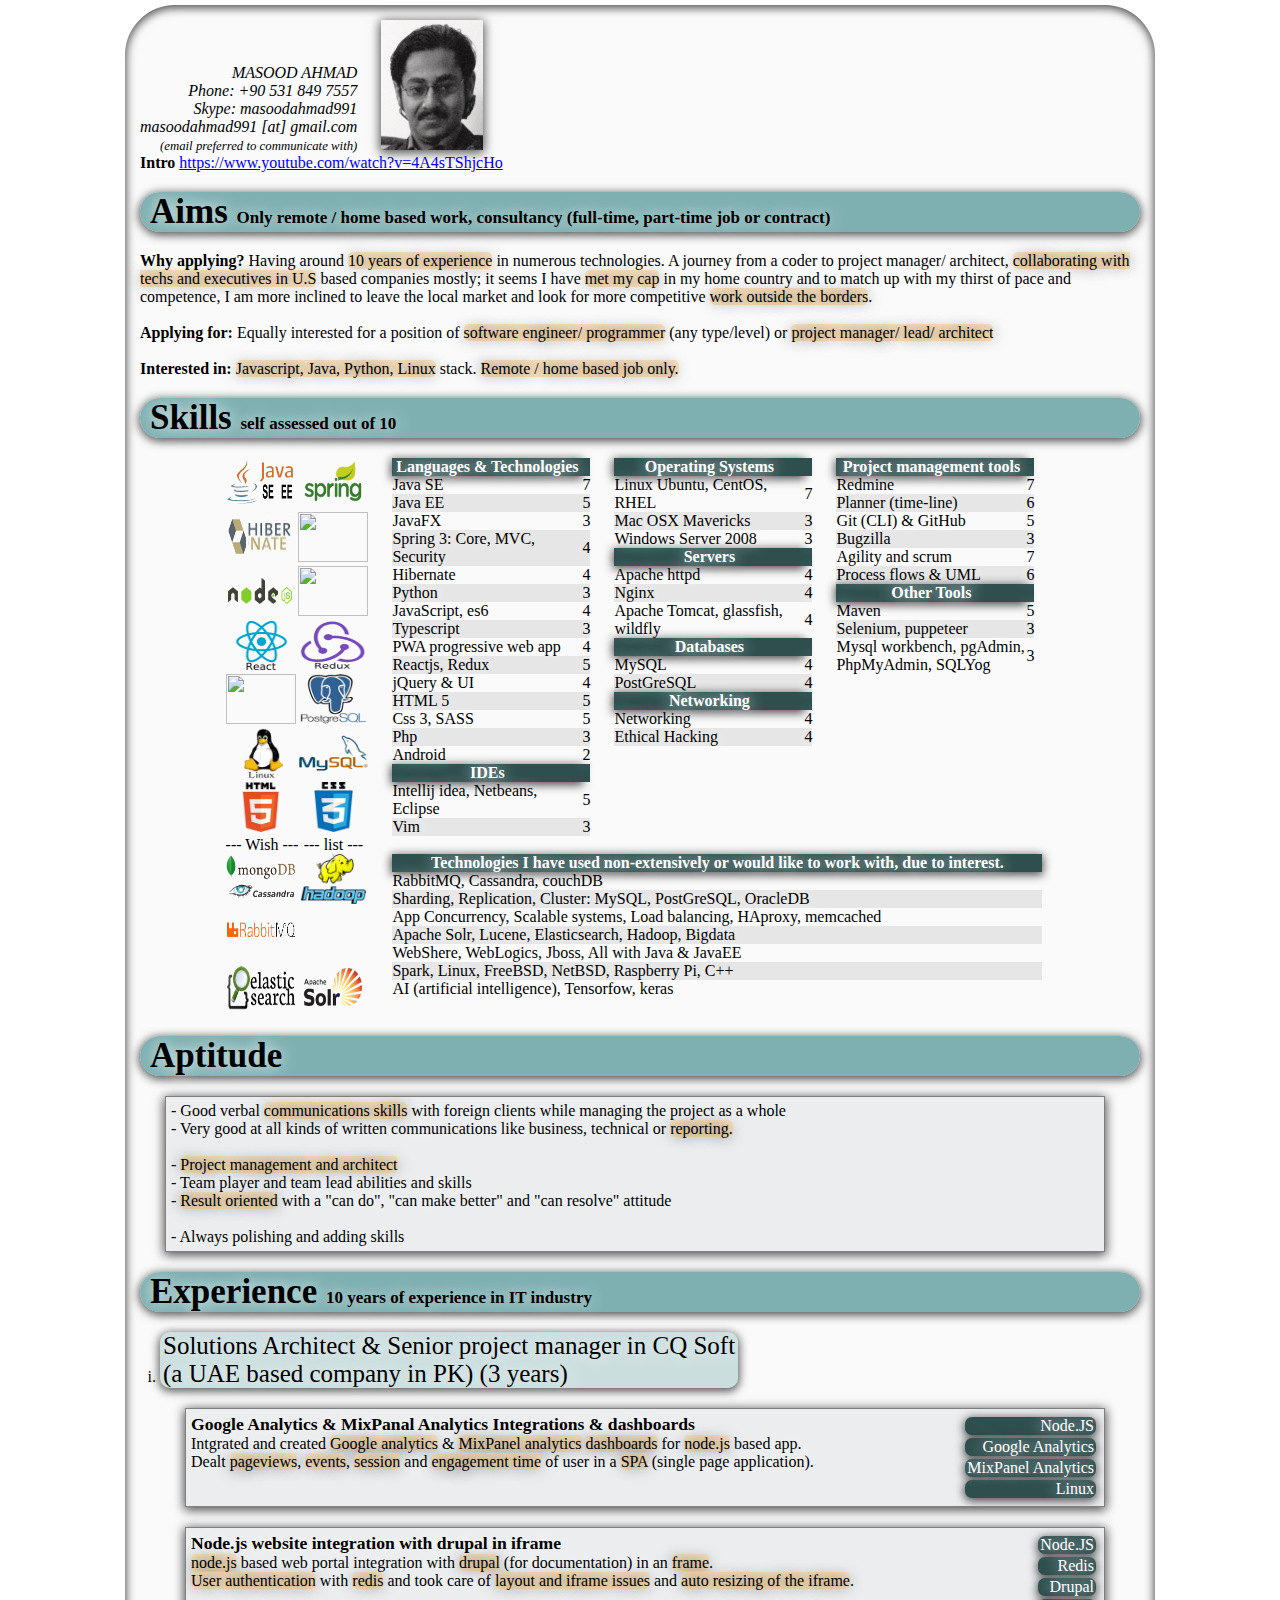
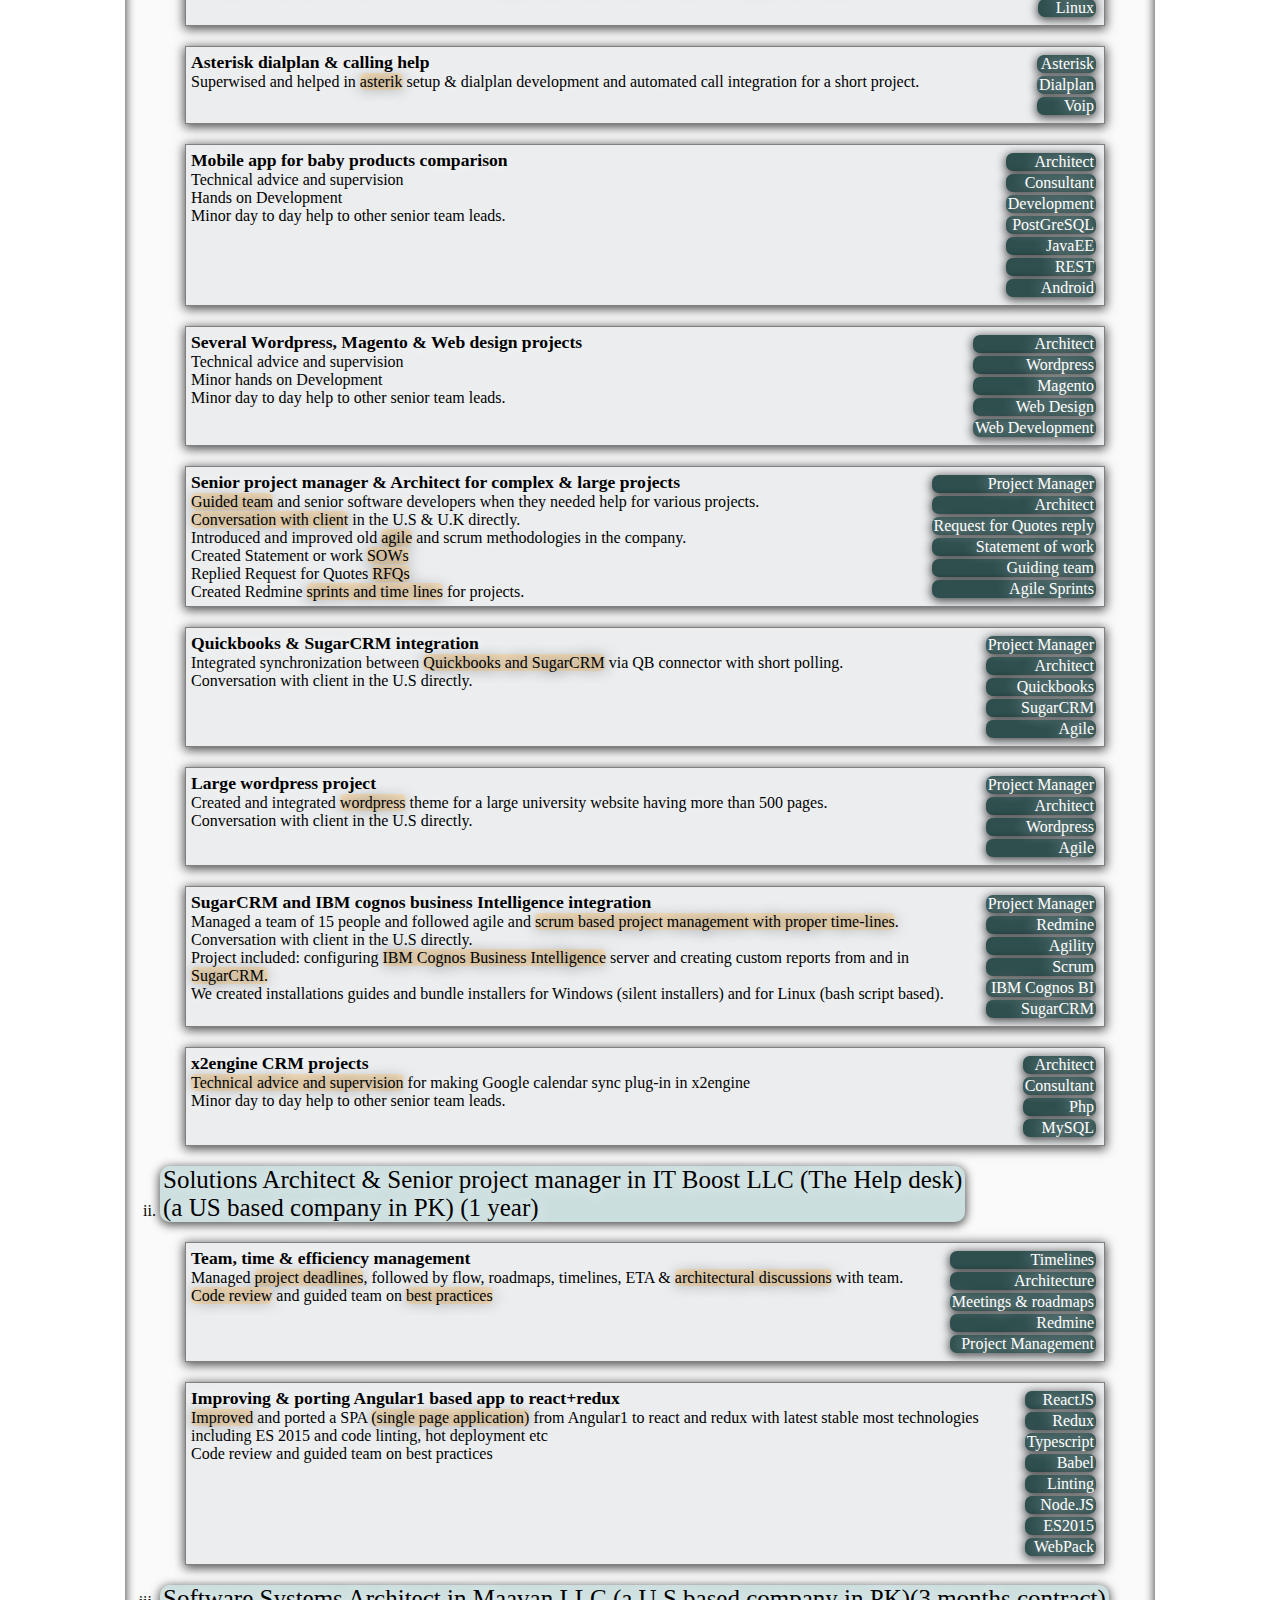
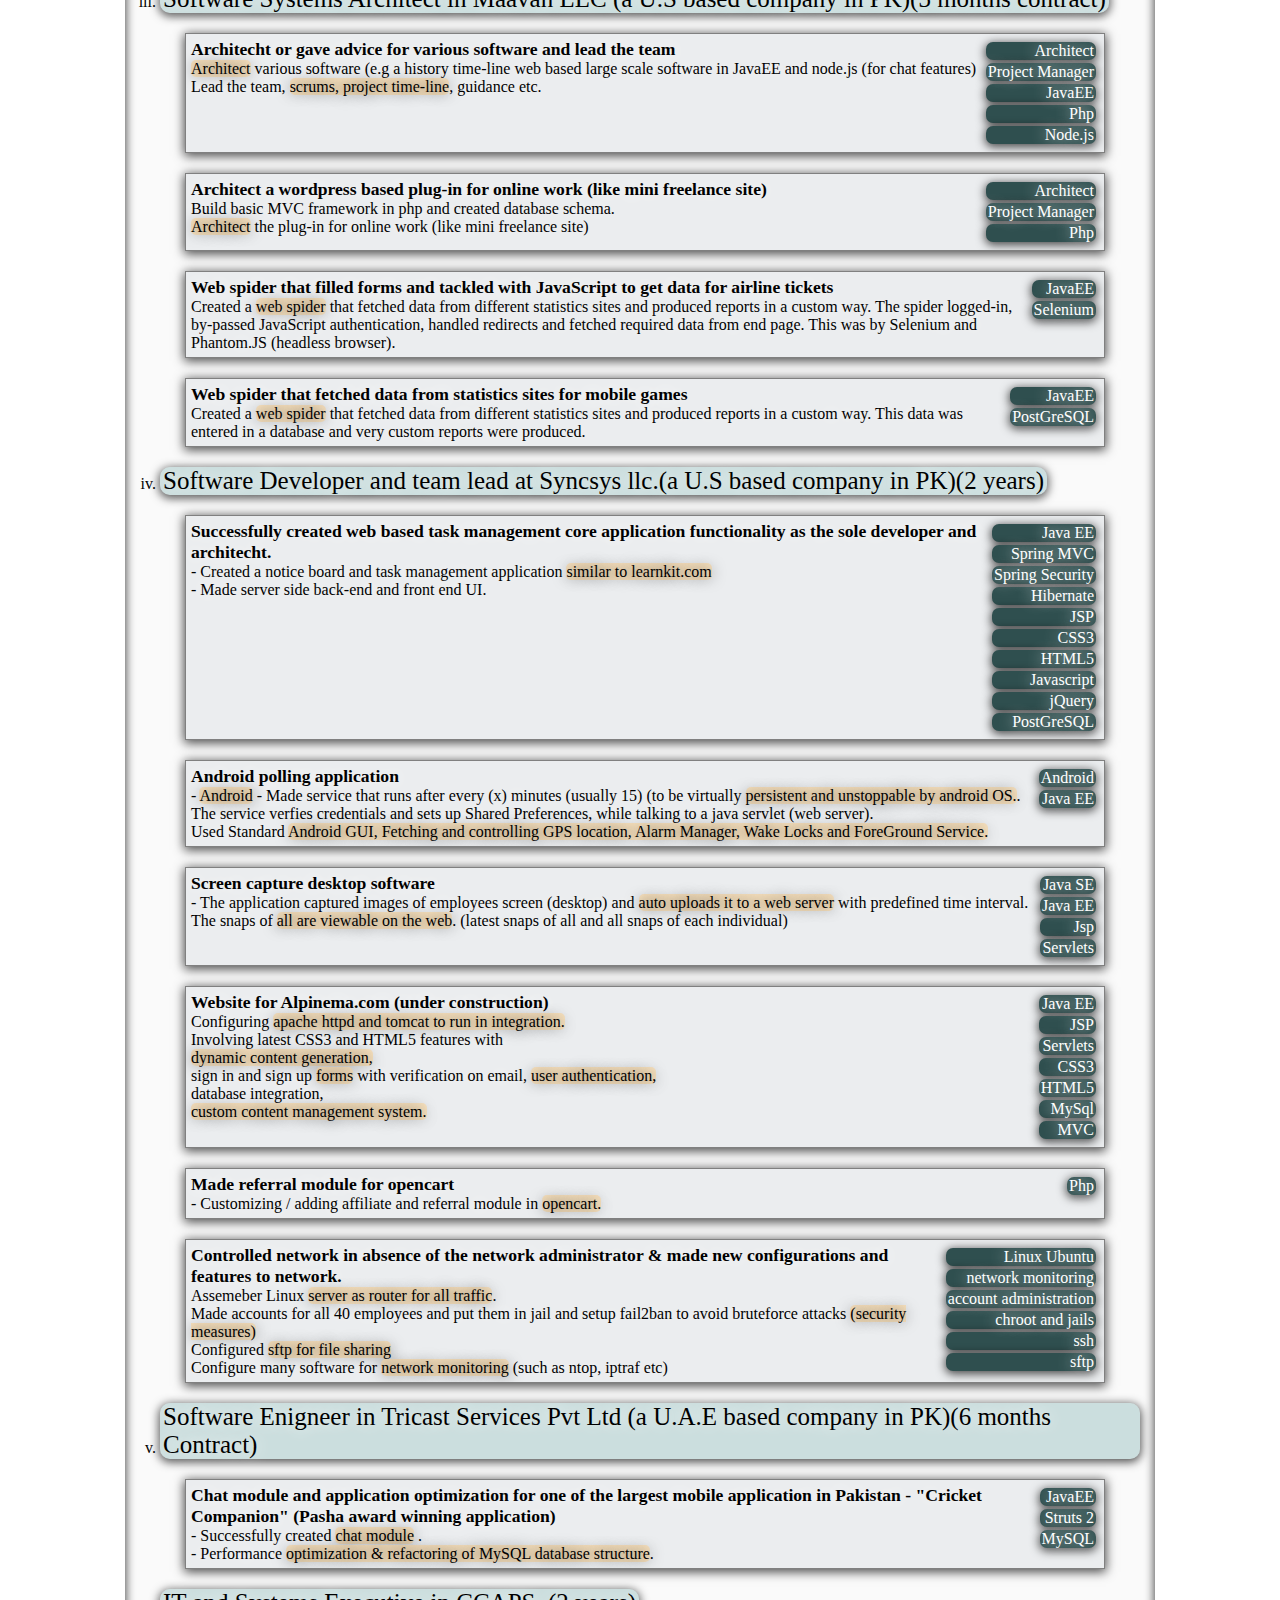
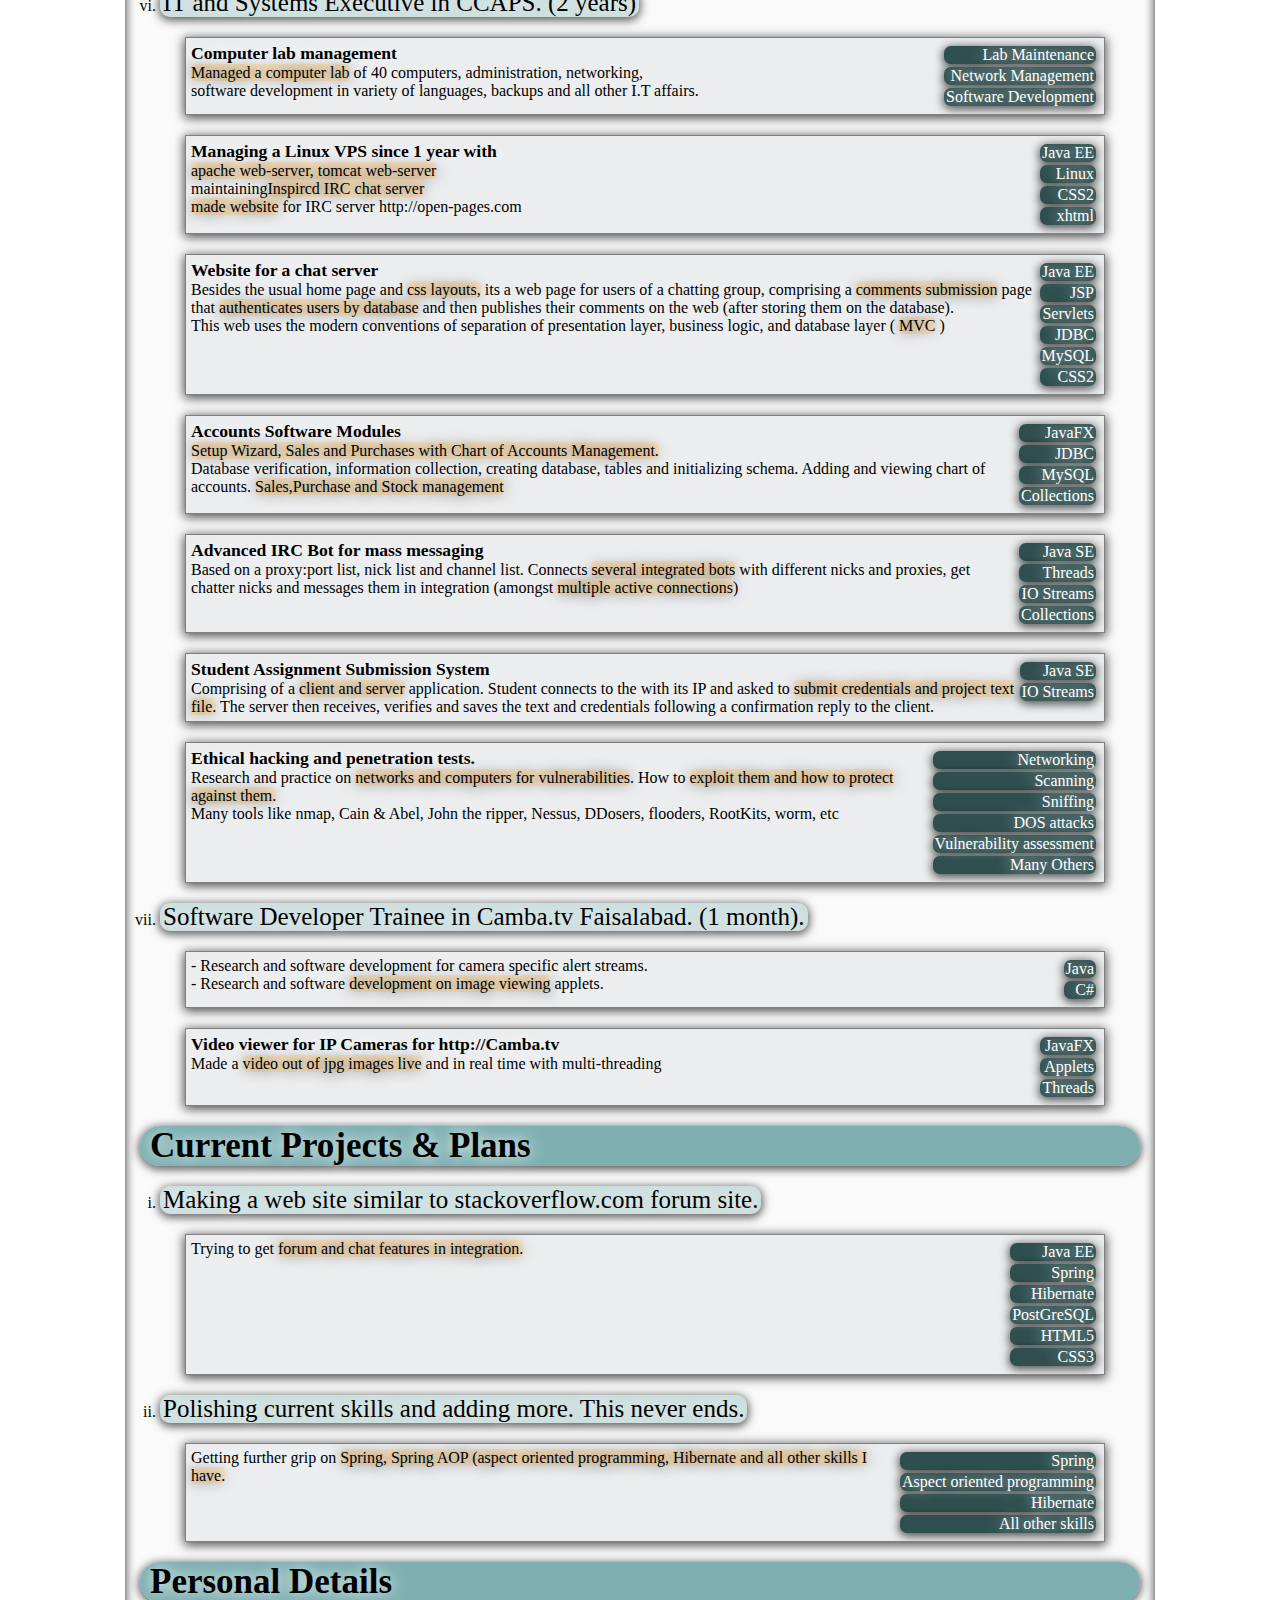
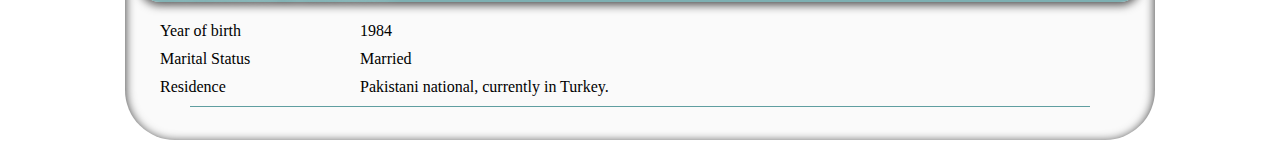
==== index.html @ abb89e05 "misc" ====
<!DOCTYPE html>
<html>
<head>
  <title>CV - Curriculum Vitae - Resume - Software developer - Masood Ahmad</title>
  <link media="all" rel="stylesheet" type="text/css" href="main.css">
  <meta http-equiv="Content-Type" content="text/html; charset=UTF-8">
  <meta name="google-site-verification" content="7uQx7UuCiliIZ5Nm-YsPUOYCXb6gJofB88XoGcu4ZPU"/>
  <meta name="description"
        content="Hi, I am Masood Ahmad, a software developer, project manager, architect and a technology enthusiast. I mainly work in Java, Java EE, Spring, Struts 2, Hibernate, Html, JavaScript, node.js, reactjs, redux, jQuery, Css, web. You can find my resume here"/>
  <meta name="keywords"
        content="resume, remote work, Software developer, software engineer, developer, Java, JavaEE, JEE, Java enterprise edition, Spring, Struts 2, Hibernate, Html, JavaScript, node.js, reactjs, redux, jQuery, Css, web, remote software developer, remote project manager, remote software architect, remote software consultant"/>

  <script>

  </script>
</head>
<body>
<article id="page_wrapper">
  <article id="header_details">
    <div id="header_detials_text">
      <address>
        <ul>
          <li>MASOOD AHMAD</li>
          <li>Phone: +90 531 849 7557</li>
          <li>Skype: masoodahmad991</li>
          <li>masoodahmad991 [at] gmail.com</li>
          <li><span style="font-size: 80%">(email preferred to communicate with)</span></li>
        </ul>
      </address>
    </div>
    <div id="header_picture">
      <a rel="author" href="#">
        <img src="me.png" height="130"/>
      </a>
    </div>
    <div id="video_links">
      <ul>
        <li><b>Intro</b> <a target="_blank" href="https://www.youtube.com/watch?v=4A4sTShjcHo">https://www.youtube.com/watch?v=4A4sTShjcHo</a>
        </li>
      </ul>
    </div>


    <!--<div id="main_message">-->

    <!--</div>-->

    <!--<div id="pdf-download"><a href="masoodahmad-cv.pdf">Pdf download</a></div>-->

  </article>

  <article id="aims"></article>
  <header class="major_header">Aims
    <span class="header_desc"> Only remote / home based work, consultancy (full-time, part-time job or contract)</span>
  </header>
  <p><b>Why applying? </b>Having around <span class="emphasis">10 years of experience</span> in numerous technologies.
    A journey from a coder to project manager/ architect,
    <span class="emphasis">collaborating with techs and executives in U.S</span>
    based companies mostly; it seems I have <span class="emphasis">met my cap</span>
    in my home country and to match up with my thirst of pace and competence,
    I am more inclined to leave the local market and look for more competitive
    <span class="emphasis">work outside the borders</span>.
  </p>
  <!-- 				<p>I plan to work for countries which are more ahead in technology.</p> -->
  <br/>
  <!-- 			<p>Another reason of remote work is that I am travelling mostly. Thanks to tech and computers, remote is no longer remote anymore. You can do and collaborate just like you are there.</p> -->
  <!-- 			<br /> -->
  <p><b>Applying for: </b>Equally interested for a position of <span
    class="emphasis">software engineer/ programmer</span> (any type/level) or <span class="emphasis">project manager/ lead/ architect</span>
  </p>
  <br/>
  <p><b>Interested in: </b><span class="emphasis">Javascript, Java, Python, Linux</span> stack. <span class="emphasis">Remote / home based job only.</span></p>

  <section id="page_content">

    <section id="skills">
      <header class="major_header">Skills <span class="header_desc">self assessed out of 10</span></header>
      <article id="skills_body">
        <div class="skills_column">
          <table class="images_table">
            <tbody>

            <tr>
              <td><img src="java.png"/></td>
              <td><img src="spring.png"/></td>
            </tr>

            <tr>
              <td><img src="hibernate.png"/></td>
              <td><img src="python.png"/></td>
            </tr>

            <tr>
              <td><img src="nodejs.png"/></td>
              <td><img src="javascript.png"/></td>
            </tr>

            <tr>
              <td><img src="react.png"/></td>
              <td><img src="redux.png"/></td>
            </tr>



            <tr>
              <td><img src="pwa.png"/></td>
              <td><img src="postgresql.png"/></td>
            </tr>

            <tr>
              <td><img src="linux.png"/></td>
              <td><img src="mysql.png"/></td>
            </tr>

            <tr>
              <td><img src="html5.png"/></td>
              <td><img src="css3.png"/></td>
            </tr>


            <tr>
              <td style="text-align:center;">--- Wish ---</td>
              <td style="text-align:center;">--- list ---</td>
            </tr>

            <tr>
              <td><img src="mongodb-cassandra.png"/></td>
              <td><img src="hadoop.png"/></td>
            </tr>

            <tr>
              <td><img src="rabbitmq.png"/></td>
            </tr>

            <tr>
              <td></td>

            </tr>

            <tr>
              <td><img src="elasticsearch.png"/></td>
              <td><img src="solr.png"/></td>
            </tr>


            </tbody>
          </table>
        </div>

        <div style="display:inline-block">

          <div class="skills_column">
            <table class="data">
              <tbody>
              <tr>
                <header>
                  <th>
                    Languages & Technologies
                  </th>
                </header>
                <th></th>

              </tr>
              <tr><td>Java SE</td><td>7</td></tr>
              <tr><td>Java EE</td><td>5</td></tr>
              <tr><td>JavaFX</td><td>3</td></tr>
              <tr><td>Spring 3: Core, MVC, Security</td><td>4</td></tr>
              <tr><td>Hibernate</td><td>4</td></tr>
              <tr><td>Python</td><td>3</td></tr>
              <tr><td>JavaScript, es6</td><td>4</td></tr>
              <tr><td>Typescript</td><td>3</td></tr>
              <tr><td>PWA progressive web app</td><td>4</td></tr>
              <tr><td>Reactjs, Redux</td><td>5</td></tr>
              <tr><td>jQuery & UI</td><td>4</td></tr>
              <tr><td>HTML 5</td><td>5</td></tr>
              <tr><td>Css 3, SASS</td><td>5</td></tr>
              <tr><td>Php</td><td>3</td></tr>
              <tr><td>Android</td><td>2</td></tr>


              </tbody>

            </table>

            <table class="data">
              <tbody>
              <tr>
                <header>
                  <th>
                    IDEs
                  </th>
                </header>
                <th></th>
              </tr>

              <tr><td>Intellij idea, Netbeans, Eclipse</td><td>5</td></tr>
              <tr><td>Vim</td><td>3</td></tr>
              </tbody>
            </table>

          </div>
          <div class="skills_column">
            <table class="data">
              <tbody>
              <tr>
                <header>
                  <th>
                    Operating Systems
                  </th>
                </header>
                <th></th>
              </tr>
              <tr>
                <td>Linux Ubuntu, CentOS, RHEL</td>
                <td>7</td>
              </tr>
              <tr>
                <td>Mac OSX Mavericks</td>
                <td>3</td>
              </tr>
              <tr>
                <td>Windows Server 2008</td>
                <td>3</td>
              </tr>

              </tbody>
            </table>

            <table class="data">
              <tbody>
              <tr>
                <header>
                  <th>
                    Servers
                  </th>
                </header>
                <th></th>
              </tr>
              <tr>
                <td>Apache httpd</td>
                <td>4</td>
              </tr>
              <tr>
                <td>Nginx</td>
                <td>4</td>
              </tr>
              <tr>
                <td>Apache Tomcat, glassfish, wildfly</td>
                <td>4</td>
              </tr>


              </tbody>
            </table>
            <table class="data">
              <tbody>
              <tr>
                <header>
                  <th>
                    Databases
                  </th>
                </header>
                <th></th>
              </tr>
              <tr>
                <td>MySQL</td>
                <td>4</td>
              </tr>
              <tr>
                <td>PostGreSQL</td>
                <td>4</td>
              </tr>
              </tbody>
            </table>

            <table class="data">
              <tbody>
              <tr>
                <header>
                  <th>
                    Networking
                  </th>
                </header>
                <th></th>
              </tr>
              <tr>
                <td>Networking</td>
                <td>4</td>
              </tr>
              <tr>
                <td>Ethical Hacking</td>
                <td>4</td>
              </tr>
              </tbody>
            </table>

          </div>
          <div class="skills_column">
            <table class="data">
              <tbody>
              <tr>
                <header>
                  <th>
                    Project management tools
                  </th>
                </header>
                <th></th>
              </tr>
              <tr>
                <td>Redmine</td>
                <td>7</td>
              </tr>
              <tr>
                <td>Planner (time-line)</td>
                <td>6</td>
              </tr>

              <tr>
                <td>Git (CLI) & GitHub</td>
                <td>5</td>
              </tr>
              <tr>
                <td>Bugzilla</td>
                <td>3</td>
              </tr>

              <tr>
                <td>Agility and scrum</td>
                <td>7</td>
              </tr>
              <tr>
                <td>Process flows & UML</td>
                <td>6</td>
              </tr>
              </tbody>
            </table>

            <table class="data">
              <tbody>
              <tr>
                <header>
                  <th>
                    Other Tools
                  </th>
                </header>
                <th class="boo"></th>
              </tr>

              <tr>
                <td>Maven</td>
                <td>5</td>
              </tr>
              <tr>
                <td>Selenium, puppeteer</td>
                <td>3</td>
              </tr>
              <tr>
                <td>Mysql workbench, pgAdmin, PhpMyAdmin, SQLYog</td>
                <td>3</td>
              </tr>
              </tbody>
            </table>
          </div>

          <br/>
          <br/>

          <div class="skills_column_wide">


            <table class="data_wide_table">
              <tbody>
              <tr>
                <header>
                  <th>
                    Technologies I have used non-extensively or would like to work with, due to
                    interest.
                  </th>
                </header>
                <th class="boo"></th>
              </tr>
              <tr>
                <td>RabbitMQ, Cassandra, couchDB</td>
                <td></td>
              </tr>
              <tr>
                <td>Sharding, Replication, Cluster: MySQL, PostGreSQL, OracleDB</td>
                <td></td>
              </tr>
              <tr>
                <td>App Concurrency, Scalable systems, Load balancing, HAproxy, memcached</td>
                <td></td>
              </tr>
              <tr>
                <td>Apache Solr, Lucene, Elasticsearch, Hadoop, Bigdata</td>
                <td></td>
              </tr>
              <tr>
                <td>WebShere, WebLogics, Jboss, All with Java & JavaEE</td>
                <td></td>
              </tr>
              <tr>
                <td>Spark, Linux, FreeBSD, NetBSD, Raspberry Pi, C++</td>
                <td></td>
              </tr>

              <tr>
                <td>AI (artificial intelligence), Tensorfow, keras</td>
                <td></td>
              </tr>

              </tbody>


            </table>
          </div>


        </div>


      </article>
    </section>
    <section id="qualities">
      <header class="major_header">Aptitude</header>
      <ul>


        <li>
          <article>

            <div class="sub_header_body">


              <div class="sub_header_description">
                <ul>

                  <li> - Good verbal <span class="emphasis">communications skills</span> with foreign
                    clients while managing the project as a whole
                  </li>
                  <li> - Very good at all kinds of written communications like business, technical or
                    <span class="emphasis">reporting.</span>
                  <li>&nbsp;</li>
                  <li> - <span class="emphasis">Project management and architect</span>
                  <li>
                  <li> - Team player and team lead abilities and skills</li>
                  <li> - <span class="emphasis">Result oriented</span> with a "can do", "can make
                    better" and "can resolve" attitude
                  </li>
                  <li>&nbsp;</li>
                  <li> - Always polishing and adding skills</li>

                </ul>
              </div>
            </div>
          </article>
        </li>
      </ul>
    </section>
    <section id="experience">
      <header class="major_header">Experience <span
        class="header_desc">10 years of experience in IT industry</span></header>
      <ol>


        <li>
          <article>
            <header class="sub_header">
              Solutions Architect & Senior project manager in CQ Soft <br/>(a UAE based company in PK) (3
              years)
            </header>


            <div class="sub_header_body">


              <div class="sub_header_technologies">
                <ul>

                  <li>Node.JS</li>
                  <li>Google Analytics</li>
                  <li>MixPanel Analytics</li>
                  <li>Linux</li>


                </ul>
              </div>
              <div class="sub_header_description">
                <span class="project-heading">Google Analytics & MixPanal Analytics Integrations & dashboards</span>
                <ul>
                  <li>
                    Intgrated and created <span class="emphasis">Google analytics</span> & <span
                    class="emphasis">MixPanel analytics</span> <span
                    class="emphasis">dashboards</span> for <span class="emphasis">node.js</span>
                    based app.

                  </li>
                  <li>
                    Dealt <span class="emphasis">pageviews</span>, <span
                    class="emphasis">events</span>, <span class="emphasis">session</span> and
                    <span class="emphasis">engagement time</span> of user in a <span
                    class="emphasis">SPA</span> (single page application).
                  </li>


                </ul>
              </div>
            </div>


            <div class="sub_header_body">


              <div class="sub_header_technologies">
                <ul>

                  <li>Node.JS</li>
                  <li>Redis</li>
                  <li>Drupal</li>
                  <li>Linux</li>


                </ul>
              </div>
              <div class="sub_header_description">
                <span class="project-heading">Node.js website integration with drupal in iframe</span>
                <ul>
                  <li>
                    <span class="emphasis">node.js</span> based web portal integration with <span
                    class="emphasis">drupal</span> (for documentation) in an <span
                    class="emphasis">frame</span>.

                  </li>
                  <li>
                    <span class="emphasis">User authentication</span> with <span class="emphasis">redis</span>
                    and took care of <span class="emphasis">layout and iframe issues</span> and
                    <span class="emphasis">auto resizing of the iframe</span>.
                  </li>


                </ul>
              </div>
            </div>


            <div class="sub_header_body">


              <div class="sub_header_technologies">
                <ul>

                  <li>Asterisk</li>
                  <li>Dialplan</li>
                  <li>Voip</li>


                </ul>
              </div>
              <div class="sub_header_description">
                <span class="project-heading">Asterisk dialplan & calling help</span>
                <ul>
                  <li>
                    Superwised and helped in <span class="emphasis">asterik</span> setup & dialplan
                    development and automated call integration for a short project.
                  </li>


                </ul>
              </div>
            </div>


            <div class="sub_header_body">


              <div class="sub_header_technologies">
                <ul>

                  <li>Architect</li>
                  <li>Consultant</li>
                  <li>Development</li>
                  <li>PostGreSQL</li>
                  <li>JavaEE</li>
                  <li>REST</li>
                  <li>Android</li>


                </ul>
              </div>
              <div class="sub_header_description">
                <span class="project-heading">Mobile app for baby products comparison</span>
                <ul>
                  <li>
                    Technical advice and supervision
                  </li>
                  <li>
                    Hands on Development
                  </li>
                  <li>
                    Minor day to day help to other senior team leads.
                  </li>

                </ul>
              </div>
            </div>

            <div class="sub_header_body">


              <div class="sub_header_technologies">
                <ul>

                  <li>Architect</li>
                  <li>Wordpress</li>
                  <li>Magento</li>
                  <li>Web Design</li>
                  <li>Web Development</li>


                </ul>
              </div>
              <div class="sub_header_description">
                <span class="project-heading">Several Wordpress, Magento & Web design projects</span>
                <ul>
                  <li>
                    Technical advice and supervision
                  </li>
                  <li>
                    Minor hands on Development
                  </li>
                  <li>
                    Minor day to day help to other senior team leads.
                  </li>

                </ul>
              </div>
            </div>

            <div class="sub_header_body">


              <div class="sub_header_technologies">
                <ul>

                  <li>Project Manager</li>
                  <li>Architect</li>
                  <li>Request for Quotes reply</li>
                  <li>Statement of work</li>
                  <li>Guiding team</li>
                  <li>Agile Sprints</li>


                </ul>
              </div>
              <div class="sub_header_description">
                <span class="project-heading">Senior project manager & Architect for complex & large projects</span>
                <ul>
                  <li>
                    <span class="emphasis">Guided team</span> and senior software developers when
                    they needed help for various projects.
                  </li>
                  <li>
                    <span class="emphasis">Conversation with client</span> in the U.S & U.K
                    directly.
                  </li>
                  <li>
                    Introduced and improved old <span class="emphasis">agile</span> and scrum
                    methodologies in the company.
                  </li>
                  <li>
                    Created Statement or work <span class="emphasis">SOWs</span>
                  </li>
                  <li>
                    Replied Request for Quotes <span class="emphasis">RFQs</span>
                  </li>
                  <li>
                    Created Redmine <span class="emphasis">sprints and time lines</span> for
                    projects.
                  </li>

                </ul>
              </div>
            </div>


            <div class="sub_header_body">


              <div class="sub_header_technologies">
                <ul>

                  <li>Project Manager</li>
                  <li>Architect</li>
                  <li>Quickbooks</li>
                  <li>SugarCRM</li>
                  <li>Agile</li>


                </ul>
              </div>
              <div class="sub_header_description">
                <span class="project-heading">Quickbooks & SugarCRM integration</span>
                <ul>
                  <li>
                    Integrated synchronization between <span class="emphasis">Quickbooks and SugarCRM</span>
                    via QB connector with short polling.
                  </li>
                  <li>
                    Conversation with client in the U.S directly.
                  </li>

                </ul>
              </div>
            </div>

            <div class="sub_header_body">


              <div class="sub_header_technologies">
                <ul>

                  <li>Project Manager</li>
                  <li>Architect</li>
                  <li>Wordpress</li>
                  <li>Agile</li>


                </ul>
              </div>
              <div class="sub_header_description">
                <span class="project-heading">Large wordpress project</span>
                <ul>
                  <li>
                    Created and integrated <span class="emphasis">wordpress</span> theme for a large
                    university website having more than 500 pages.
                  </li>
                  <li>
                    Conversation with client in the U.S directly.
                  </li>

                </ul>
              </div>
            </div>

            <div class="sub_header_body">


              <div class="sub_header_technologies">
                <ul>

                  <li>Project Manager</li>
                  <li>Redmine</li>
                  <li>Agility</li>
                  <li>Scrum</li>
                  <li>IBM Cognos BI</li>
                  <li>SugarCRM</li>


                </ul>
              </div>
              <div class="sub_header_description">
                <span class="project-heading">SugarCRM and IBM cognos business Intelligence integration</span>
                <ul>
                  <li>
                    Managed a team of 15 people and followed agile and <span class="emphasis">scrum based project management with proper time-lines</span>.
                  </li>
                  <li>
                    Conversation with client in the U.S directly.
                  </li>
                  <li>
                    Project included: configuring <span class="emphasis">IBM Cognos Business Intelligence</span>
                    server and creating custom reports from and in <span
                    class="emphasis">SugarCRM.</span>
                  </li>
                  <li>
                    We created installations guides and bundle installers for Windows (silent
                    installers) and for Linux (bash script based).
                  </li>
                </ul>
              </div>
            </div>

            <div class="sub_header_body">


              <div class="sub_header_technologies">
                <ul>

                  <li>Architect</li>
                  <li>Consultant</li>
                  <li>Php</li>
                  <li>MySQL</li>


                </ul>
              </div>
              <div class="sub_header_description">
                <span class="project-heading">x2engine CRM projects</span>
                <ul>
                  <li>
                    <span class="emphasis">Technical advice and supervision</span> for making Google
                    calendar sync plug-in in x2engine
                  </li>

                  <li>
                    Minor day to day help to other senior team leads.
                  </li>

                </ul>
              </div>
            </div>


          </article>
        </li>
        <li>
          <article>
            <header class="sub_header">
              Solutions Architect & Senior project manager in IT Boost LLC (The Help desk) <br/>(a US
              based company in PK) (1 year)
            </header>

            <div class="sub_header_body">


              <div class="sub_header_technologies">
                <ul>
                  <li>Timelines</li>
                  <li>Architecture</li>
                  <li>Meetings & roadmaps</li>
                  <li>Redmine</li>
                  <li>Project Management</li>


                </ul>
              </div>
              <div class="sub_header_description">
                <span class="project-heading">Team, time & efficiency management</span>
                <ul>
                  <li>
                    Managed <span class="emphasis">project deadlines</span>, followed by flow,
                    roadmaps, timelines, ETA & <span
                    class="emphasis">architectural discussions</span> with team.

                  </li>
                  <li>
                    <span class="emphasis">Code review</span> and guided team on <span
                    class="emphasis">best practices</span>
                  </li>


                </ul>
              </div>

            </div>

            <div class="sub_header_body">


              <div class="sub_header_technologies">
                <ul>
                  <li>ReactJS</li>
                  <li>Redux</li>
                  <li>Typescript</li>
                  <li>Babel</li>
                  <li>Linting</li>
                  <li>Node.JS</li>
                  <li>ES2015</li>
                  <li>WebPack</li>


                </ul>
              </div>
              <div class="sub_header_description">
                <span class="project-heading">Improving & porting Angular1 based app to react+redux</span>
                <ul>
                  <li>
                    <span class="emphasis">Improved</span> and ported a SPA <span class="emphasis">(single page application)</span>
                    from Angular1 to react and redux with latest stable most technologies including
                    ES 2015 and code linting, hot deployment etc

                  </li>
                  <li>
                    Code review and guided team on best practices
                  </li>


                </ul>
              </div>

            </div>


          </article>
        </li>


        <li>
          <article>
            <header class="sub_header">
              Software Systems Architect in Maavan LLC (a U.S based company in PK)(3 months contract)
            </header>

            <div class="sub_header_body">


              <div class="sub_header_technologies">
                <ul>
                  <li>Architect</li>
                  <li>Project Manager</li>
                  <li>JavaEE</li>
                  <li>Php</li>
                  <li>Node.js</li>
                </ul>
              </div>
              <div class="sub_header_description">
                <span class="project-heading">Architecht or gave advice for various software and lead the team</span>
                <ul>
                  <li><span class="emphasis">Architect</span> various software (e.g a history
                    time-line web based large scale software in JavaEE and node.js (for chat
                    features)
                  </li>
                  <li>
                    Lead the team, <span class="emphasis">scrums, project time-line</span>, guidance
                    etc.
                  </li>
                </ul>
              </div>
            </div>

            <div class="sub_header_body">


              <div class="sub_header_technologies">
                <ul>
                  <li>Architect</li>
                  <li>Project Manager</li>
                  <li>Php</li>


                </ul>
              </div>
              <div class="sub_header_description">
                <span class="project-heading">Architect a wordpress based plug-in for online work (like mini freelance site)</span>
                <ul>
                  <li>
                    Build basic MVC framework in php and created database schema.
                  </li>
                  <li>
                    <span class="emphasis">Architect</span> the plug-in for online work (like mini
                    freelance site)
                  </li>
                </ul>
              </div>
            </div>

            <div class="sub_header_body">


              <div class="sub_header_technologies">
                <ul>
                  <li>JavaEE</li>
                  <li>Selenium</li>

                </ul>
              </div>
              <div class="sub_header_description">
                <span class="project-heading">Web spider that filled forms and tackled with JavaScript to get data for airline tickets</span>
                <ul>
                  Created a <span class="emphasis">web spider</span> that fetched data from different
                  statistics sites and produced reports in a custom way. The spider logged-in,
                  by-passed JavaScript authentication, handled redirects and fetched required data
                  from end page. This was by Selenium and Phantom.JS (headless browser).
                </ul>
              </div>
            </div>

            <div class="sub_header_body">


              <div class="sub_header_technologies">
                <ul>
                  <li>JavaEE</li>
                  <li>PostGreSQL</li>

                </ul>
              </div>
              <div class="sub_header_description">
                <span class="project-heading">Web spider that fetched data from statistics sites for mobile games</span>
                <ul>
                  Created a <span class="emphasis">web spider</span> that fetched data from different
                  statistics sites and produced reports in a custom way. This data was entered in a
                  database and very custom reports were produced.
                </ul>
              </div>
            </div>
          </article>
        </li>


        <li>
          <article>
            <header class="sub_header">
              Software Developer and team lead at Syncsys llc.(a U.S based company in PK)(2 years)
            </header>


            <div class="sub_header_body">


              <div class="sub_header_technologies">
                <ul>
                  <li>Java EE</li>
                  <li>Spring MVC</li>
                  <li>Spring Security</li>
                  <li>Hibernate</li>
                  <li>JSP</li>
                  <li>CSS3</li>
                  <li>HTML5</li>
                  <li>Javascript</li>
                  <li>jQuery</li>
                  <li>PostGreSQL</li>

                </ul>
              </div>
              <div class="sub_header_description">
                <span class="project-heading">Successfully created web based task management core application functionality as the sole developer and architecht. </span>
                <ul>
                  <li>- Created a notice board and task management application <span class="emphasis">similar to learnkit.com</span>
                  </li>
                  <li>- Made server side back-end and front end UI.
                </ul>
              </div>
            </div>

            <div class="sub_header_body">


              <div class="sub_header_technologies">
                <ul>
                  <li>Android</li>
                  <li>Java EE</li>

                </ul>
              </div>
              <div class="sub_header_description">
                <span class="project-heading">Android polling application</span>
                <ul>
                  <li>- <span class="emphasis">Android</span> - Made service that runs after every (x)
                    minutes (usually 15) (to be virtually <span class="emphasis">persistent and unstoppable by android OS.</span>.
                  </li>
                  <li>The service verfies credentials and sets up Shared Preferences, while talking to
                    a java servlet (web server).
                  </li>
                  <li>Used Standard <span class="emphasis">Android GUI, Fetching and controlling GPS location, Alarm Manager, Wake Locks and ForeGround Service.</span>
                  </li>

                </ul>
              </div>
            </div>


            <div class="sub_header_body">


              <div class="sub_header_technologies">
                <ul>
                  <li>Java SE</li>
                  <li>Java EE</li>
                  <li>Jsp</li>
                  <li>Servlets</li>


                </ul>
              </div>
              <div class="sub_header_description">
                <span class="project-heading">Screen capture desktop software</span>
                <ul>
                  <li>- The application captured images of employees screen (desktop) and <span
                    class="emphasis">auto uploads it to a web server</span> with predefined time
                    interval. The snaps of <span class="emphasis">all are viewable on the web</span>.
                    (latest snaps of all and all snaps of each individual)
                  </li>

                </ul>
              </div>
            </div>


            <div class="sub_header_body">


              <div class="sub_header_technologies">
                <ul>
                  <li>Java EE</li>
                  <li>JSP</li>
                  <li>Servlets</li>
                  <li>CSS3</li>
                  <li>HTML5</li>
                  <li>MySql</li>
                  <li>MVC</li>
                </ul>
              </div>
              <div class="sub_header_description">
                <span class="project-heading">Website for Alpinema.com (under construction)</span>
                <ul>
                  <li>Configuring <span class="emphasis">apache httpd and tomcat to run in integration.</span>
                  </li>
                  <li>Involving latest CSS3 and HTML5 features with</li>
                  <li><span class="emphasis">dynamic content generation,</span></li>
                  <li>sign in and sign up <span class="emphasis">forms</span> with verification on
                    email, <span class="emphasis">user authentication,</span>
                  </li>
                  <li>database integration,</li>
                  <li><span class="emphasis">custom content management system.</span></li>

                </ul>
              </div>
            </div>

            <div class="sub_header_body">
              <div class="sub_header_technologies">
                <ul>
                  <li>
                    Php
                  </li>
                </ul>
              </div>
              <div class="sub_header_description">
                <span class="project-heading">Made referral module for opencart</span>
                <ul>
                  <li>
                    - Customizing / adding affiliate and referral module in <span class="emphasis">opencart.</span>
                  </li>
                </ul>

              </div>
            </div>

            <div class="sub_header_body">


              <div class="sub_header_technologies">
                <ul>
                  <li>Linux Ubuntu</li>
                  <li>network monitoring</li>
                  <li>account administration</li>
                  <li>chroot and jails</li>
                  <li>ssh</li>
                  <li>sftp</li>


                </ul>
              </div>
              <div class="sub_header_description">
                <span class="project-heading">Controlled network in absence of the network administrator & made new configurations and features to network.</span>
                <ul>

                  <li>Assemeber Linux <span class="emphasis">server as router for all traffic</span>.
                  </li>
                  <li>Made accounts for all 40 employees and put them in jail and setup fail2ban to
                    avoid bruteforce attacks <span class="emphasis">(security measures)</span></li>
                  <li>Configured <span class="emphasis">sftp for file sharing</span></li>
                  <li>Configure many software for <span class="emphasis">network monitoring</span>
                    (such as ntop, iptraf etc)
                  </li>

                </ul>
              </div>
            </div>
          </article>
        </li>

        <li>
          <article>
            <header class="sub_header">
              Software Enigneer in Tricast Services Pvt Ltd (a U.A.E based company in PK)(6 months
              Contract)
            </header>
            <div class="sub_header_body">


              <div class="sub_header_technologies">
                <ul>
                  <li>JavaEE</li>
                  <li>Struts 2</li>
                  <li>MySQL</li>
                </ul>
              </div>
              <div class="sub_header_description">
                <span class="project-heading">Chat module and application optimization for one of the largest mobile application in Pakistan - "Cricket Companion" (Pasha award winning application)</span>
                <ul>
                  <li>- Successfully created <span class="emphasis">chat module</span> </span>.</li>
                  <li>- Performance <span class="emphasis">optimization & refactoring of MySQL database structure</span>.
                  </li>
                </ul>
              </div>
            </div>
          </article>
        </li>


        <li>
          <article>
            <header class="sub_header">
              IT and Systems Executive in CCAPS. (2 years)
            </header>
            <div class="sub_header_body">


              <div class="sub_header_technologies">
                <ul>
                  <li>Lab Maintenance</li>
                  <li>Network Management</li>
                  <li>Software Development</li>

                </ul>
              </div>
              <div class="sub_header_description">
                <span class="project-heading">Computer lab management</span>
                <ul>
                  <li><span class="emphasis">Managed a computer lab</span> of 40 computers,
                    administration, networking,
                  </li>
                  <li>software development in variety of languages, backups and all other I.T
                    affairs.
                  </li>


                </ul>
              </div>
            </div>

            <div class="sub_header_body">


              <div class="sub_header_technologies">
                <ul>
                  <li>Java EE</li>
                  <li>Linux</li>
                  <li>CSS2</li>
                  <li>xhtml</li>

                </ul>
              </div>
              <div class="sub_header_description">
                <span class="project-heading">Managing a Linux VPS since 1 year with</span>
                <ul>
                  <li><span class="emphasis">apache web-server, tomcat web-server</span></li>
                  <li>maintaining<span class="emphasis">Inspircd IRC chat server</span></li>
                  <li><span class="emphasis">made website</span> for IRC server http://open-pages.com
                  </li>

                </ul>
              </div>
            </div>


            <div class="sub_header_body">


              <div class="sub_header_technologies">
                <ul>
                  <li>Java EE</li>
                  <li>JSP</li>
                  <li>Servlets</li>
                  <li>JDBC</li>
                  <li>MySQL</li>
                  <li>CSS2</li>

                </ul>
              </div>
              <div class="sub_header_description">
                <span class="project-heading">Website for a chat server</span>
                <ul>
                  <li>Besides the usual home page and <span class="emphasis">css layouts,</span> its a
                    web page for users of a chatting group, comprising a <span
                      class="emphasis">comments submission</span>
                    page that <span class="emphasis">authenticates users by database</span> and then
                    publishes their comments on the web (after storing them on the database).
                  </li>

                  <li>This web uses the modern conventions of separation of presentation layer,
                    business logic, and database layer ( <span class="emphasis">MVC</span> )
                  </li>

                </ul>
              </div>
            </div>


            <div class="sub_header_body">


              <div class="sub_header_technologies">
                <ul>
                  <li>JavaFX</li>
                  <li>JDBC</li>
                  <li>MySQL</li>
                  <li>Collections</li>
                </ul>
              </div>
              <div class="sub_header_description">
                <span class="project-heading">Accounts Software Modules</span>
                <ul>
                  <li><span class="emphasis">Setup Wizard, Sales and Purchases with Chart of Accounts Management.</span>
                  </li>
                  <li>Database verification, information collection, creating database, tables and
                    initializing schema. Adding and viewing chart of accounts. <span
                      class="emphasis">Sales,Purchase and Stock management</span></li>

                </ul>
              </div>
            </div>


            <div class="sub_header_body">


              <div class="sub_header_technologies">
                <ul>
                  <li>Java SE</li>
                  <li>Threads</li>
                  <li>IO Streams</li>
                  <li>Collections</li>
                </ul>
              </div>
              <div class="sub_header_description">
                <span class="project-heading">Advanced IRC Bot for mass messaging</span>
                <ul>
                  <li>Based on a proxy:port list, nick list and channel list. Connects <span
                    class="emphasis">several integrated bots</span> with different nicks and
                    proxies, get chatter nicks and messages them in integration (amongst <span
                      class="emphasis">multiple active connections</span>)
                  </li>


                </ul>
              </div>
            </div>


            <div class="sub_header_body">


              <div class="sub_header_technologies">
                <ul>
                  <li>Java SE</li>
                  <li>IO Streams</li>


                </ul>
              </div>
              <div class="sub_header_description">
                <span class="project-heading">Student Assignment Submission System</span>
                <ul>
                  <li>Comprising of a <span class="emphasis">client and server</span> application.
                    Student connects to the with its IP and asked to <span class="emphasis">submit credentials and project text file.</span>
                    The server then receives, verifies and saves the text and credentials following
                    a confirmation reply to the client.
                  </li>


                </ul>
              </div>
            </div>


            <div class="sub_header_body">


              <div class="sub_header_technologies">
                <ul>
                  <li>Networking</li>
                  <li>Scanning</li>
                  <li>Sniffing</li>
                  <li>DOS attacks</li>
                  <li>Vulnerability assessment</li>
                  <li>Many Others</li>


                </ul>
              </div>
              <div class="sub_header_description">
                <span class="project-heading">Ethical hacking and penetration tests.</span>
                <ul>
                  <li>Research and practice on <span class="emphasis">networks and computers for vulnerabilities</span>.
                    How to <span
                      class="emphasis">exploit them and how to protect against them.</span>
                  </li>
                  <li>Many tools like nmap, Cain & Abel, John the ripper, Nessus, DDosers, flooders,
                    RootKits, worm, etc
                  </li>


                </ul>
              </div>
            </div>
          </article>
        </li>

        <li>
          <article>
            <header class="sub_header">
              Software Developer Trainee in Camba.tv Faisalabad. (1 month).
            </header>
            <div class="sub_header_body">


              <div class="sub_header_technologies">
                <ul>
                  <li>Java</li>
                  <li>C#</li>
                </ul>
              </div>
              <div class="sub_header_description">
                <ul>
                  <li>- Research and software development for camera specific alert streams.</li>
                  <li>- Research and software <span
                    class="emphasis">development on image viewing</span> applets.
                  </li>
                </ul>
              </div>
            </div>

            <div class="sub_header_body">


              <div class="sub_header_technologies">
                <ul>
                  <li>JavaFX</li>
                  <li>Applets</li>
                  <li>Threads</li>

                </ul>
              </div>
              <div class="sub_header_description">
                <span class="project-heading">Video viewer for IP Cameras for http://Camba.tv</span>
                <ul>
                  <li>Made a <span class="emphasis">video out of jpg images live</span> and in real
                    time with multi-threading
                  </li>


                </ul>
              </div>
            </div>
          </article>
        </li>


      </ol>
    </section>


    <section id="current">
      <header class="major_header">Current Projects & Plans</header>
      <ol>
        <li>
          <article>
            <header class="sub_header">
              Making a web site similar to stackoverflow.com forum site.
            </header>
            <div class="sub_header_body">


              <div class="sub_header_technologies">
                <ul>
                  <li>Java EE</li>
                  <li>Spring</li>
                  <li>Hibernate</li>
                  <li>PostGreSQL</li>
                  <li>HTML5</li>
                  <li>CSS3</li>


                </ul>
              </div>
              <div class="sub_header_description">
                <ul>
                  <li>Trying to get <span
                    class="emphasis">forum and chat features in integration.</span></li>

                </ul>
              </div>
            </div>
          </article>
        </li>

        <li>
          <article>
            <header class="sub_header">
              Polishing current skills and adding more. This never ends.
            </header>
            <div class="sub_header_body">


              <div class="sub_header_technologies">
                <ul>
                  <li>Spring</li>
                  <li>Aspect oriented programming</li>
                  <li>Hibernate</li>
                  <li>All other skills</li>


                </ul>
              </div>
              <div class="sub_header_description">
                <ul>
                  <li>Getting further grip on <span class="emphasis">Spring, Spring AOP (aspect oriented programming, Hibernate and all other skills I have.</span>
                  </li>

                </ul>
              </div>
            </div>
          </article>
        </li>
      </ol>
    </section>

    <!--        section id="qualifications">
                    <header class="major_header">Qualifications</header>
                    <ul>
                        <li>
                            <article>

                                <div class="skills_column">
                                    <table class="my_details">
                                        <tbody>

                                            <tr>
                                                <td>Java SE & EE</td>
                                                <td>
                                                    Certified Java Specialist Course from EVS Lahore.
                                                    Comprising core Java and JEE.

                                                </td>
                                            </tr>
                                            <tr>
                                                <td>CIMA</td>
                                                <td>
                                                    Chartered Institute of Management Accountants U.K. 4 papers
                                                </td>
                                            </tr>
                                            <tr>
                                                <td>O-Levels</td>
                                                <td>
                                                    BeaconHouse Schoole System Faisalabad.
                                                </td>
                                            </tr>
                                        </tbody>
                                    </table>
                                </div>
                            </article>
                        </li>
                    </ul>
                </section>

    -->


    <section id="personal">
      <header class="major_header">Personal Details</header>
      <ul>
        <li>
          <article>

            <div>
              <table class="my_details">
                <tbody>

                <tr>
                  <td>Year of birth</td>
                  <td>
                    1984
                  </td>
                </tr>
                <tr>
                  <td>Marital Status</td>
                  <td>
                    Married
                  </td>
                </tr>
                <tr>
                  <td>Residence</td>
                  <td>
                    Pakistani national, currently in Turkey.
                  </td>
                </tr>
                </tbody>
              </table>
            </div>
          </article>
        </li>
      </ul>
    </section>


  </section>

  <footer id="page_footer">
    <div id="page_footer_body">

    </div>

  </footer>
</article>
</body>
</html>
---- main.css ----
/* 
    Document   : main
    Created on : Feb 28, 2013, 7:22:40 AM
    Author     : masood
    Description:
        Purpose of the stylesheet follows.
*/



/* ~~~~~~~~~~~ Reducing problems caused by old browsers ~~~~~~~~~~~ */
header, footer, nav, article, section, aside, figure {
    display: block;
}

/* ~~~~~~~~~~~~~~~~~~~~~~~~~~~~~~~~~~~~~~~~~~~~~~~~~~~~~~~~~~~~~~~~ */

body,div,span,dl,dt,dd,ul,ol,li,h1,h2,h3,h4,h5,h6,pre,code,form,
fieldset,legend,input,button,textarea,select,p,blockquote,th,td,br{
    margin:0;
    padding:0
}
*{margin:0; padding:0;outline: 0;font-size: 100%;}

html, body, div, span, applet, object, iframe,                                                                                                               
h1, h2, h3, h4, h5, h6, p, blockquote, pre,                                                                                                                  
a, abbr, acronym, address, big, cite, code,                                                                                                                  
del, dfn, em, img, ins, kbd, q, s, samp,                                                                                                                     
small, strike, strong, sub, sup, tt, var,                                                                                                                    
b, u, i, center,                                                                                                                                             
dl, dt, dd, ol, ul, li,                                                                                                                                  
fieldset, form, label, legend,                                                                                                                               
table, caption, tbody, tfoot, thead, tr, th, td,                                                                                                             
article, aside, canvas, details, figcaption, figure,                                                                                                         
footer, header, hgroup, menu, nav, section, summary,                                                                                                         
time, mark, audio, video {                                                                                                                                   
        margin: 0;
        padding: 0;
        border: 0;
        outline: 0;
        font-size: 100%;
      
        
}

table{

border-spacing: 0px;
}

#header_alert_old_cv{
    text-align: center;
    font-size: 50px;
    color: red;
}

body{
    text-shadow: 0px 0px 15px rgb(255,255,255);
    /**background-image: url(code.jpg);**/
    background-repeat: no-repeat;
    background-position: center center;
    background-attachment: fixed;
    background-size:cover;
    
}


#page_wrapper{
  position:relative;
    background-color: rgba(245,245,245,0.5);
/*    background-image: url(MapseXo.png);
	background-repeat: no-repeat;
	background-position: center center;
	background-attachment: fixed;
	background-size:cover;*/
    width: 1000px;
    padding: 15px;
    margin-right: auto;
    margin-left: auto;
    margin-top: 5px;
    margin-bottom: 5px;
    box-shadow: 0px 2px 10px 1px rgba(0,0,0,0.7) inset;
    border-radius: 50px;
}


#header_detials_text{
    margin-right: 20px;
    display: inline-block;
    text-align: right;
}
#header_picture{
   
    display: inline-block;
    
}
#header_picture img{
    box-shadow: 0px 2px 10px 1px rgba(0,0,0,0.7) ;
}

#main_message{
    width:500px;
    display: inline-block;
    color:red;
    margin:20px;
    text-align:center;
    
}

#pdf-download{
    position:absolute;
    margin-right:25px;
    margin-top:15px;
    top:0px;
    right:0px;
}



/************************* skills ***************************/


#skills_body{
    display: block;
    text-align: center;
    margin-right: auto;
    margin-left: auto;
    
        transition:All 2s ;
-webkit-transition:All 2s ;
-moz-transition:All 2s ;
-o-transition:All 2s ;
transform:  scale(1) ;
-webkit-transform:  scale(1) ;
-moz-transform:  scale(1)  ;
-o-transform:  scale(1)  ;
-ms-transform:  scale(1)  ;
    
}

#skills_body:hover{
        transform:  scale(1.1)  ;
-webkit-transform:  scale(1.1)  ;
-moz-transform:  scale(1.1) ;
-o-transform:  scale(1.1)  ;
-ms-transform:  scale(1.1)  ;
}
.skills_column{
    display: inline-block;
    margin-right: 20px;
    vertical-align: top;
    max-width: 200px;
    
  
}

.skills_column_wide{
    vertical-align: top;
    max-width: 650px;
}

.skills_column .data{
    max-width: 200px;
}

.skills_column .data_wide_table{
    max-width: 650px;
}

.skills_column .data tr:nth-child(odd){
  background-color: rgba(0,0,0,0.08)
}

.skills_column_wide .data_wide_table tr:nth-child(odd){
  background-color: rgba(0,0,0,0.08)
}

.images_table img {

    width: 70px;
    height: 50px;
}

/************************* videos ***********************************/
iframe {
    box-shadow: 0px 2px 10px 1px rgba(0,0,0,0.7);
}
/************************* major headings ***************************/


.major_header{
    font-size: 35px;
    font-weight: bold;
    background: rgba(95,158,160,0.8);
    border-radius: 20px;
    padding-left: 10px;
    margin-top: 20px;
    margin-bottom: 20px;
    
    box-shadow: 0px 2px 10px 1px rgba(0,0,0,0.7);
}


.major_header .header_desc{
    display: inline-block;
    font-size: 17px;
    
}

/************************* sub headings ***************************/




.sub_header{
    display: inline-block;
    font-size: 25px;
    background: rgba(95,158,160,0.3);
    border-radius : 10px;
    padding-right: 3px;
    padding-left: 3px;
    box-shadow: 0px 2px 10px 1px rgba(0,0,0,0.7);

}


.sub_header_body{
        margin-top: 20px;
    margin-bottom: 20px;
    margin-right: 35px;
    margin-left: 25px;
    border: thin gray solid;
    padding: 5px;
    overflow: hidden;
    box-shadow: 0px 2px 10px 1px rgba(0,0,0,0.7);
    background: rgba(112,128,144,0.1);
    
    transition:All 2s ;
-webkit-transition:All 2s ;
-moz-transition:All 2s ;
-o-transition:All 2s ;
transform:  scale(1) translate(10px);
-webkit-transform:  scale(1) ;
-moz-transform:  scale(1)  ;
-o-transform:  scale(1)  ;
-ms-transform:  scale(1)  ;
}

.sub_header_body:hover{
    transform:  scale(1.1)  ;
-webkit-transform:  scale(1.1)  ;
-moz-transform:  scale(1.1) ;
-o-transform:  scale(1.1)  ;
-ms-transform:  scale(1.1)  ;
}
.sub_header_description{
/*    float: left;*/
 
 
}

.sub_header_technologies {   
    float: right;

}

.sub_header_technologies ul li{
    color: white;
    margin: 3px;
    padding-right: 2px;
    padding-left: 2px;
    text-align: right;
    background: rgba(47,79,79,1);
    border-radius : 7px;
    box-shadow: 0px 2px 10px 1px rgba(0,0,0,0.7);
}

.project-heading{
   font-weight:bolder; 
   font-size: 110%;
}





/************************* my details ***************************/

.my_details {
    
    margin-left: 20px;
}
.my_details tr{
    display: block;
    margin-bottom: 10px;

}
.my_details td{
    
    vertical-align: top;
    
}
.my_details td:first-child{
    width: 200px;
}

/************************* mix ***************************/
 ul{
    list-style-type: none;
}
ol {
    list-style-type: lower-roman;
/*    list-style-type: none;*/
    margin-left: 20px;
    
}
th{
    color: white;
    background-color: rgba(47,79,79,1);
    
}

.data th:first-child{
    width:190px;
    box-shadow: 0px 2px 10px 1px rgba(0,0,0,0.7);
}

.data_wide_table th:first-child{
    width:650px;
    box-shadow: 0px 2px 10px 1px rgba(0,0,0,0.7);
}

td{
    text-align: left;
}
.emphasis{
/*    
    font-weight: bold;
    box-shadow: 0px 2px 10px 1px rgba(0,0,0,0.7);*/
    background: rgba(255,222,173,0.7);
    text-shadow: 0px 0px 15px rgba(0,0,0,1);
    border-radius: 5px;
    
}

/************************* footer ***************************/

#page_footer{
    
    text-align: center;
    border-top: thin rgba(95,158,160,1) solid;
    margin-right: 50px;
    margin-left: 50px;
}

#page_footer_body{
    display: inline-block;
    color: rgba(95,158,160,1);
    margin-right: auto;
    margin-left: auto;
    text-shadow: 0px 0px 3px rgb(0,0,0);
}





/*
transition:All 1s ;
-webkit-transition:All 1s ;
-moz-transition:All 1s ;
-o-transition:All 1s ;
transform: rotate(2deg) scale(1) skew(1deg) translate(10px);
-webkit-transform: rotate(-2deg) scale(1) skew(1deg) translate(10px);
-moz-transform: rotate(-2deg) scale(1) skew(1deg) translate(10px);
-o-transform: rotate(-2deg) scale(1) skew(1deg) translate(10px);
-ms-transform: rotate(-2deg) scale(1) skew(1deg) translate(10px); 
*/



/*
transform: rotate(0deg) scale(1.1) skew(0deg) translate(-1px);
-webkit-transform: rotate(0deg) scale(1.1) skew(0deg) translate(-1px);
-moz-transform: rotate(0deg) scale(1.1) skew(0deg) translate(-1px);
-o-transform: rotate(0deg) scale(1.1) skew(0deg) translate(-1px);
-ms-transform: rotate(0deg) scale(1.1) skew(0deg) translate(-1px);
*/
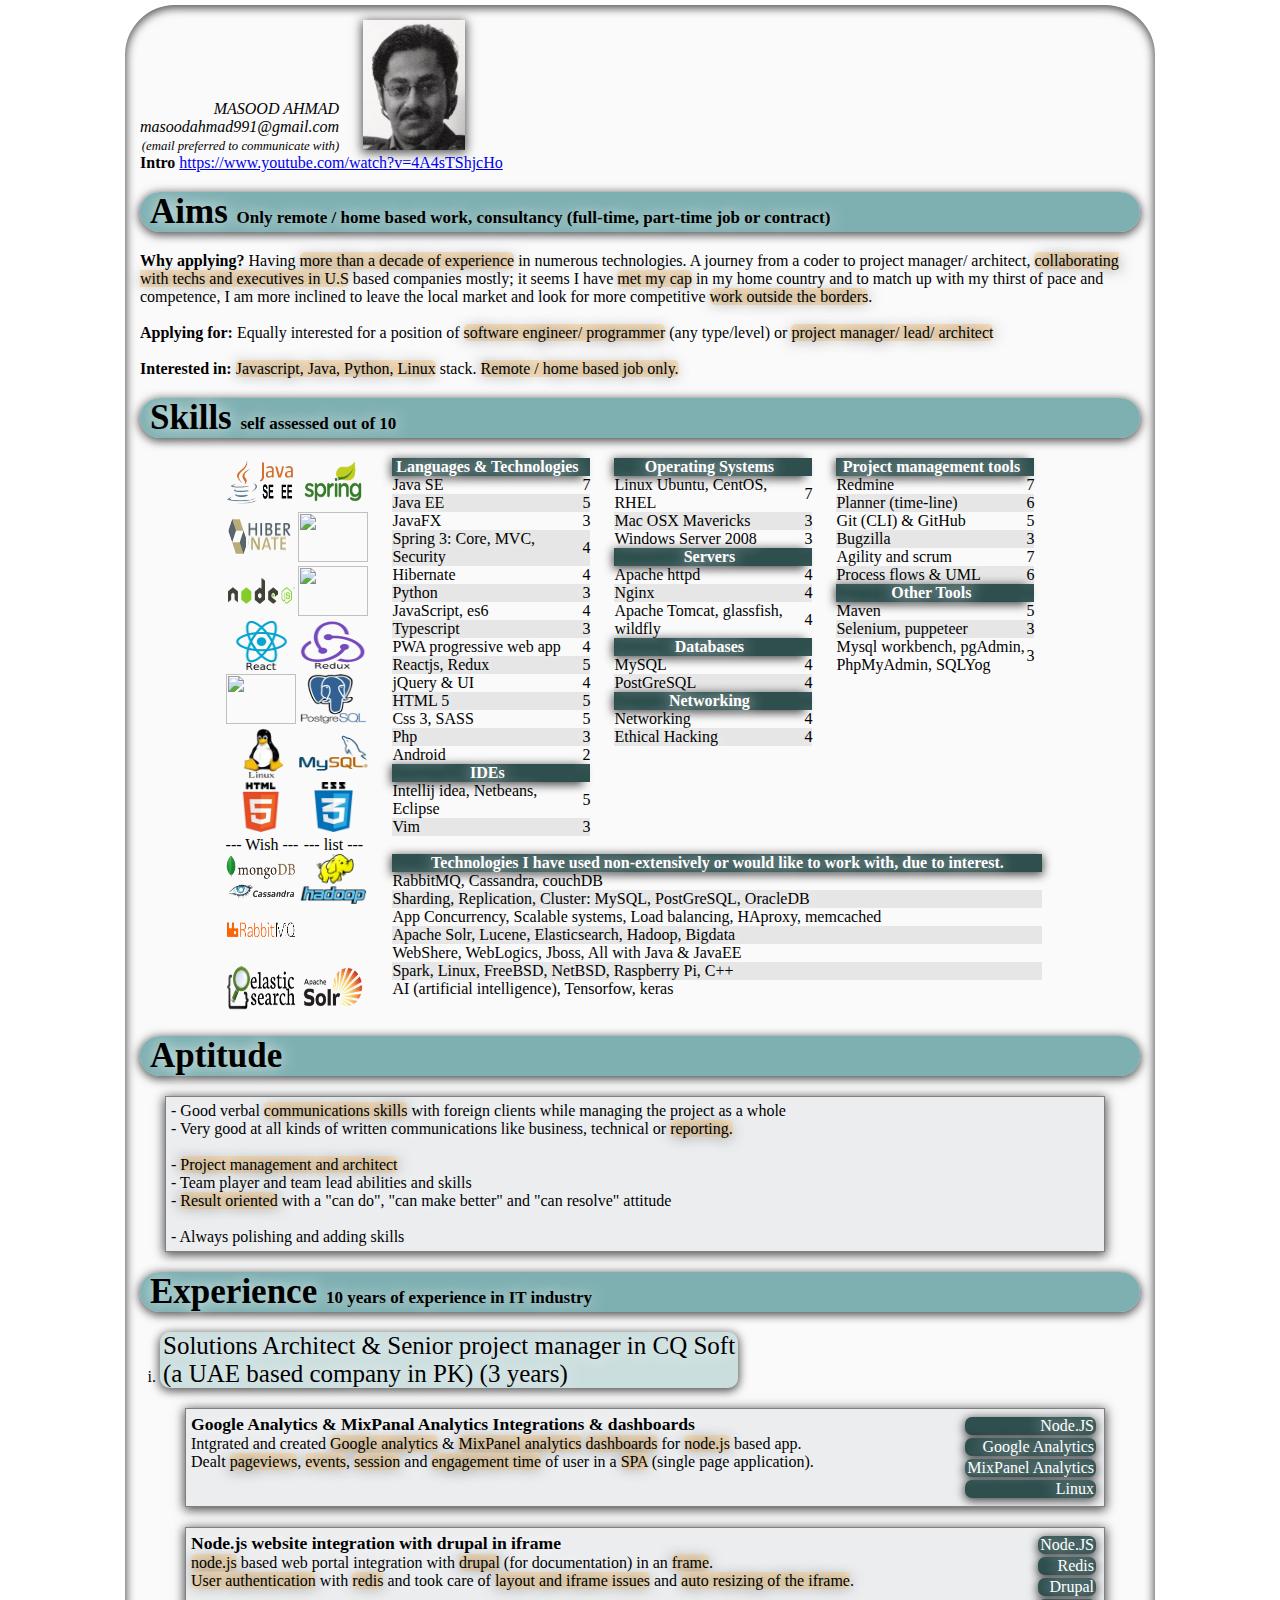
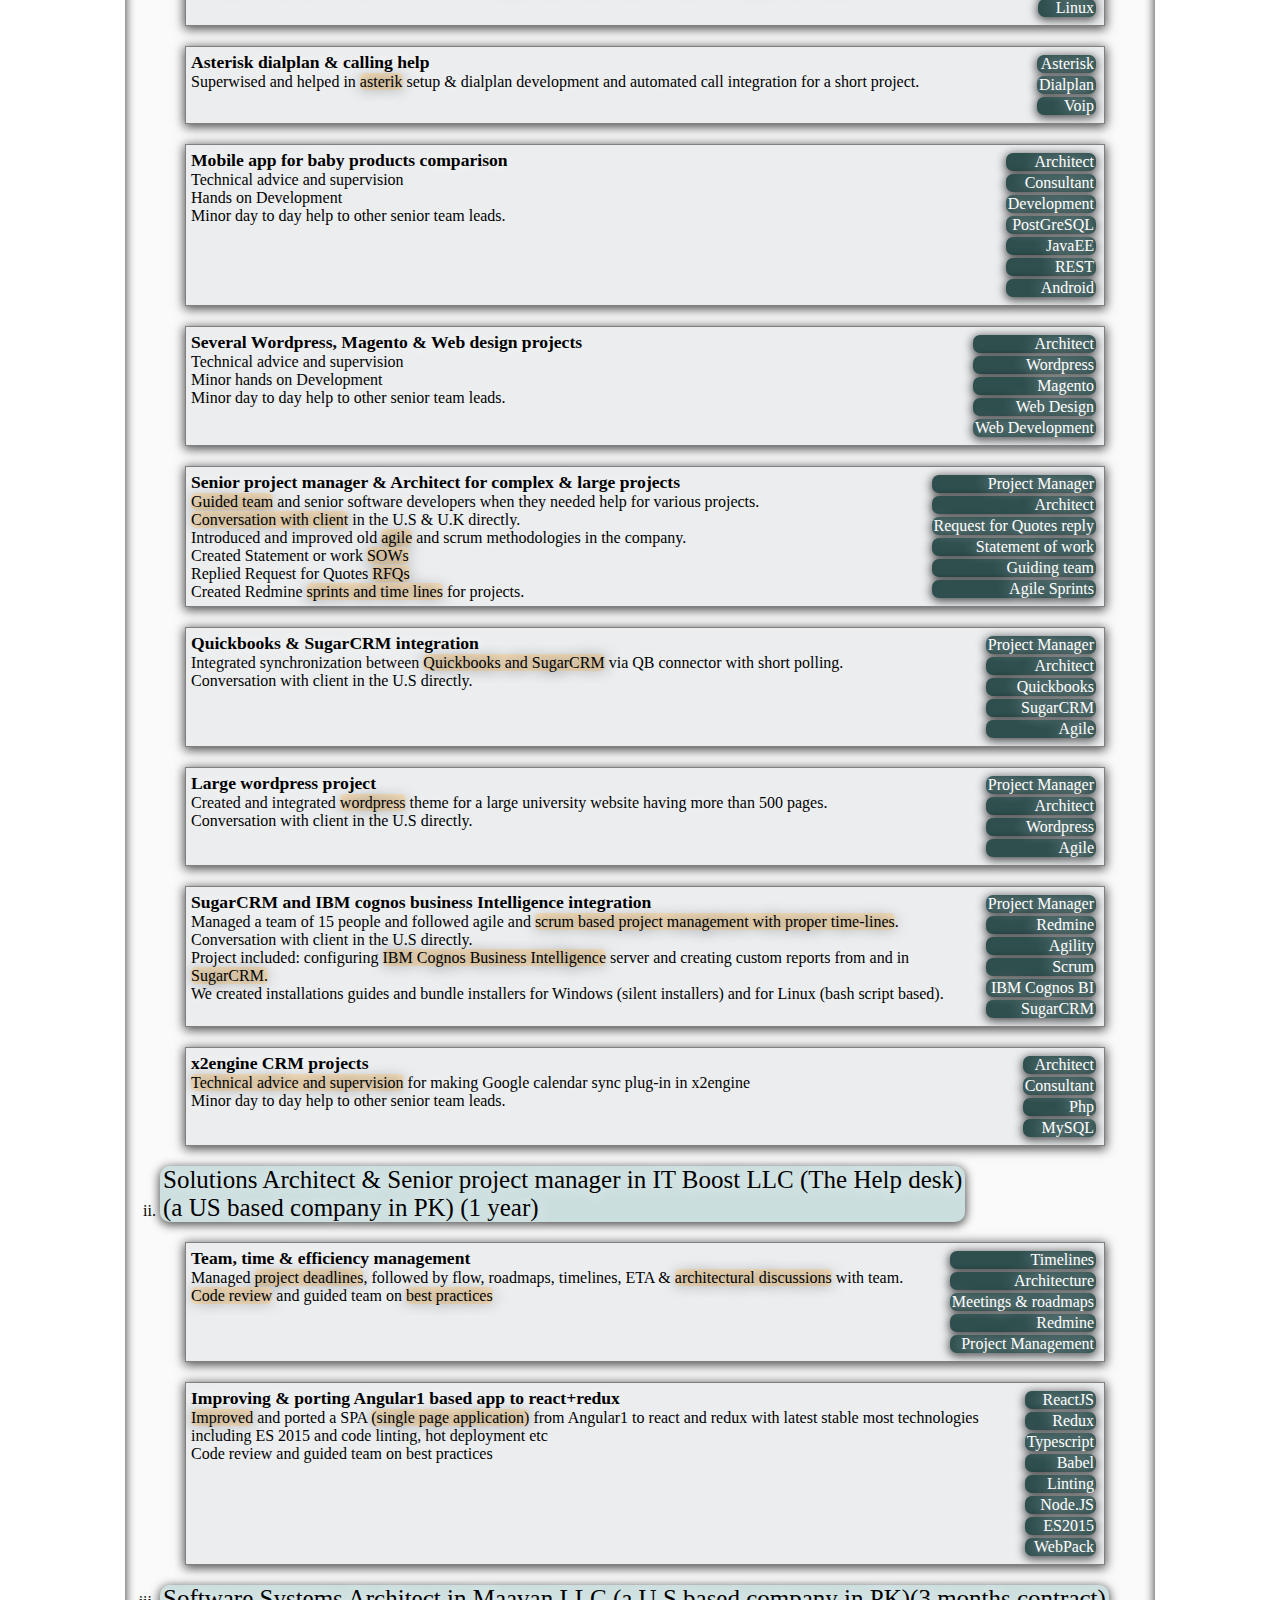
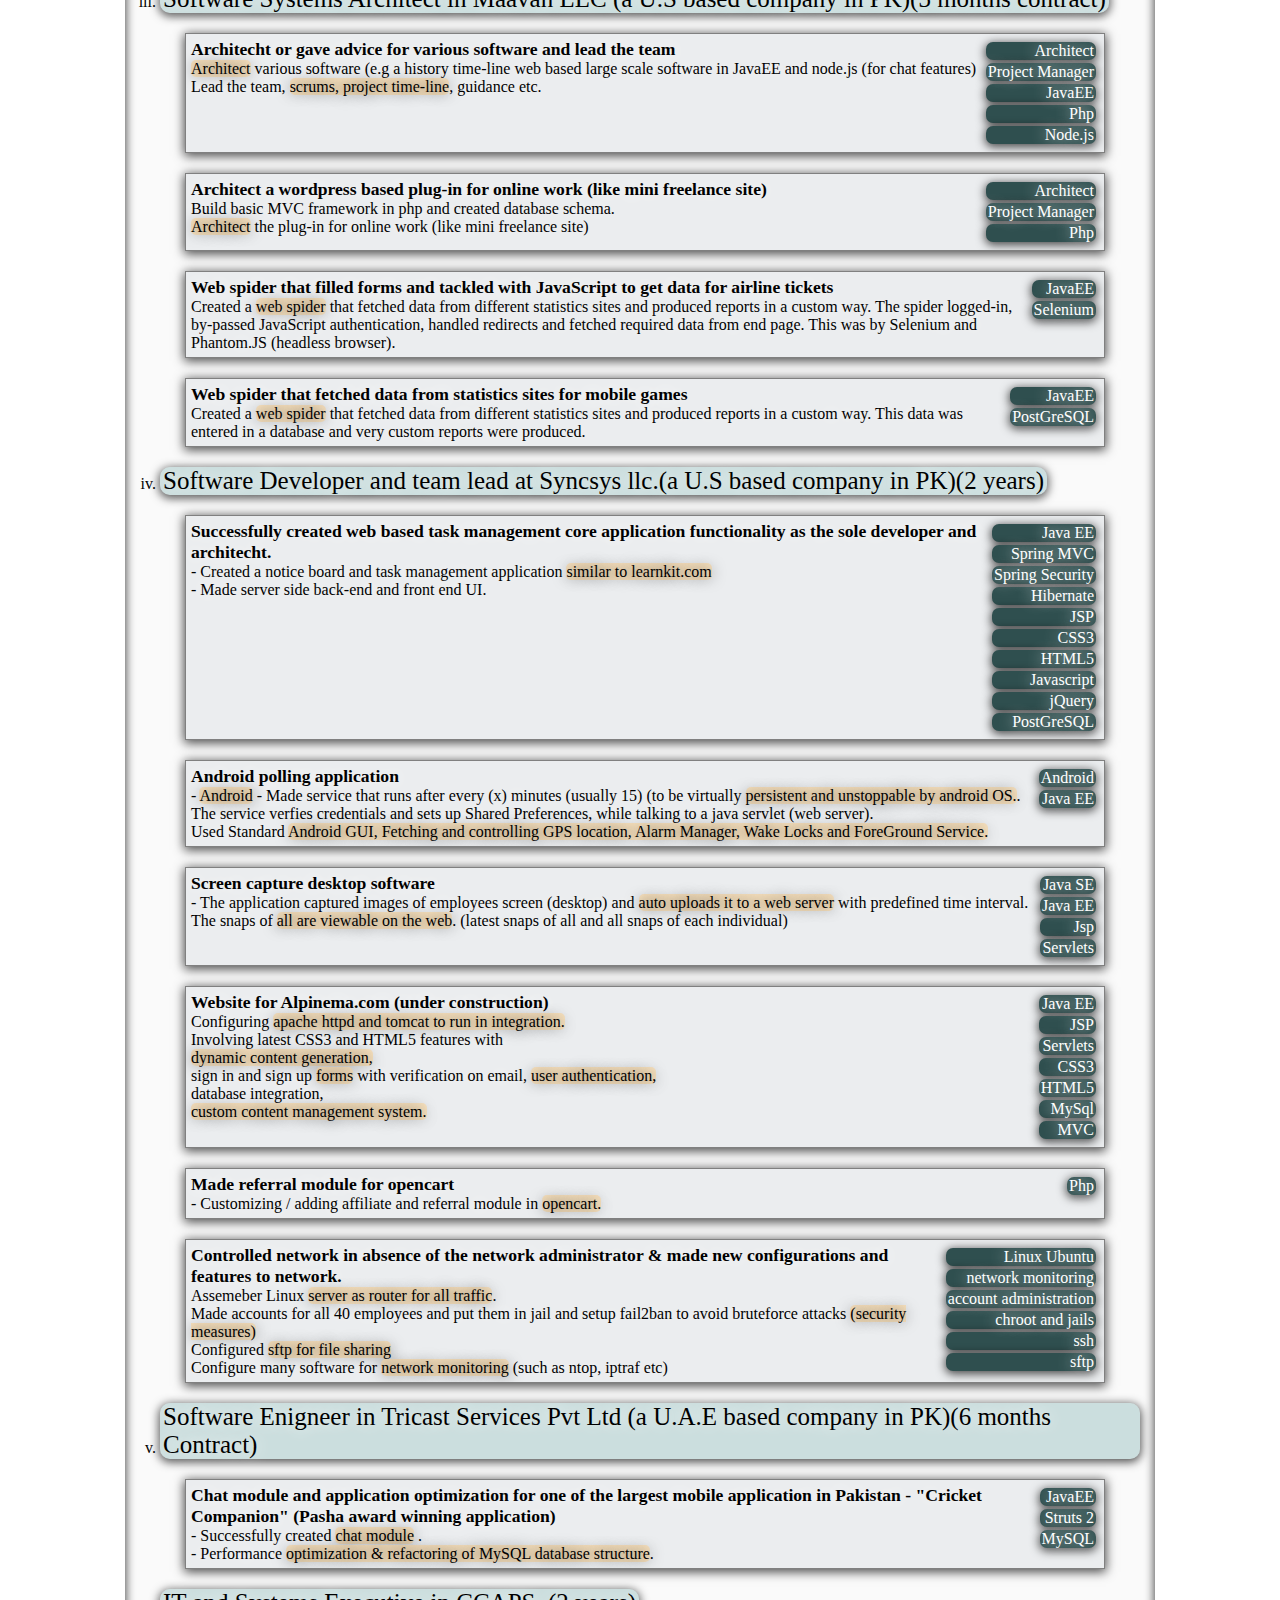
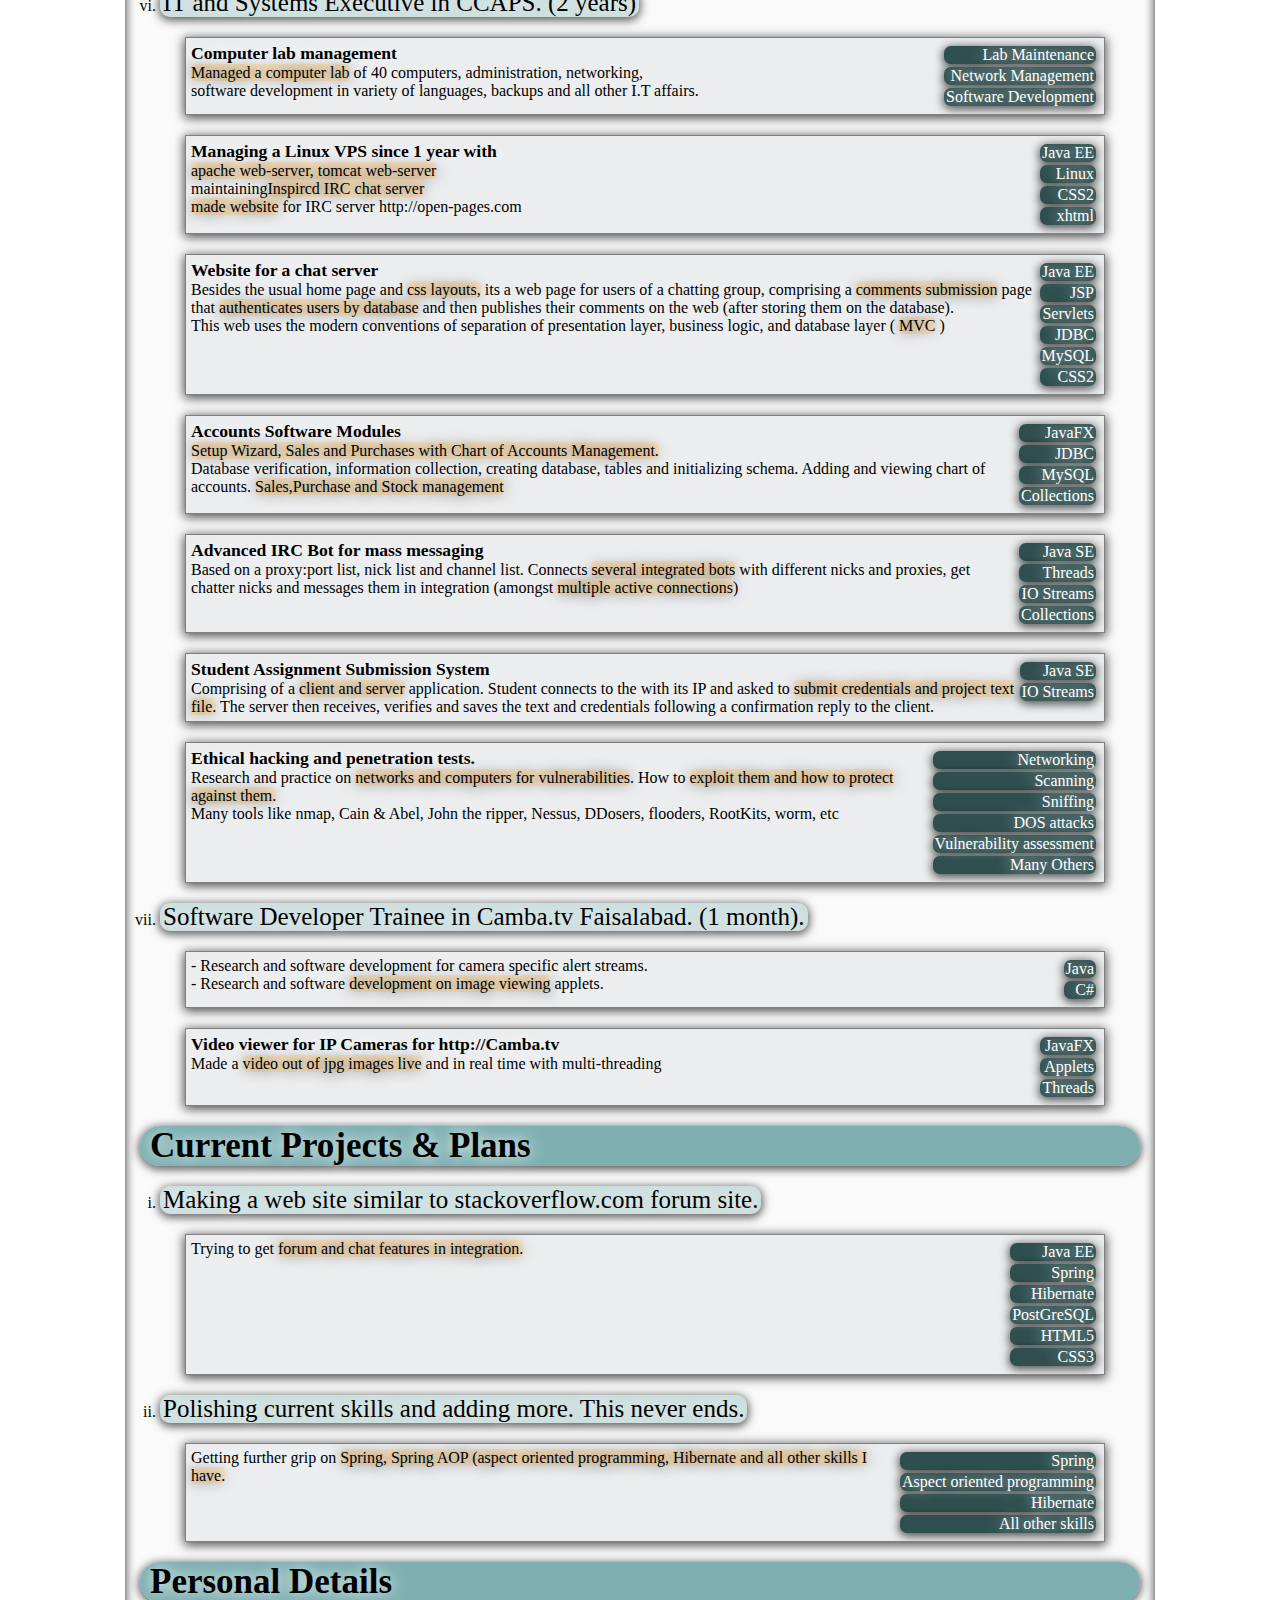
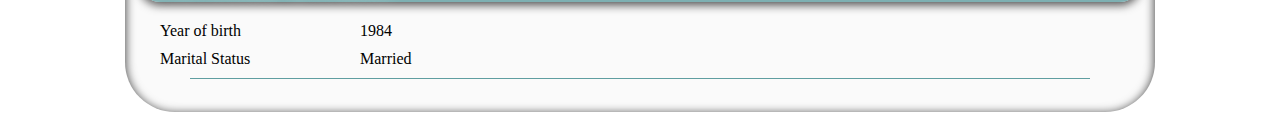
==== commit 7f9d175c: "phone, residence" ====
--- a/index.html
+++ b/index.html
@@ -21,9 +21,9 @@
       <address>
         <ul>
           <li>MASOOD AHMAD</li>
-          <li>Phone: +90 531 849 7557</li>
-          <li>Skype: masoodahmad991</li>
-          <li>masoodahmad991 [at] gmail.com</li>
+<!--           <li>Phone: +90 531 849 7557</li> -->
+<!--           <li>Skype: masoodahmad991</li> -->
+          <li>masoodahmad991@gmail.com</li>
           <li><span style="font-size: 80%">(email preferred to communicate with)</span></li>
         </ul>
       </address>
@@ -53,7 +53,7 @@
   <header class="major_header">Aims
     <span class="header_desc"> Only remote / home based work, consultancy (full-time, part-time job or contract)</span>
   </header>
-  <p><b>Why applying? </b>Having around <span class="emphasis">10 years of experience</span> in numerous technologies.
+  <p><b>Why applying? </b>Having <span class="emphasis">more than a decade of experience</span> in numerous technologies.
     A journey from a coder to project manager/ architect,
     <span class="emphasis">collaborating with techs and executives in U.S</span>
     based companies mostly; it seems I have <span class="emphasis">met my cap</span>
@@ -1582,10 +1582,12 @@
                   </td>
                 </tr>
                 <tr>
-                  <td>Residence</td>
+<!--                   
+                <td>Residence</td>
                   <td>
                     Pakistani national, currently in Turkey.
-                  </td>
+                  </td> 
+-->
                 </tr>
                 </tbody>
               </table>
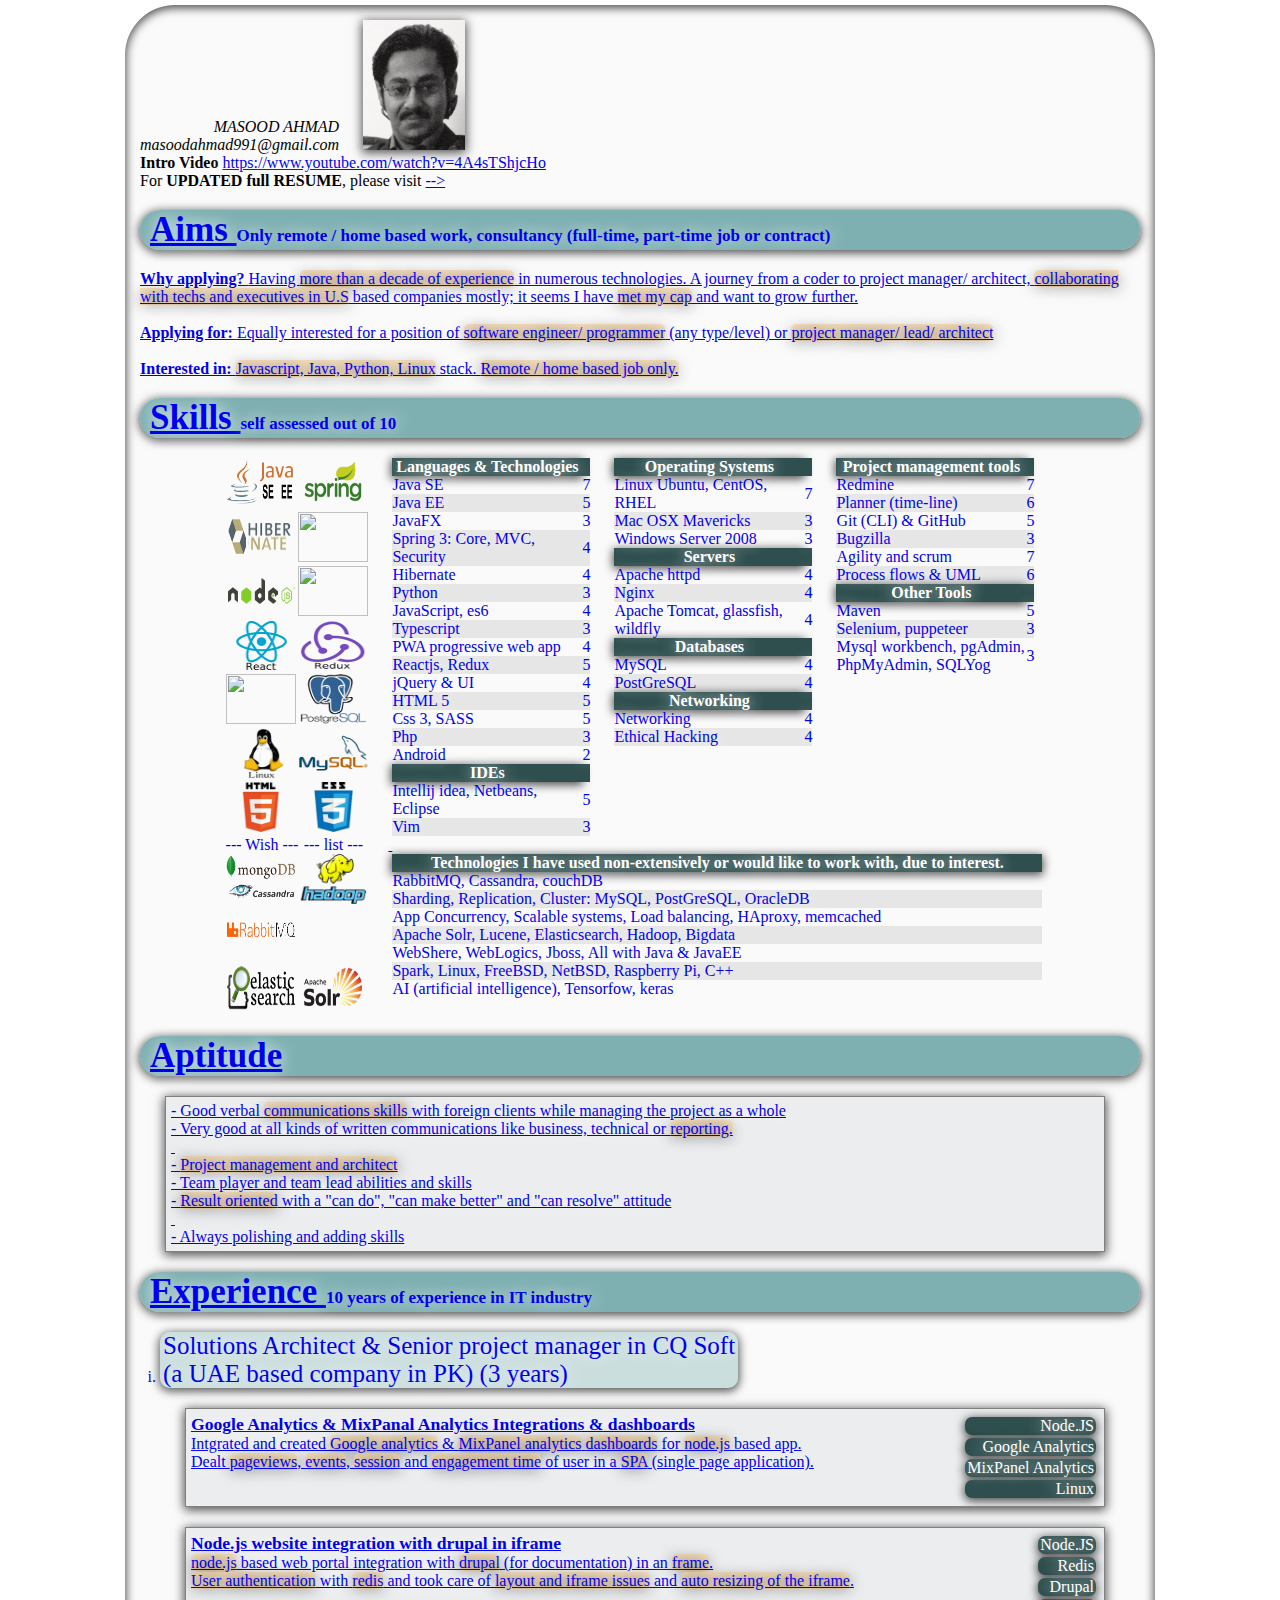
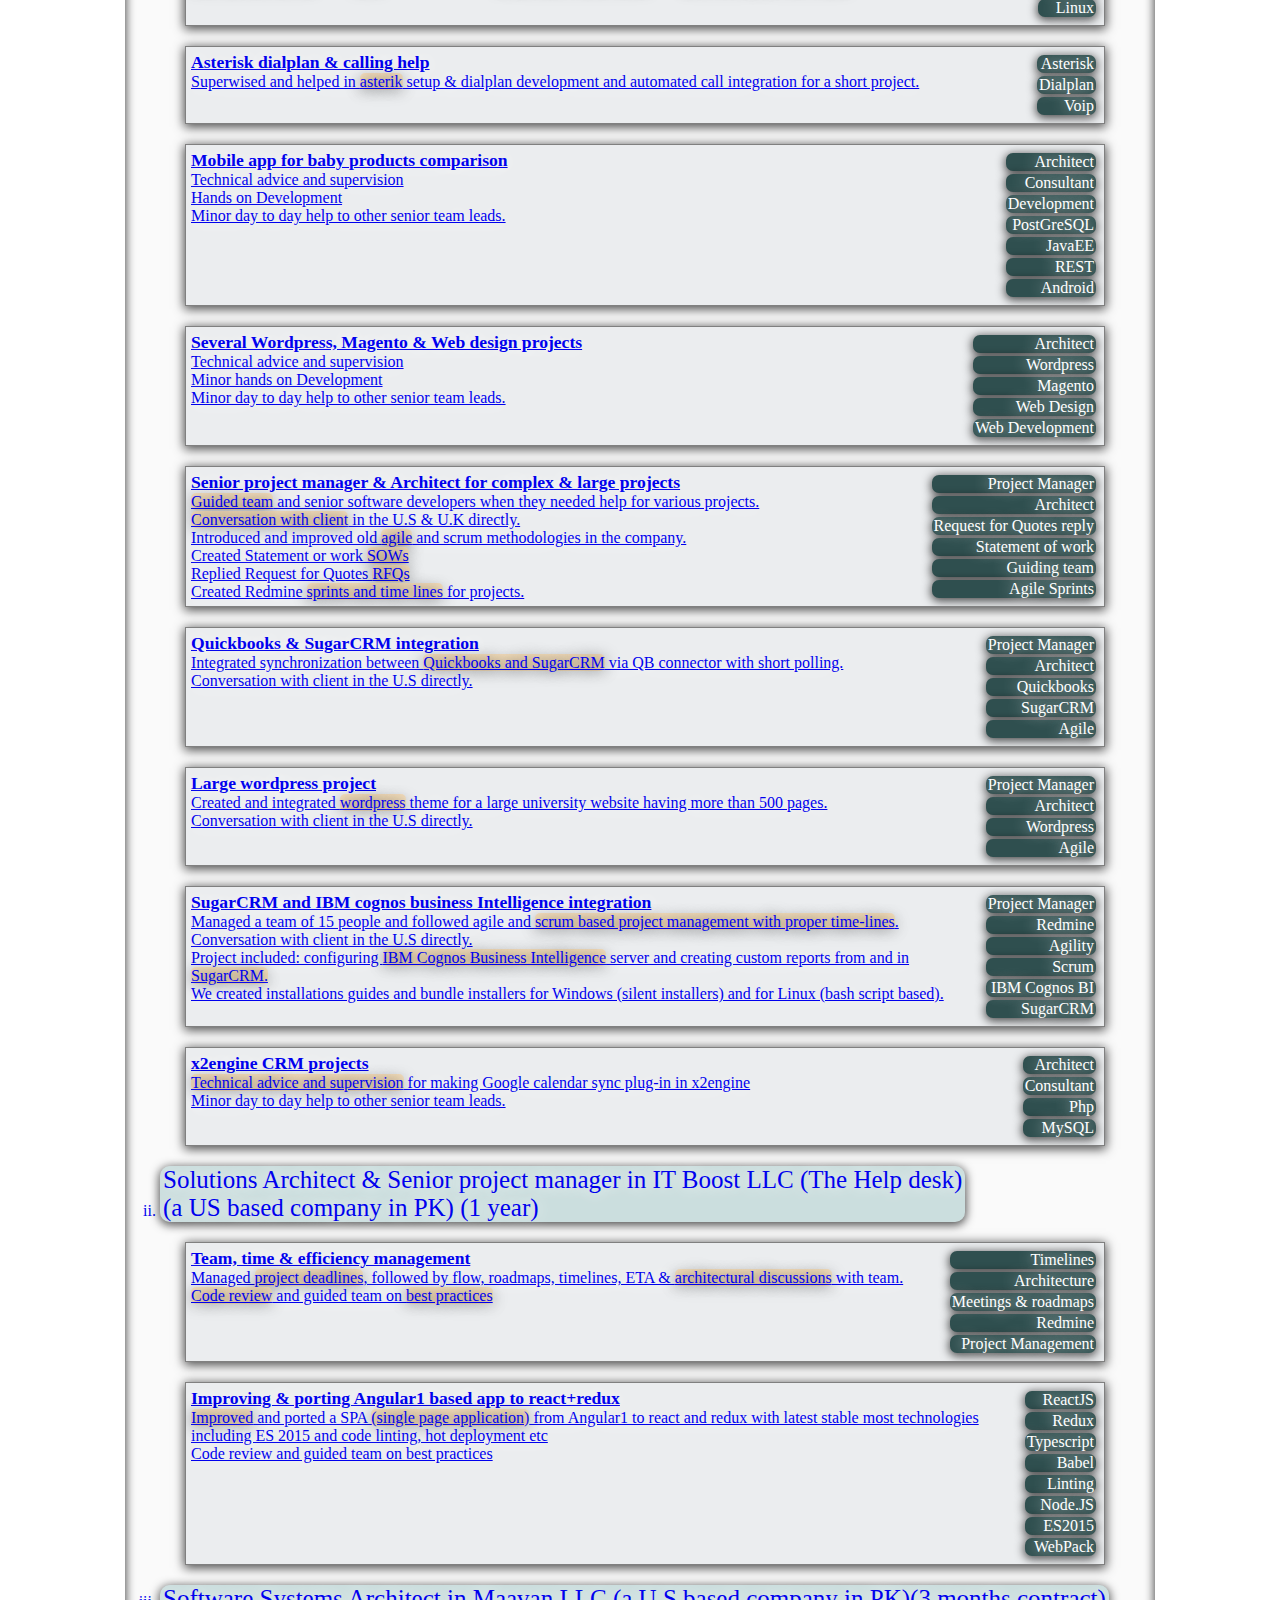
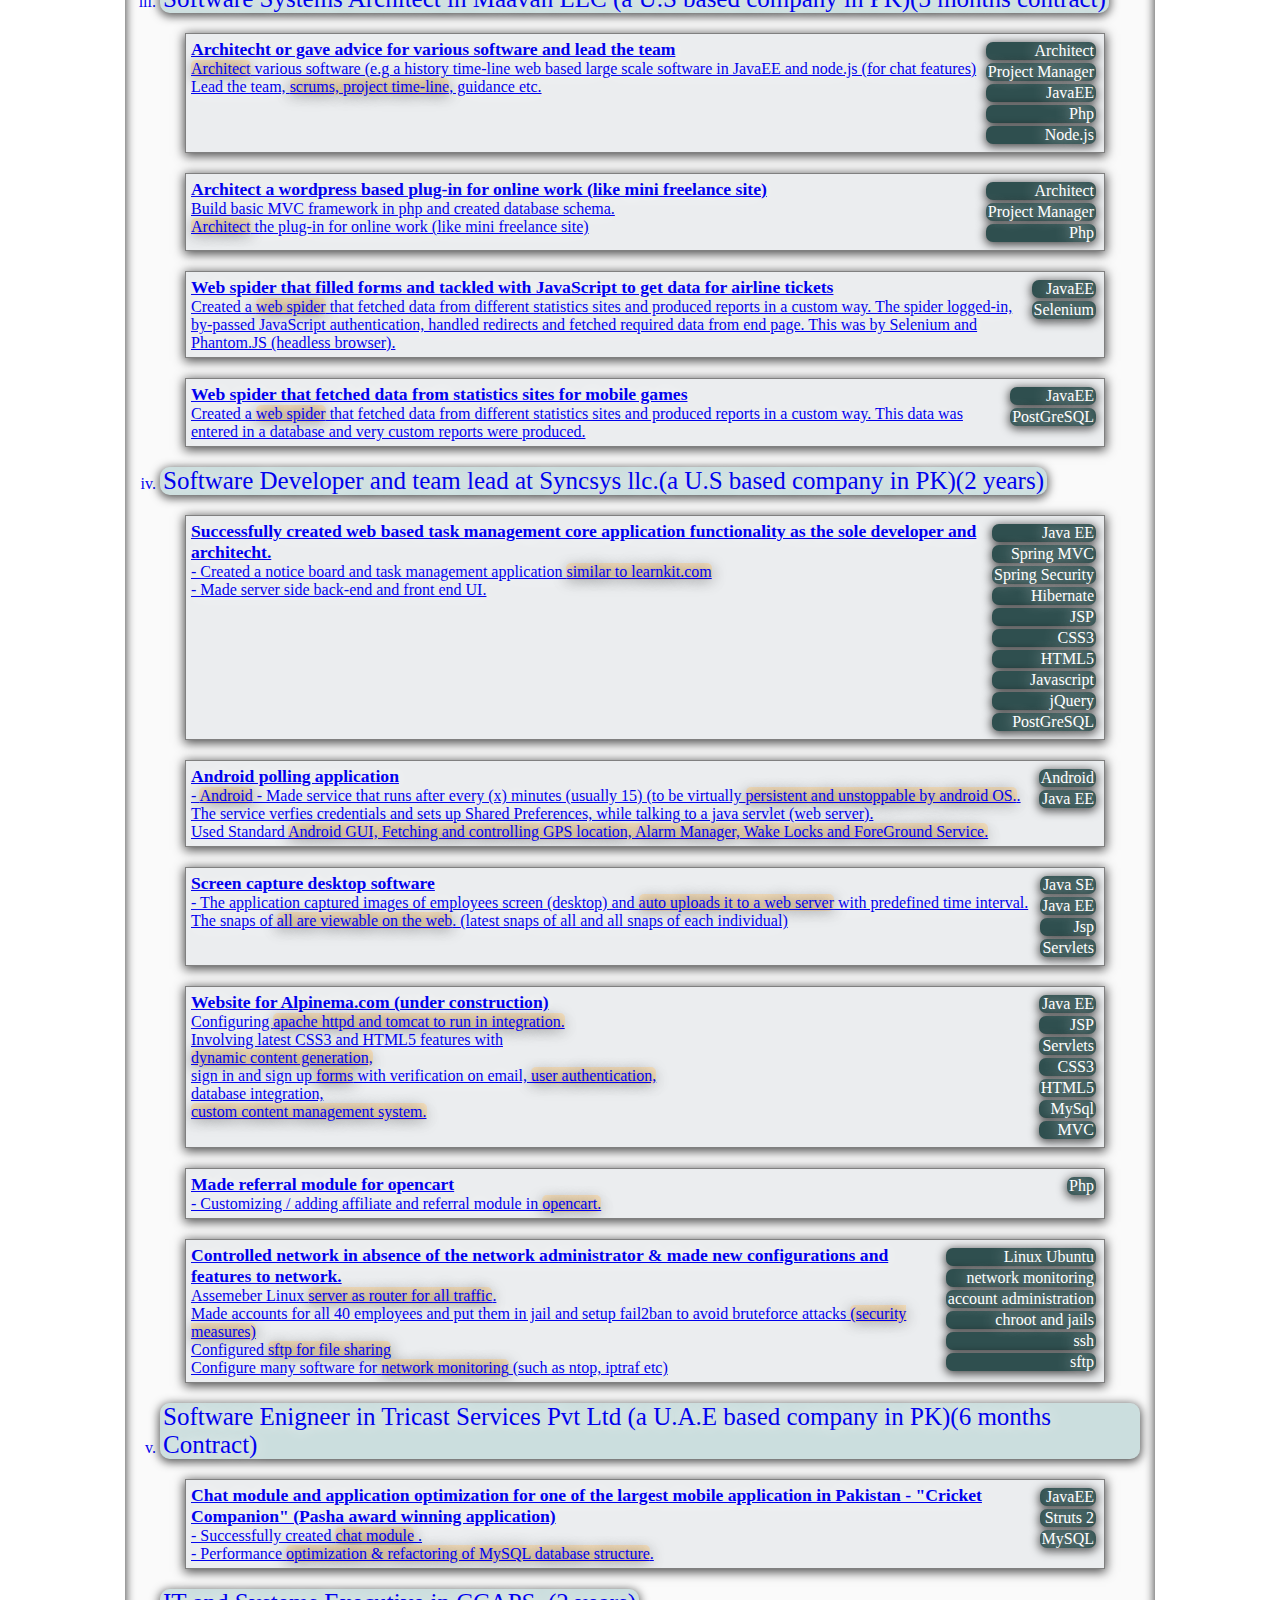
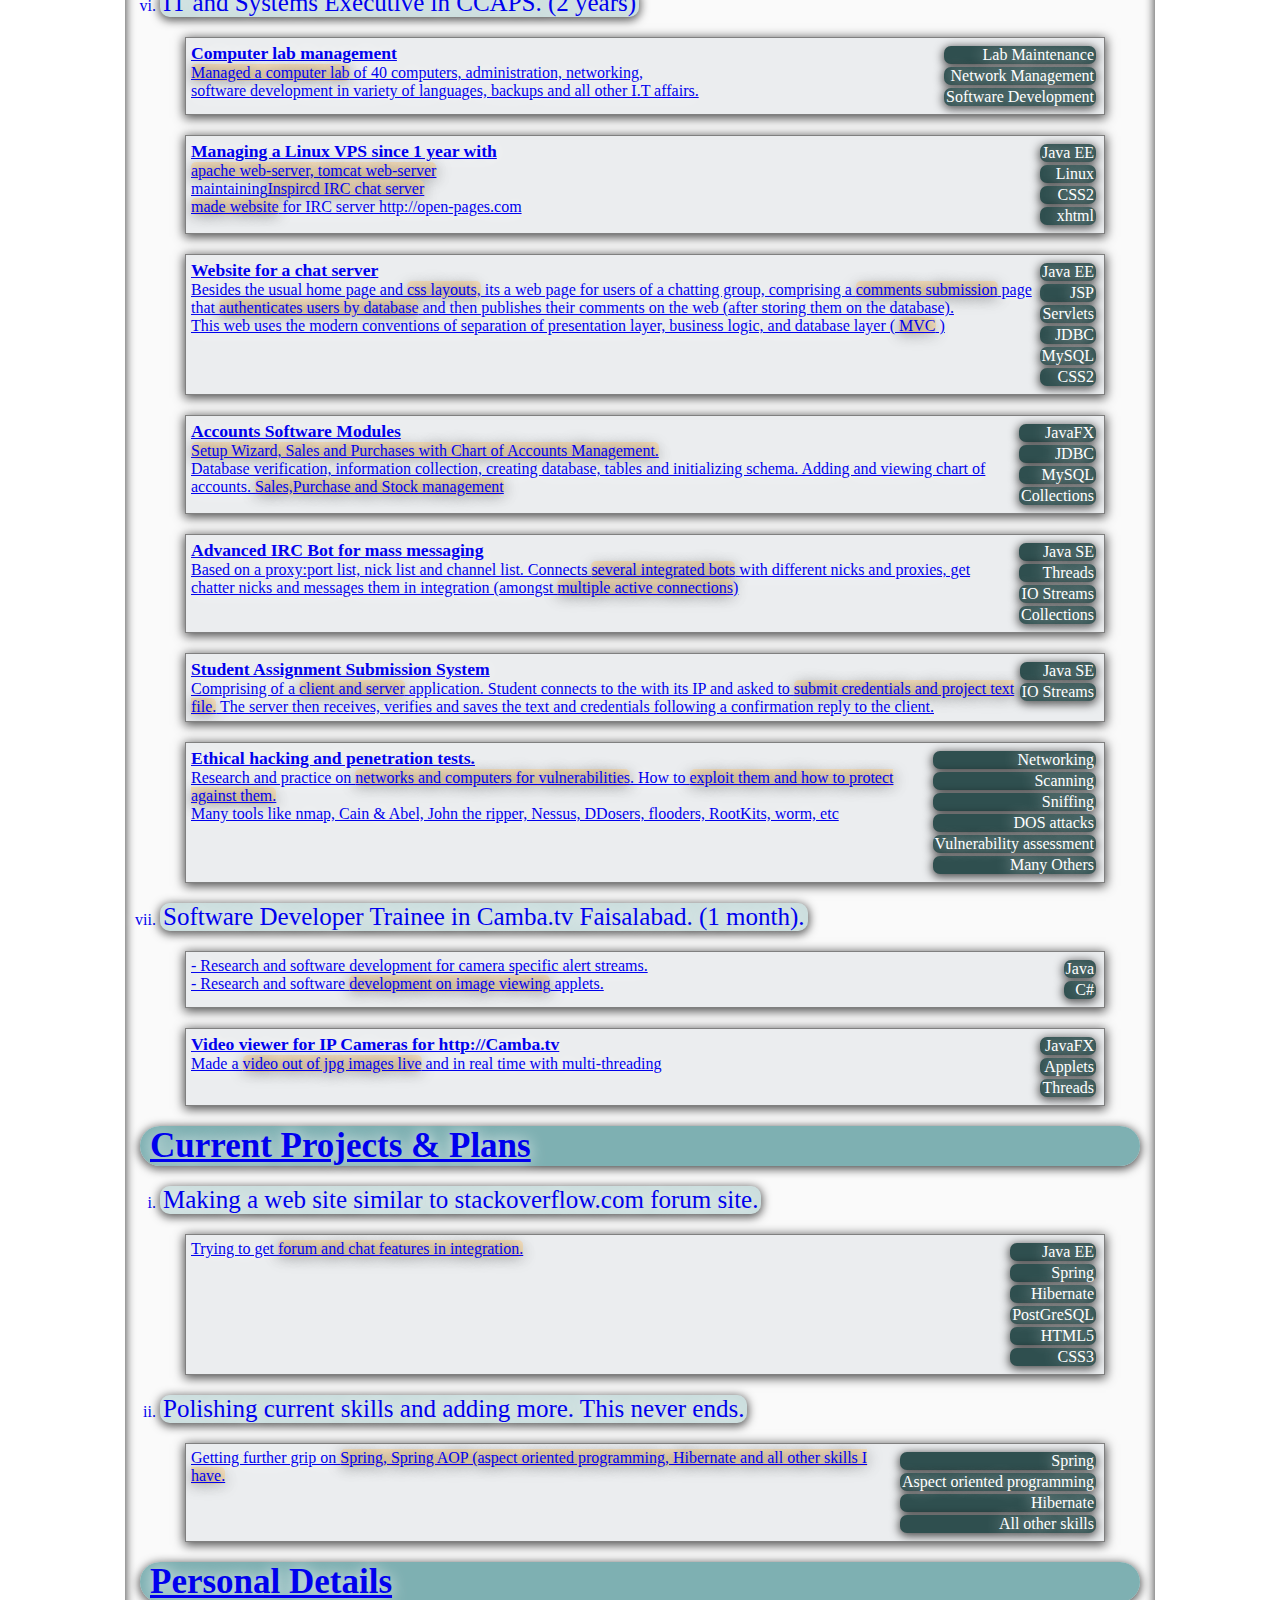
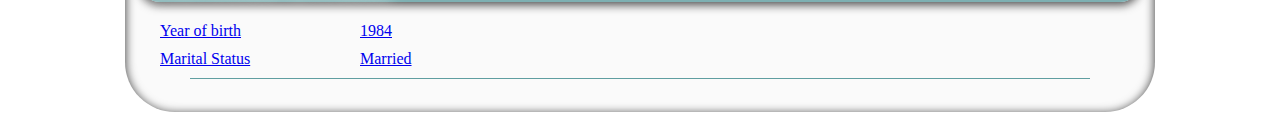
==== commit e755efcd: "Update index.html" ====
--- a/index.html
+++ b/index.html
@@ -21,10 +21,10 @@
       <address>
         <ul>
           <li>MASOOD AHMAD</li>
-<!--           <li>Phone: +90 531 849 7557</li> -->
+
 <!--           <li>Skype: masoodahmad991</li> -->
           <li>masoodahmad991@gmail.com</li>
-          <li><span style="font-size: 80%">(email preferred to communicate with)</span></li>
+<!--           <li><span style="font-size: 80%">(email preferred to communicate with)</span></li> -->
         </ul>
       </address>
     </div>
@@ -35,8 +35,9 @@
     </div>
     <div id="video_links">
       <ul>
-        <li><b>Intro</b> <a target="_blank" href="https://www.youtube.com/watch?v=4A4sTShjcHo">https://www.youtube.com/watch?v=4A4sTShjcHo</a>
+        <li><b>Intro Video</b> <a target="_blank" href="https://www.youtube.com/watch?v=4A4sTShjcHo">https://www.youtube.com/watch?v=4A4sTShjcHo</a>
         </li>
+        <li>For <b>UPDATED full RESUME</b>, please visit <a target="_blank" href="https://masoodahmad.website</a></li>
       </ul>
     </div>
 
@@ -57,9 +58,7 @@
     A journey from a coder to project manager/ architect,
     <span class="emphasis">collaborating with techs and executives in U.S</span>
     based companies mostly; it seems I have <span class="emphasis">met my cap</span>
-    in my home country and to match up with my thirst of pace and competence,
-    I am more inclined to leave the local market and look for more competitive
-    <span class="emphasis">work outside the borders</span>.
+    and want to grow further.
   </p>
   <!-- 				<p>I plan to work for countries which are more ahead in technology.</p> -->
   <br/>
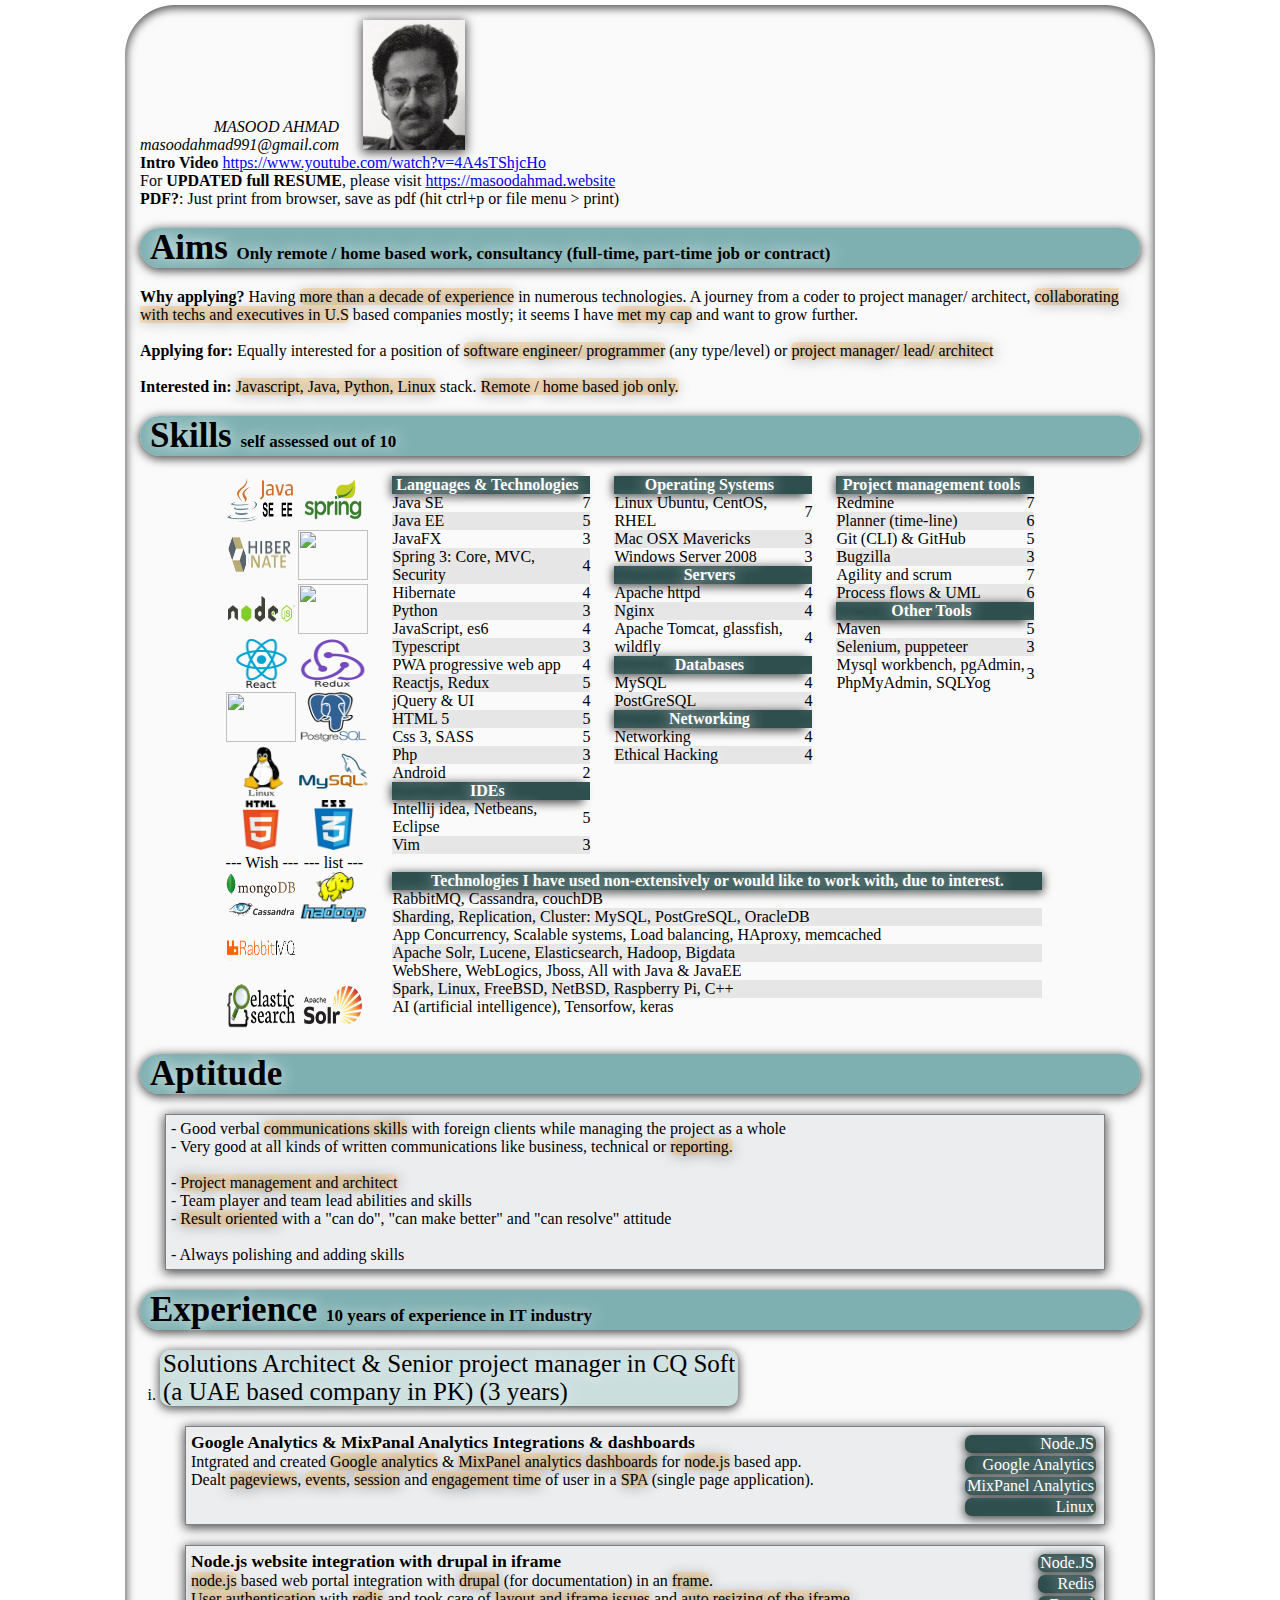
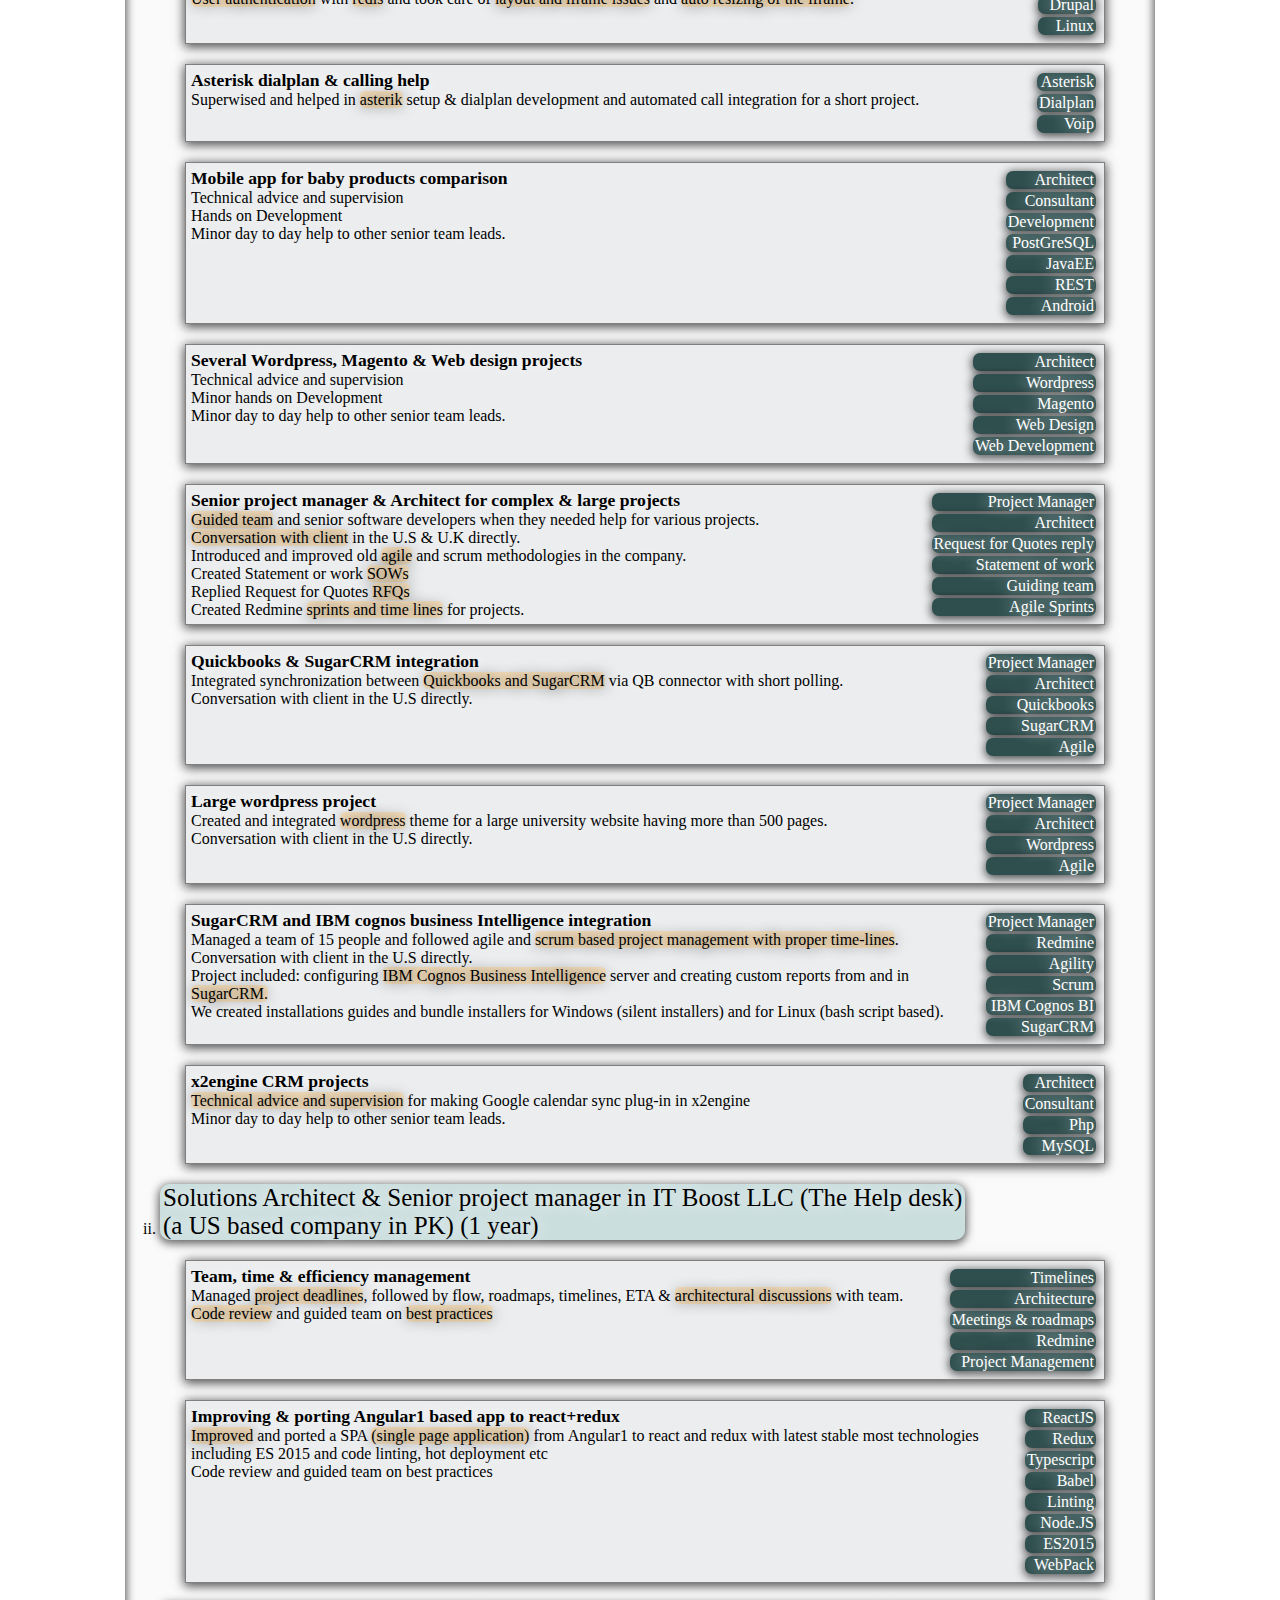
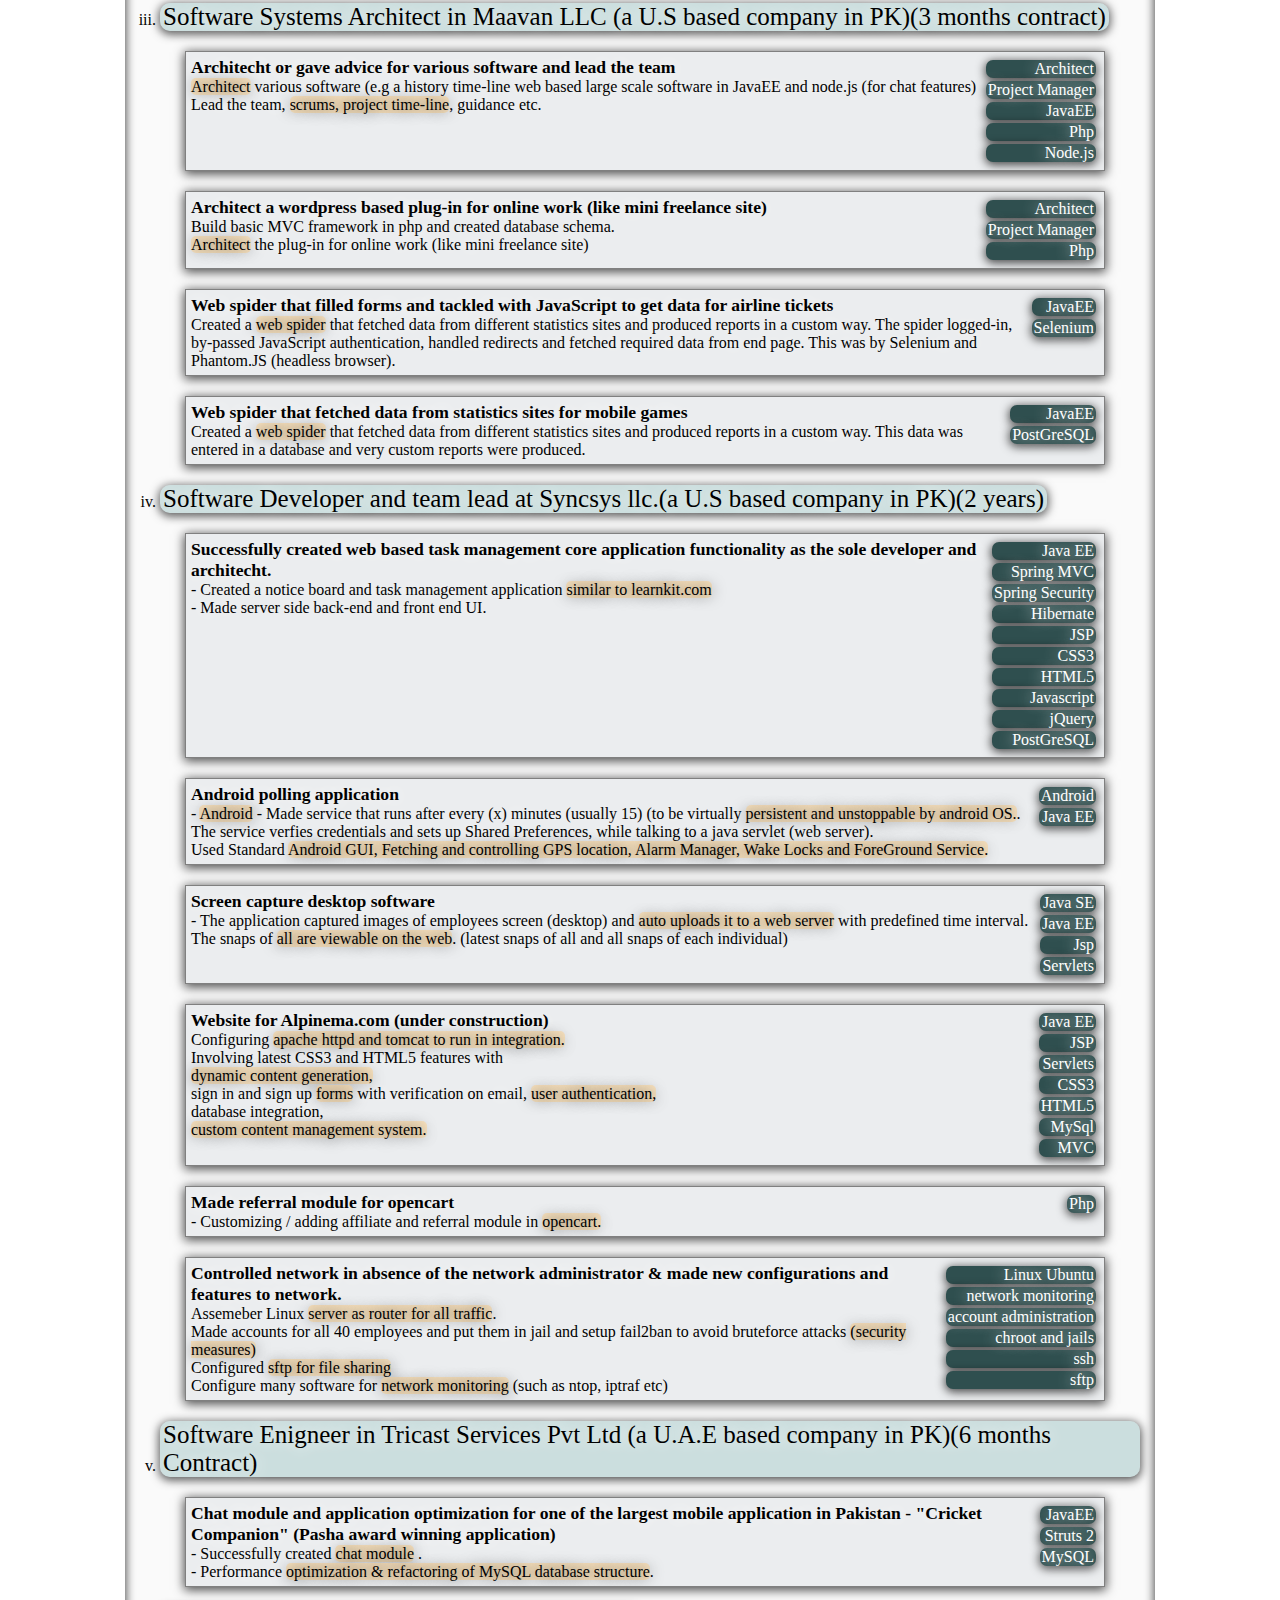
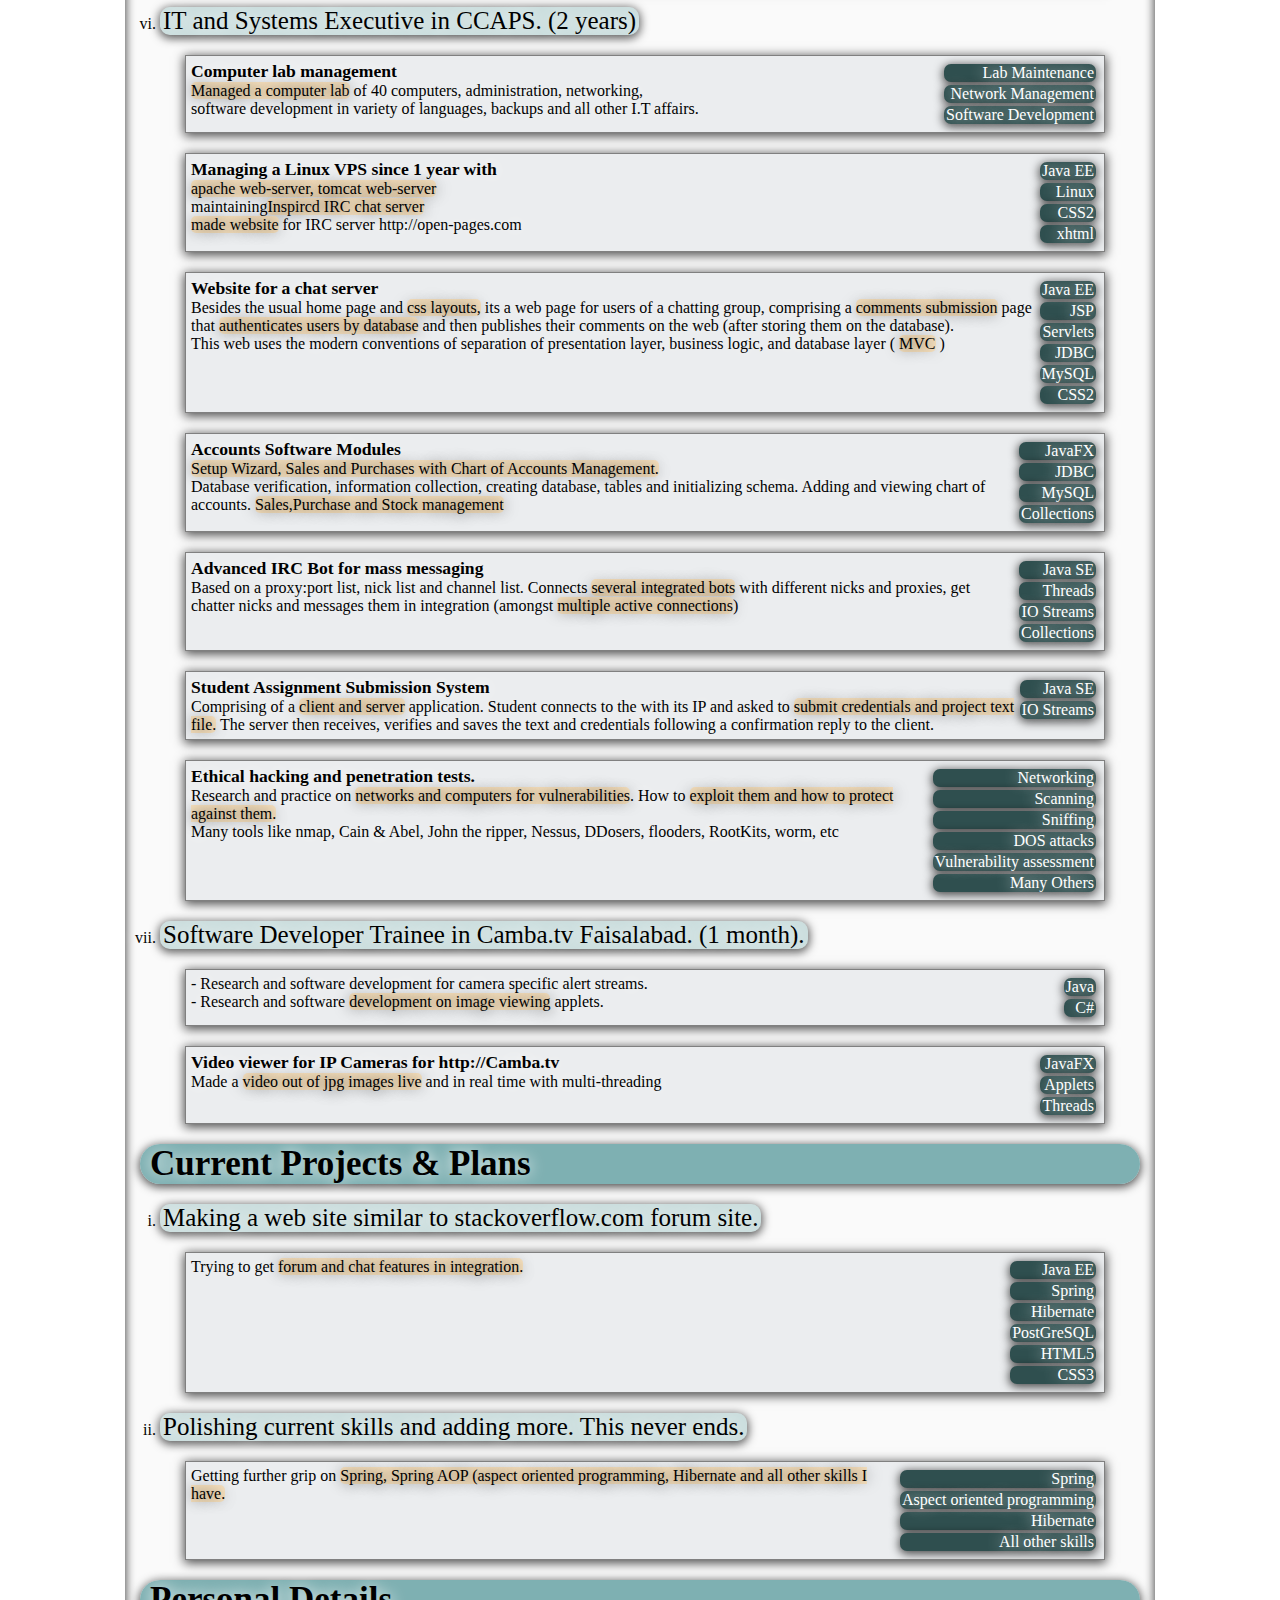
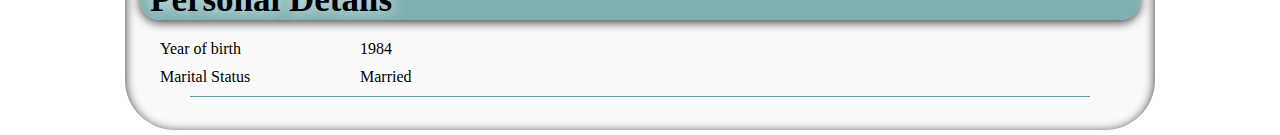
==== commit 43e01d4d: "Update index.html" ====
--- a/index.html
+++ b/index.html
@@ -37,7 +37,13 @@
       <ul>
         <li><b>Intro Video</b> <a target="_blank" href="https://www.youtube.com/watch?v=4A4sTShjcHo">https://www.youtube.com/watch?v=4A4sTShjcHo</a>
         </li>
-        <li>For <b>UPDATED full RESUME</b>, please visit <a target="_blank" href="https://masoodahmad.website</a></li>
+        <li>
+           For <b>UPDATED full RESUME</b>, please visit 
+          <a target="_blank" href="https://masoodahmad.website">
+            https://masoodahmad.website
+          </a>
+        </li>
+        <li><b>PDF?</b>: Just print from browser, save as pdf (hit ctrl+p or file menu > print)</li>
       </ul>
     </div>
 
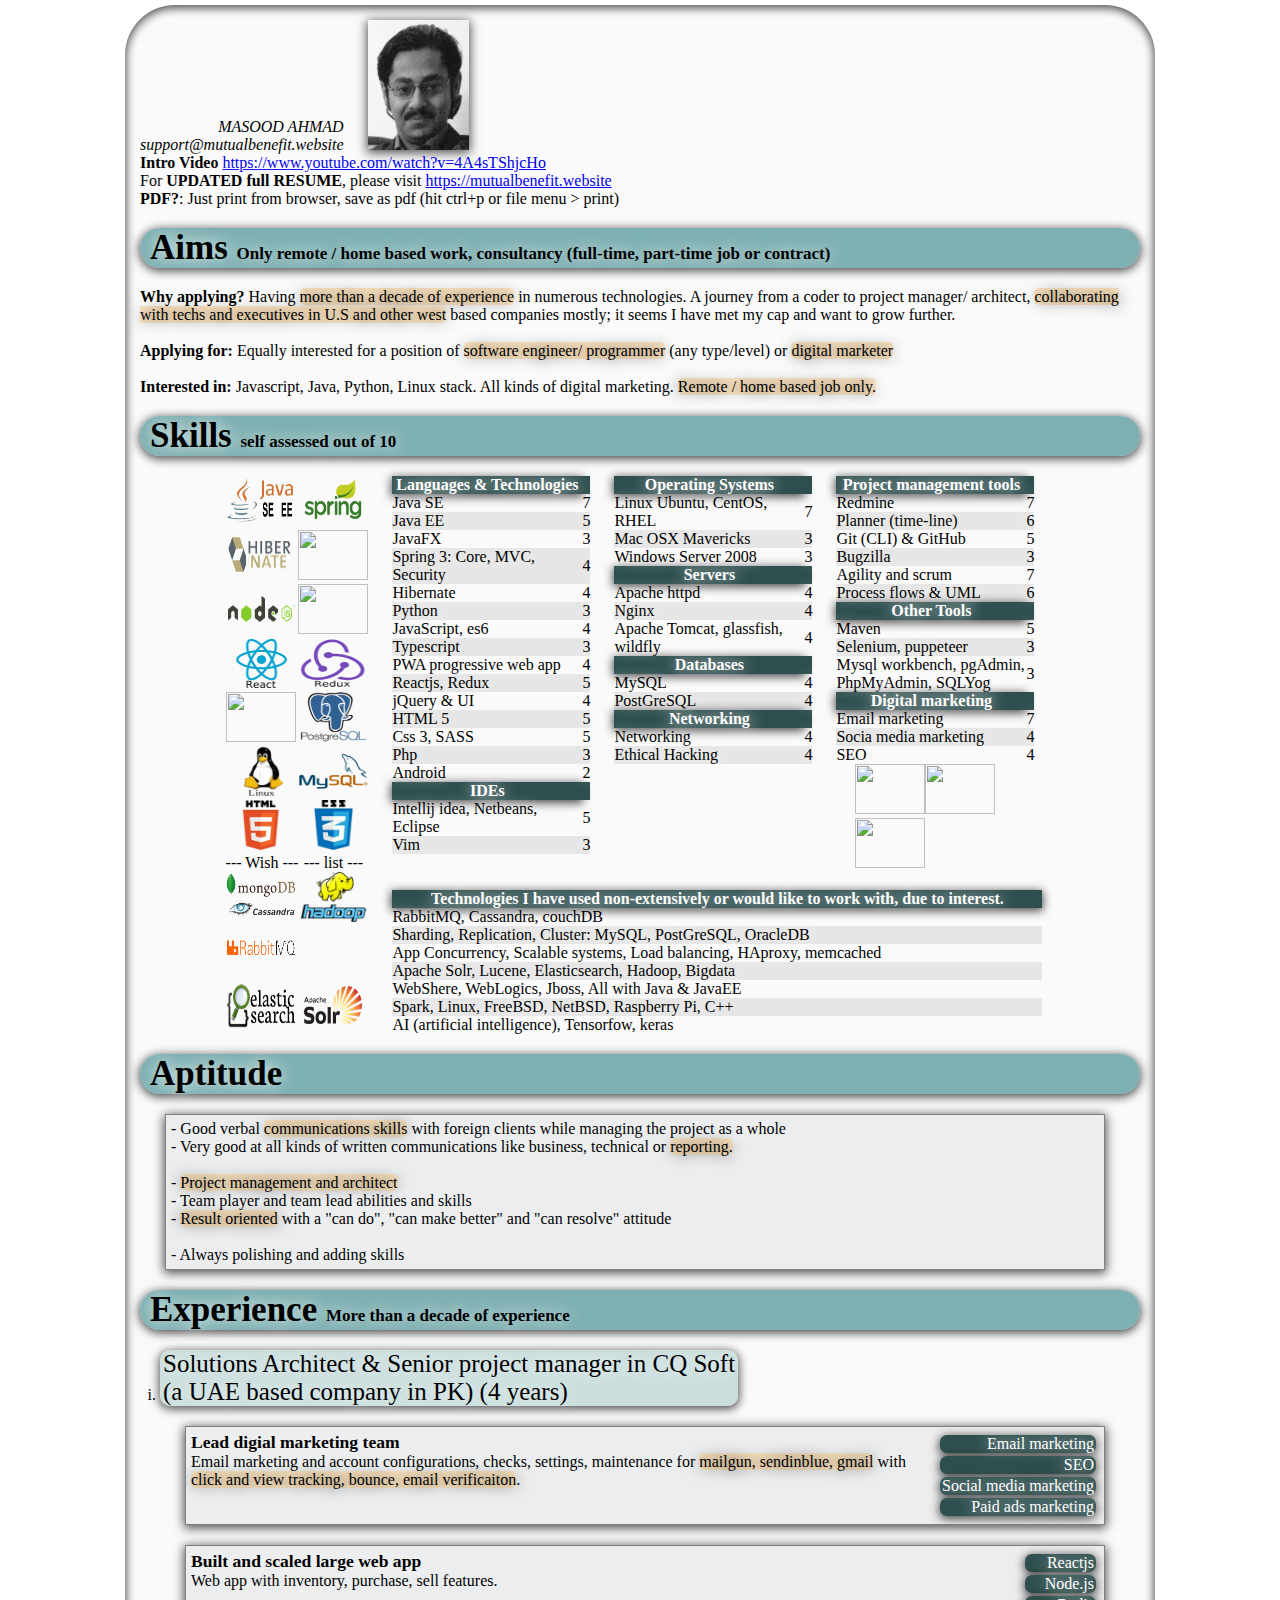
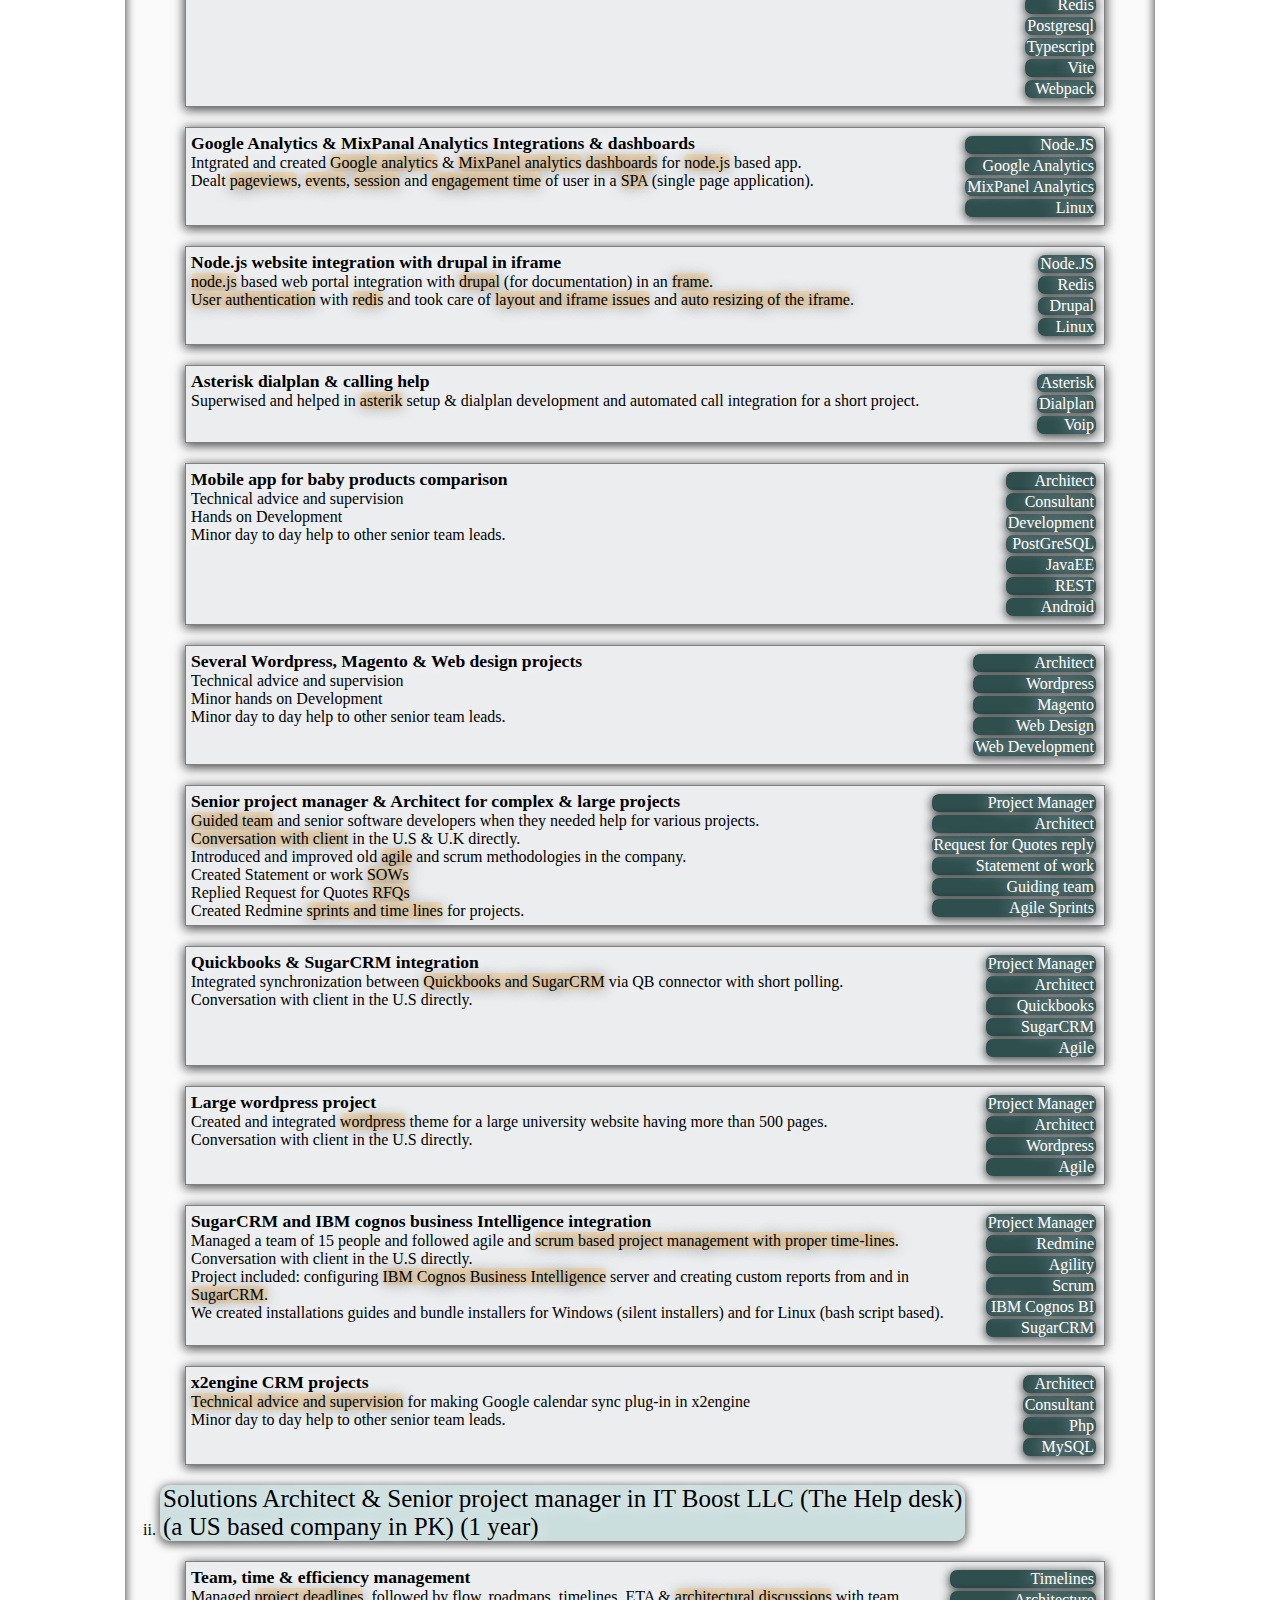
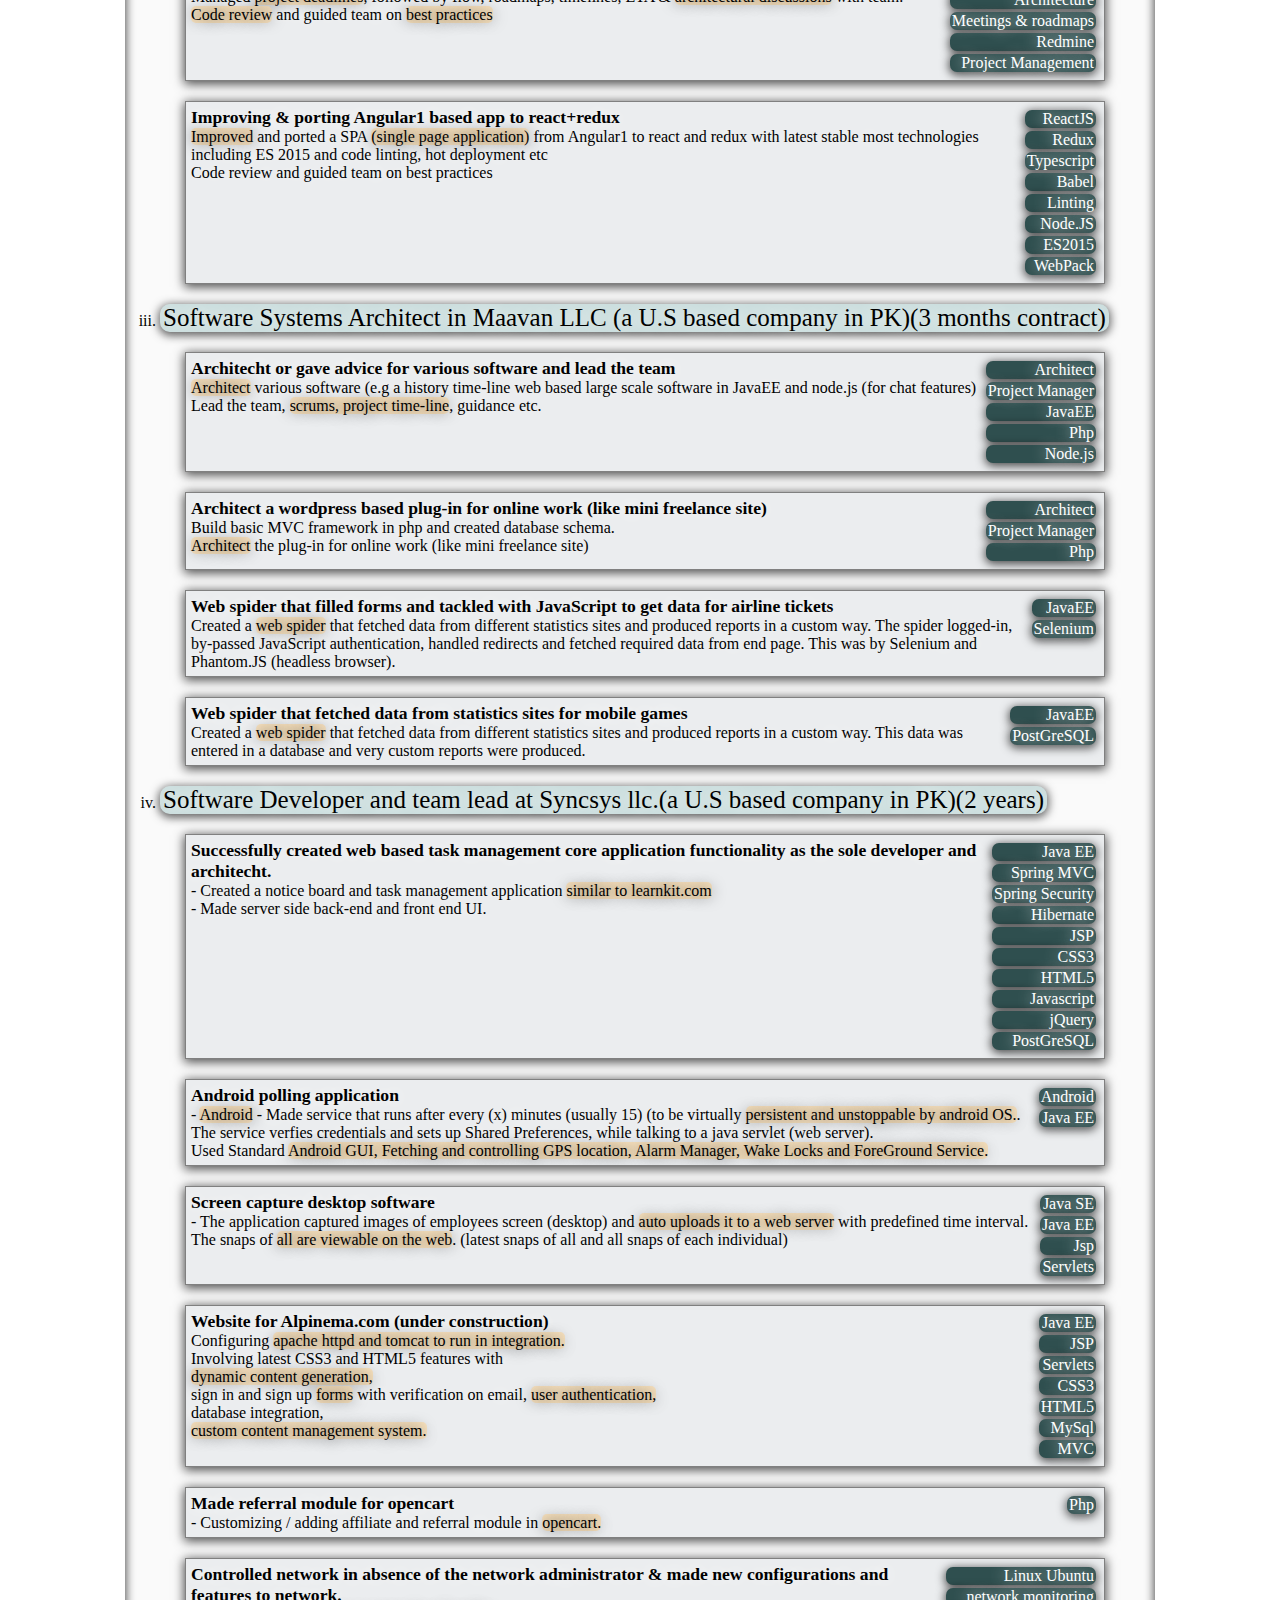
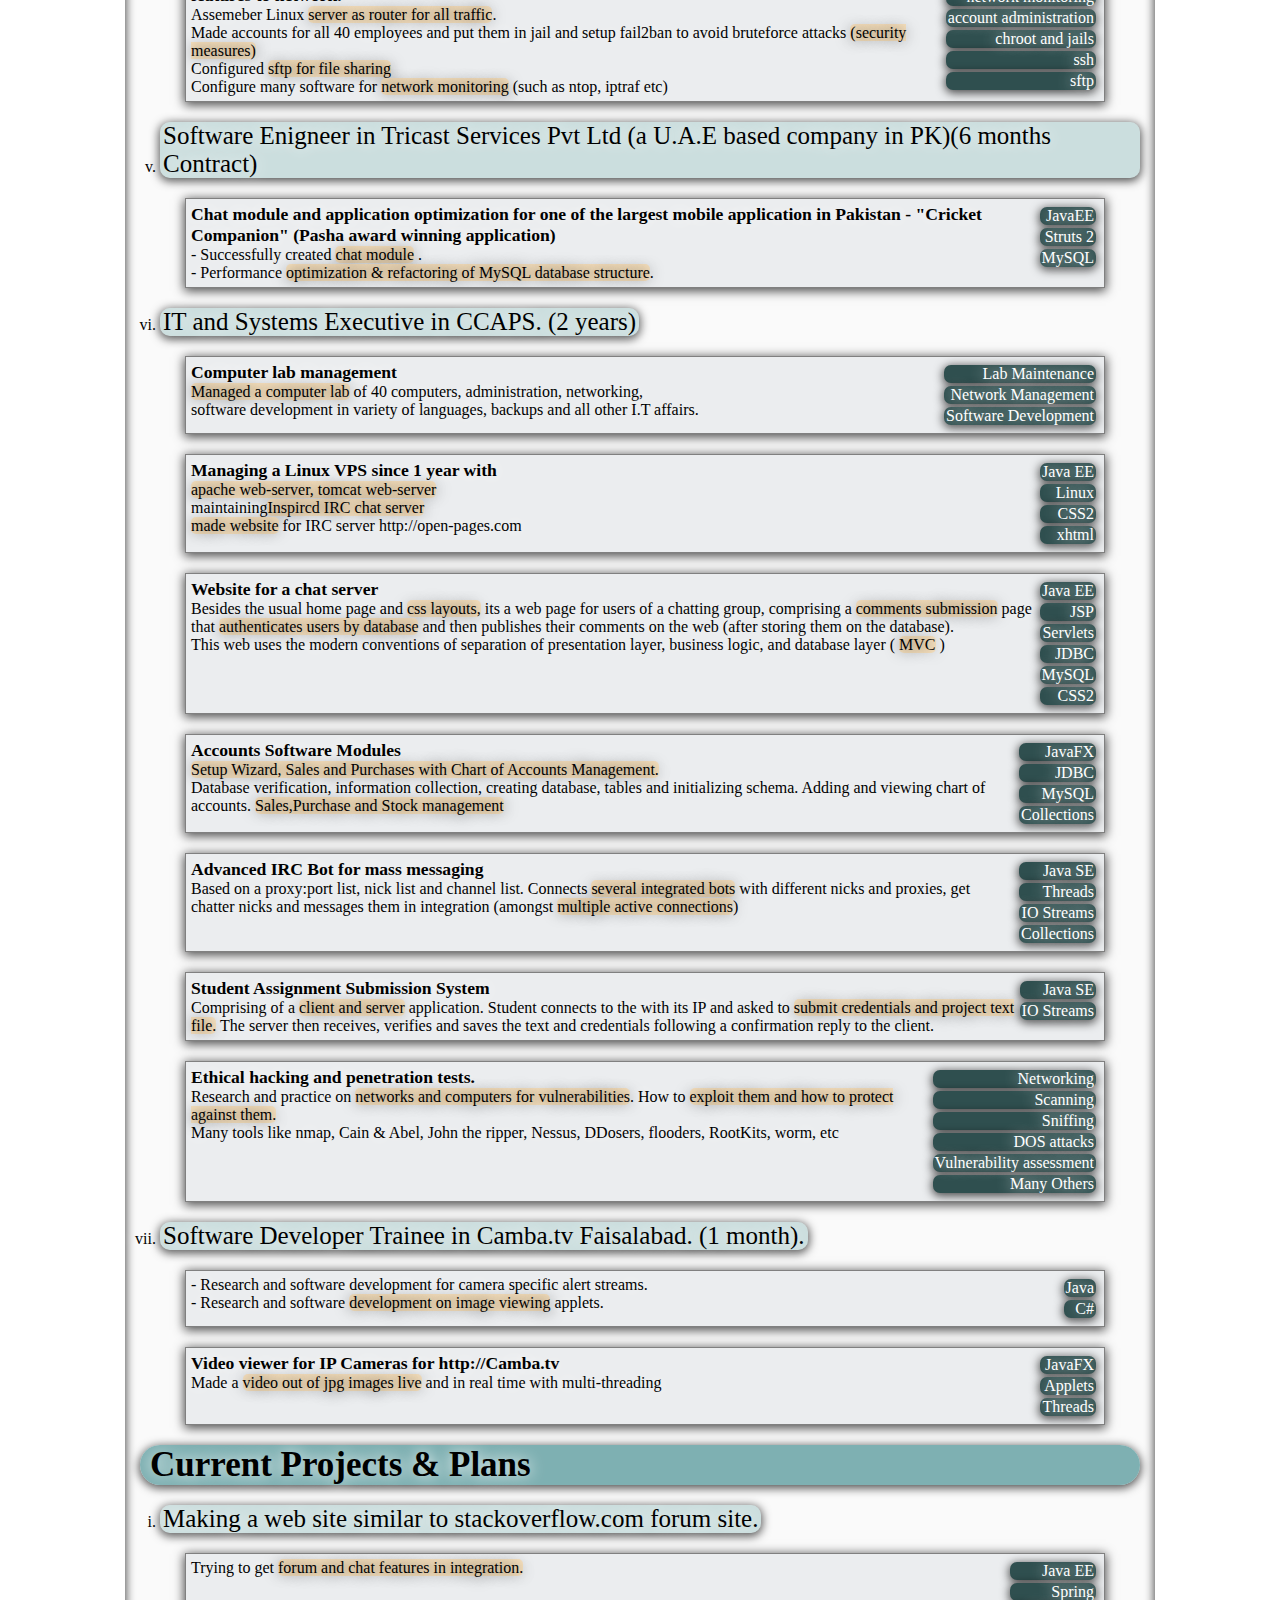
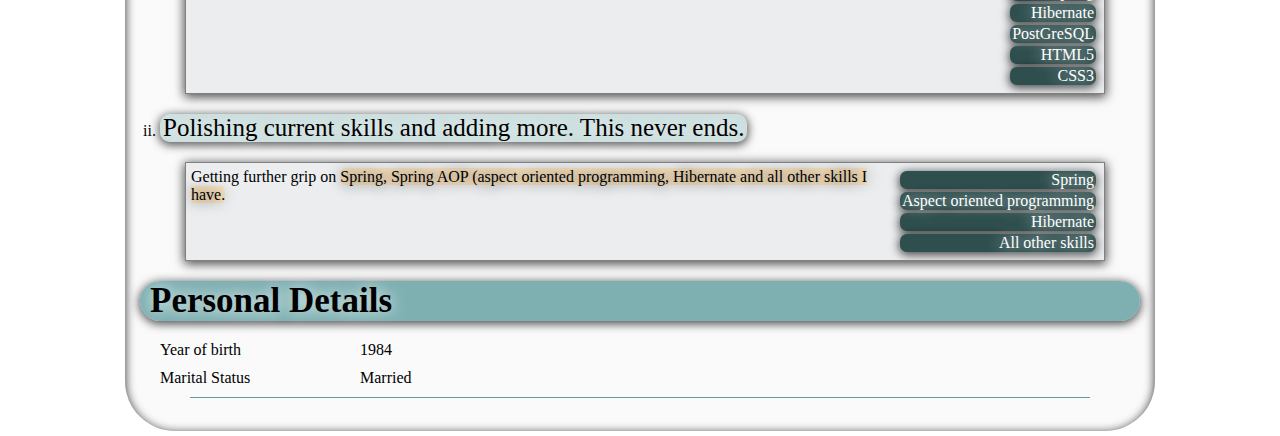
==== commit e92d3d72: "first commit after years" ====
--- a/index.html
+++ b/index.html
@@ -1,15 +1,14 @@
 <!DOCTYPE html>
 <html>
 <head>
-  <title>CV - Curriculum Vitae - Resume - Software developer - Masood Ahmad</title>
+  <title>CV - Resume - Profile</title>
   <link media="all" rel="stylesheet" type="text/css" href="main.css">
   <meta http-equiv="Content-Type" content="text/html; charset=UTF-8">
   <meta name="google-site-verification" content="7uQx7UuCiliIZ5Nm-YsPUOYCXb6gJofB88XoGcu4ZPU"/>
   <meta name="description"
-        content="Hi, I am Masood Ahmad, a software developer, project manager, architect and a technology enthusiast. I mainly work in Java, Java EE, Spring, Struts 2, Hibernate, Html, JavaScript, node.js, reactjs, redux, jQuery, Css, web. You can find my resume here"/>
+        content=""/>
   <meta name="keywords"
-        content="resume, remote work, Software developer, software engineer, developer, Java, JavaEE, JEE, Java enterprise edition, Spring, Struts 2, Hibernate, Html, JavaScript, node.js, reactjs, redux, jQuery, Css, web, remote software developer, remote project manager, remote software architect, remote software consultant"/>
-
+        content=""/>
   <script>
 
   </script>
@@ -23,7 +22,7 @@
           <li>MASOOD AHMAD</li>
 
 <!--           <li>Skype: masoodahmad991</li> -->
-          <li>masoodahmad991@gmail.com</li>
+<li>support@mutualbenefit.website</li>
 <!--           <li><span style="font-size: 80%">(email preferred to communicate with)</span></li> -->
         </ul>
       </address>
@@ -39,8 +38,8 @@
         </li>
         <li>
            For <b>UPDATED full RESUME</b>, please visit 
-          <a target="_blank" href="https://masoodahmad.website">
-            https://masoodahmad.website
+          <a target="_blank" href="https://mutualbenefit.website">
+            https://mutualbenefit.website
           </a>
         </li>
         <li><b>PDF?</b>: Just print from browser, save as pdf (hit ctrl+p or file menu > print)</li>
@@ -62,8 +61,8 @@
   </header>
   <p><b>Why applying? </b>Having <span class="emphasis">more than a decade of experience</span> in numerous technologies.
     A journey from a coder to project manager/ architect,
-    <span class="emphasis">collaborating with techs and executives in U.S</span>
-    based companies mostly; it seems I have <span class="emphasis">met my cap</span>
+    <span class="emphasis">collaborating with techs and executives in U.S and other west</span>
+    based companies mostly; it seems I have met my cap
     and want to grow further.
   </p>
   <!-- 				<p>I plan to work for countries which are more ahead in technology.</p> -->
@@ -71,10 +70,10 @@
   <!-- 			<p>Another reason of remote work is that I am travelling mostly. Thanks to tech and computers, remote is no longer remote anymore. You can do and collaborate just like you are there.</p> -->
   <!-- 			<br /> -->
   <p><b>Applying for: </b>Equally interested for a position of <span
-    class="emphasis">software engineer/ programmer</span> (any type/level) or <span class="emphasis">project manager/ lead/ architect</span>
+                                                                   class="emphasis">software engineer/ programmer</span> (any type/level) or <span class="emphasis">digital marketer</span>
   </p>
   <br/>
-  <p><b>Interested in: </b><span class="emphasis">Javascript, Java, Python, Linux</span> stack. <span class="emphasis">Remote / home based job only.</span></p>
+  <p><b>Interested in: </b>Javascript, Java, Python, Linux stack. All kinds of digital marketing. <span class="emphasis">Remote / home based job only.</span></p>
 
   <section id="page_content">
 
@@ -365,7 +364,52 @@
               </tr>
               </tbody>
             </table>
+
+            <table class="data">
+              <tbody>
+              <tr>
+                <header>
+                  <th>
+                    Digital marketing
+                  </th>
+                </header>
+                <th></th>
+              </tr>
+              <tr>
+                <td>Email marketing</td>
+                <td>7</td>
+              </tr>
+              <tr>
+                <td>Socia media marketing</td>
+                <td>4</td>
+              </tr>
+
+              <tr>
+                <td>SEO</td>
+                <td>4</td>
+              </tr>
+              </tbody>
+            </table>
+
+
+        <div class="skills_column">
+          <table class="images_table">
+            <tbody>
+
+            <tr>
+              <td><img src="seo.png"/></td>
+              <td><img src="email-marketing-edited.png"/></td>
+            </tr>
+
+            <tr>
+              <td><img src="social-2-edited.png"/></td>
+            </tr>
+
+            </tbody>
+          </table>
+        </div>
           </div>
+
 
           <br/>
           <br/>
@@ -464,16 +508,70 @@
     </section>
     <section id="experience">
       <header class="major_header">Experience <span
-        class="header_desc">10 years of experience in IT industry</span></header>
+        class="header_desc">More than a decade of experience</span></header>
       <ol>
 
 
         <li>
           <article>
             <header class="sub_header">
-              Solutions Architect & Senior project manager in CQ Soft <br/>(a UAE based company in PK) (3
+              Solutions Architect & Senior project manager in CQ Soft <br/>(a UAE based company in PK) (4
               years)
             </header>
+
+            <div class="sub_header_body">
+
+
+              <div class="sub_header_technologies">
+                <ul>
+
+                  <li>Email marketing</li>
+                  <li>SEO</li>
+                  <li>Social media marketing</li>
+                  <li>Paid ads marketing</li>
+
+
+                </ul>
+              </div>
+              <div class="sub_header_description">
+                <span class="project-heading">Lead digial marketing team</span>
+                <ul>
+                  <li>
+                    Email marketing and account configurations, checks, settings, maintenance for
+                    <span class="emphasis">mailgun, sendinblue, gmail</span>  with <span
+                    class="emphasis">click and view tracking, bounce, email verificaiton</span>.
+                  </li>
+                </ul>
+              </div>
+            </div>
+
+            <div class="sub_header_body">
+
+
+              <div class="sub_header_technologies">
+                <ul>
+
+                  <li>Reactjs</li>
+                  <li>Node.js</li>
+                  <li>Redis</li>
+                  <li>Postgresql</li>
+                  <li>Typescript</li>
+                  <li>Vite</li>
+                  <li>Webpack</li>
+
+
+                </ul>
+              </div>
+              <div class="sub_header_description">
+                <span class="project-heading">Built and scaled large web app</span>
+                <ul>
+                  <li>
+                    Web app with inventory, purchase, sell features.
+                  </li>
+                </ul>
+              </div>
+            </div>
+
 
 
             <div class="sub_header_body">
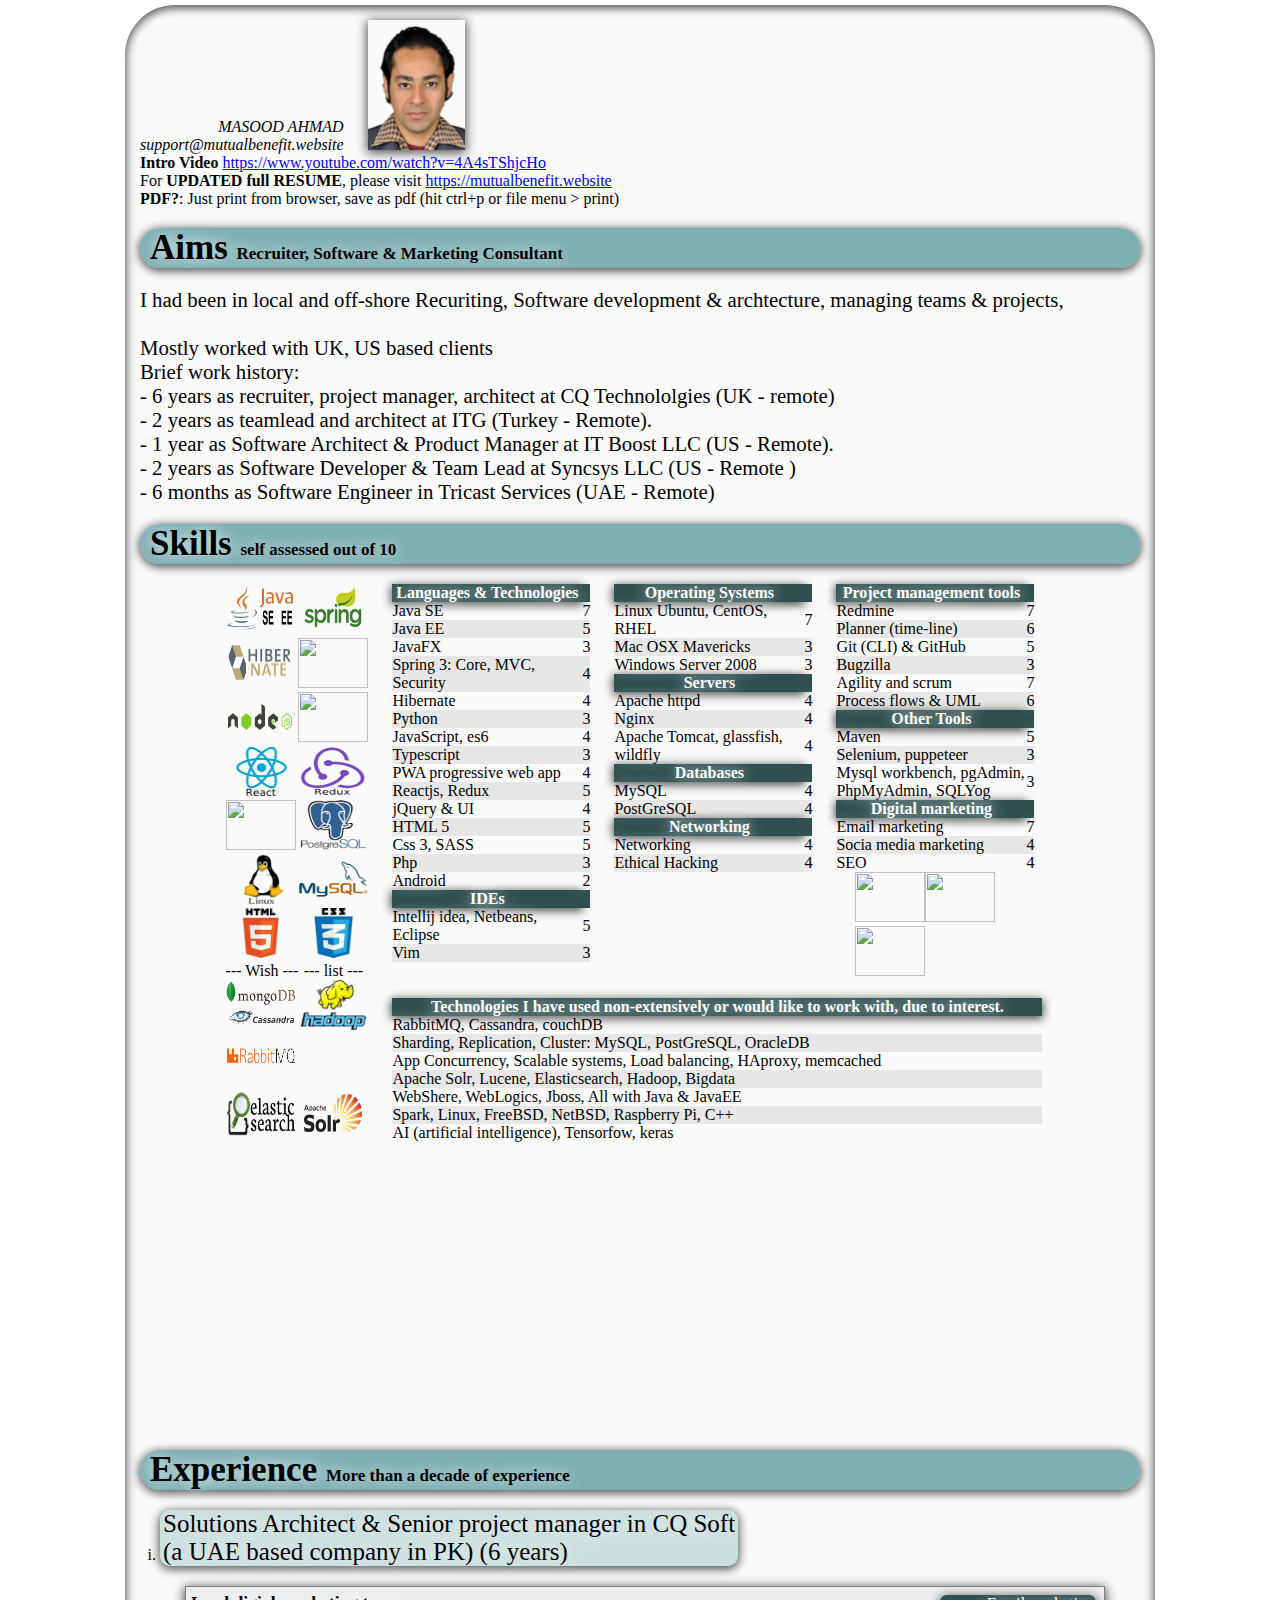
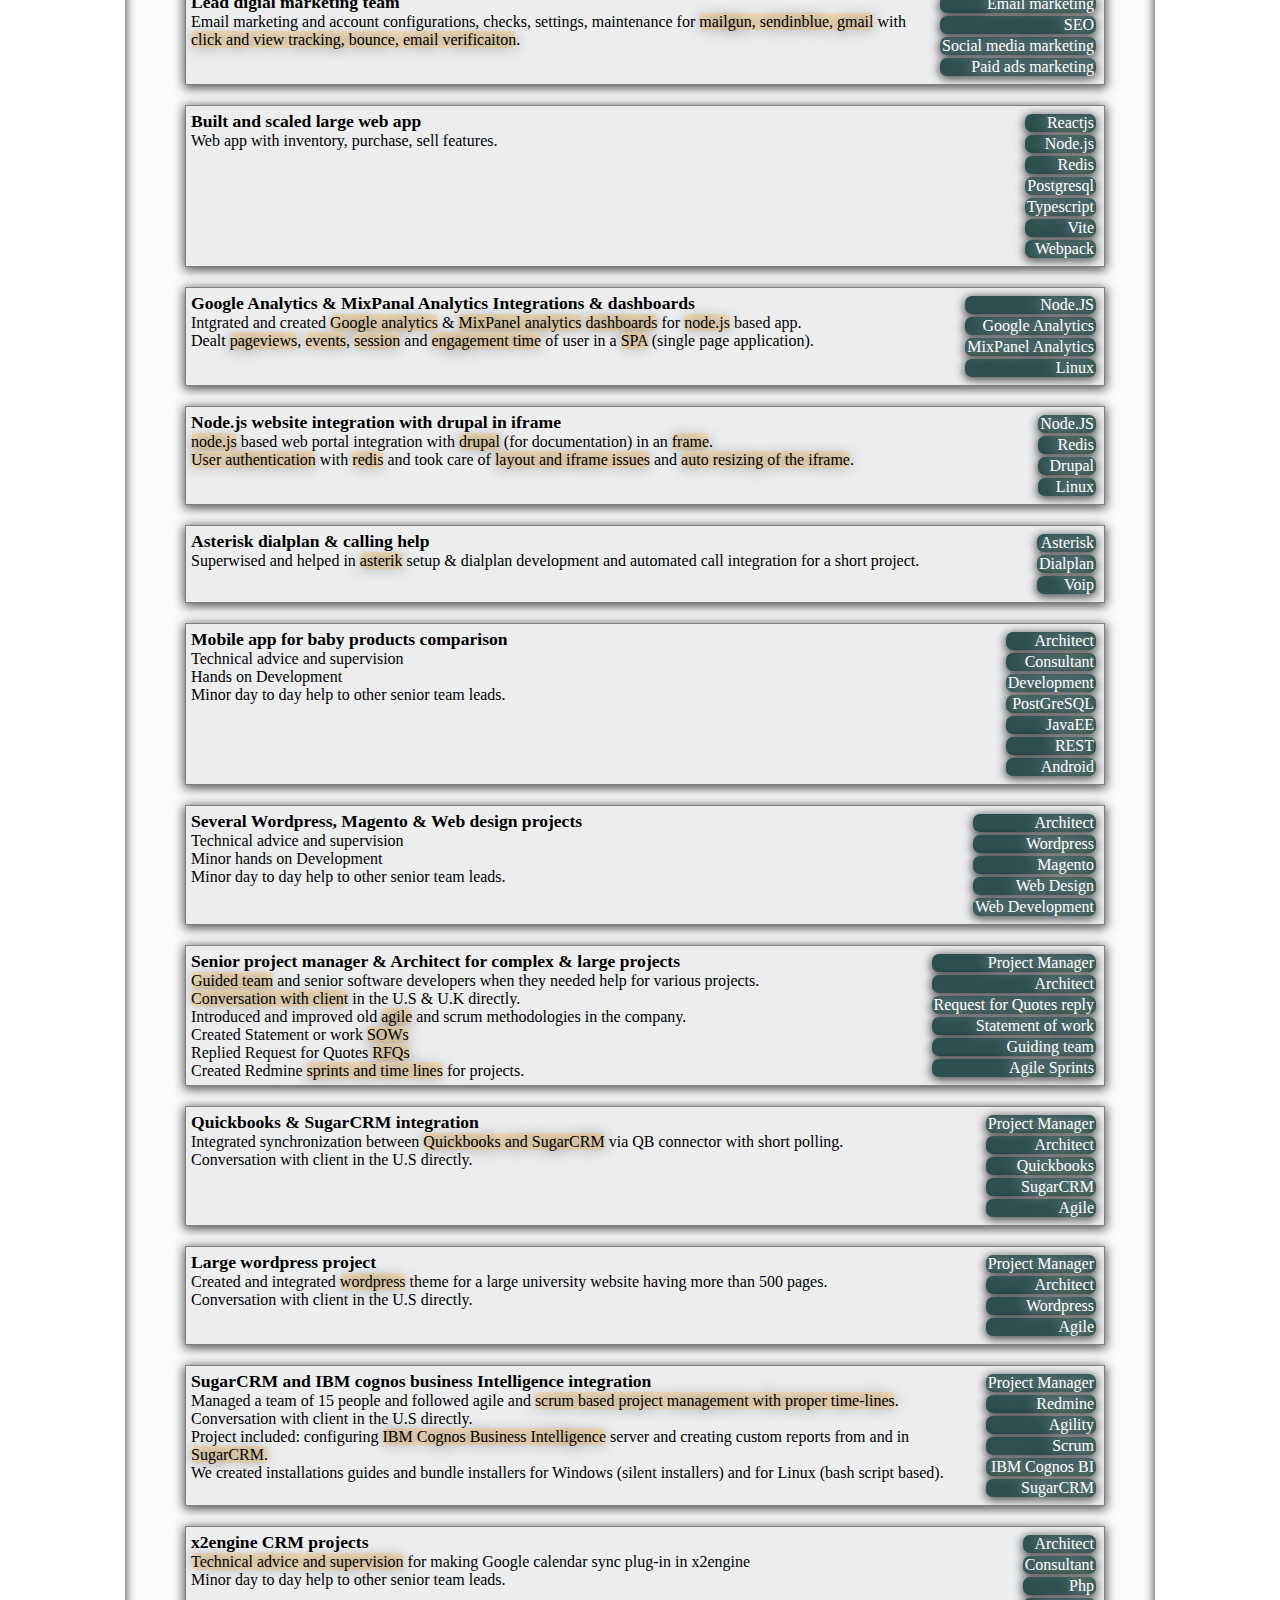
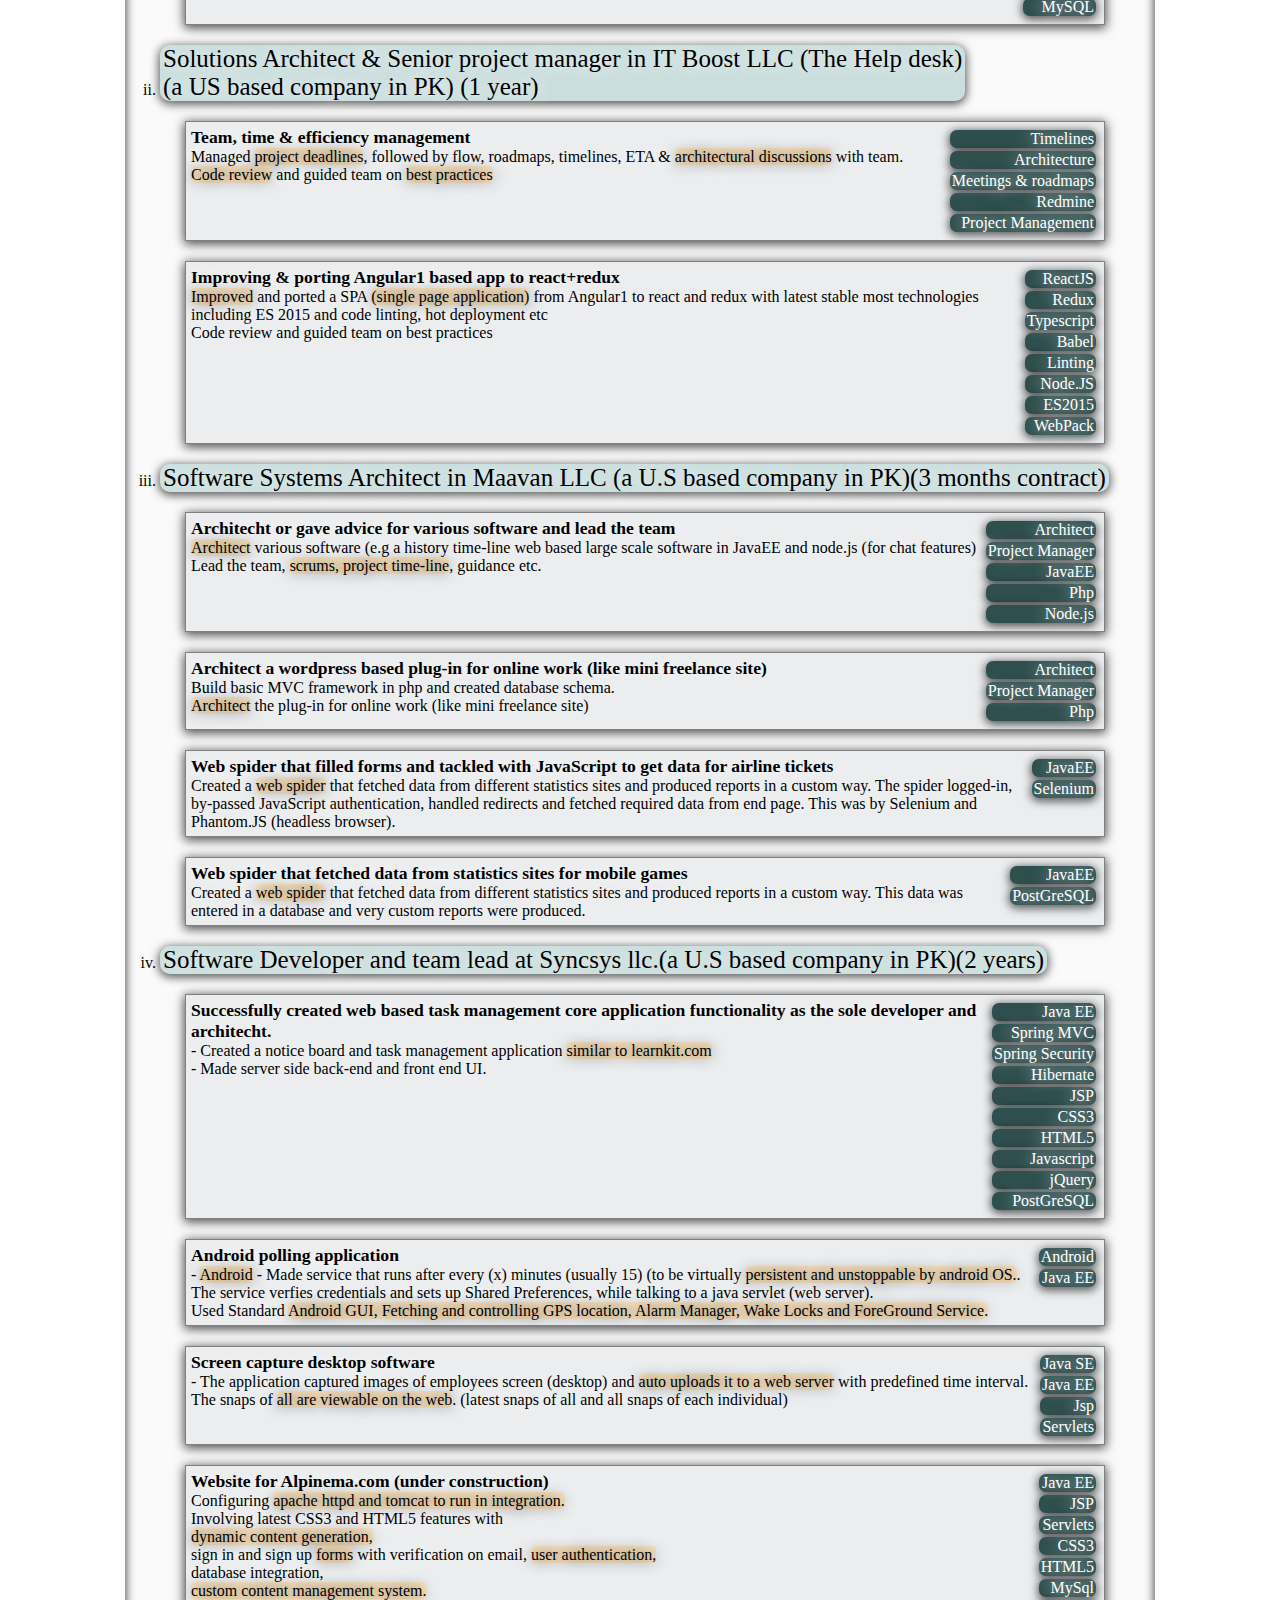
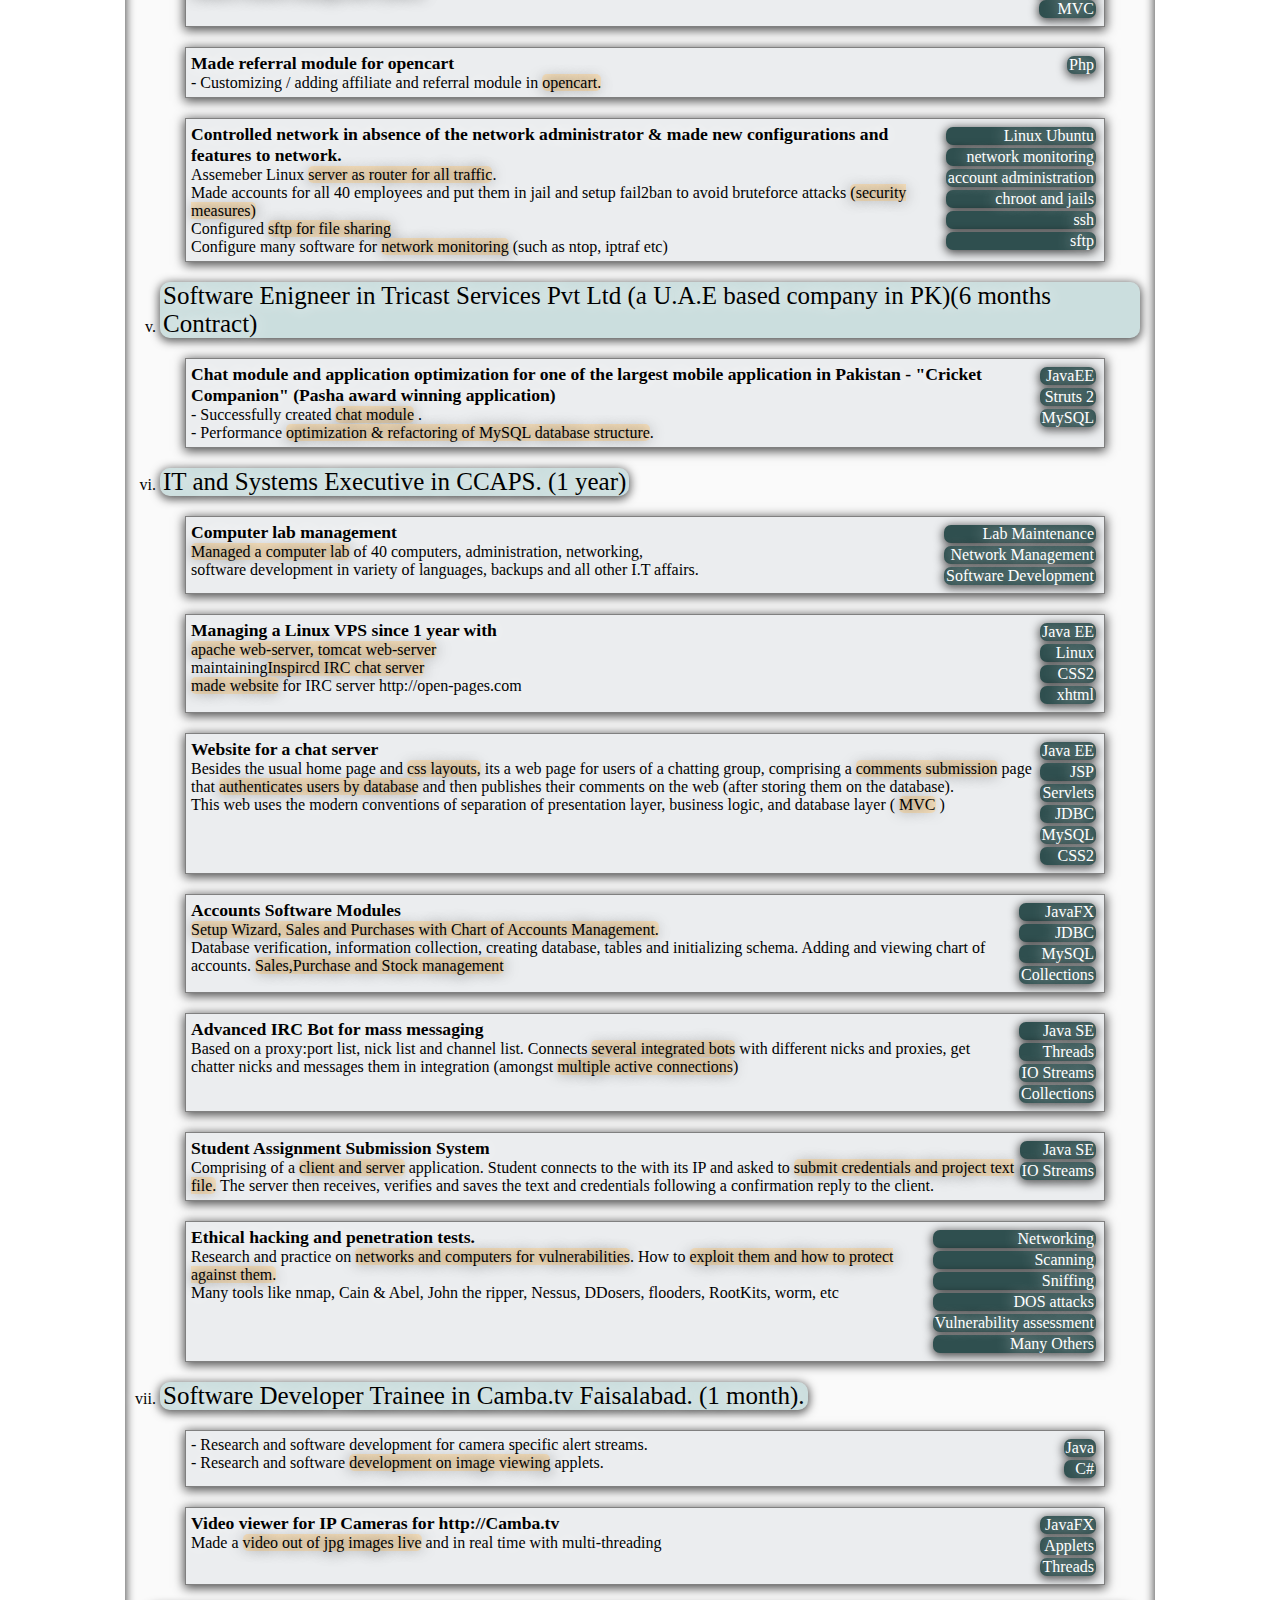
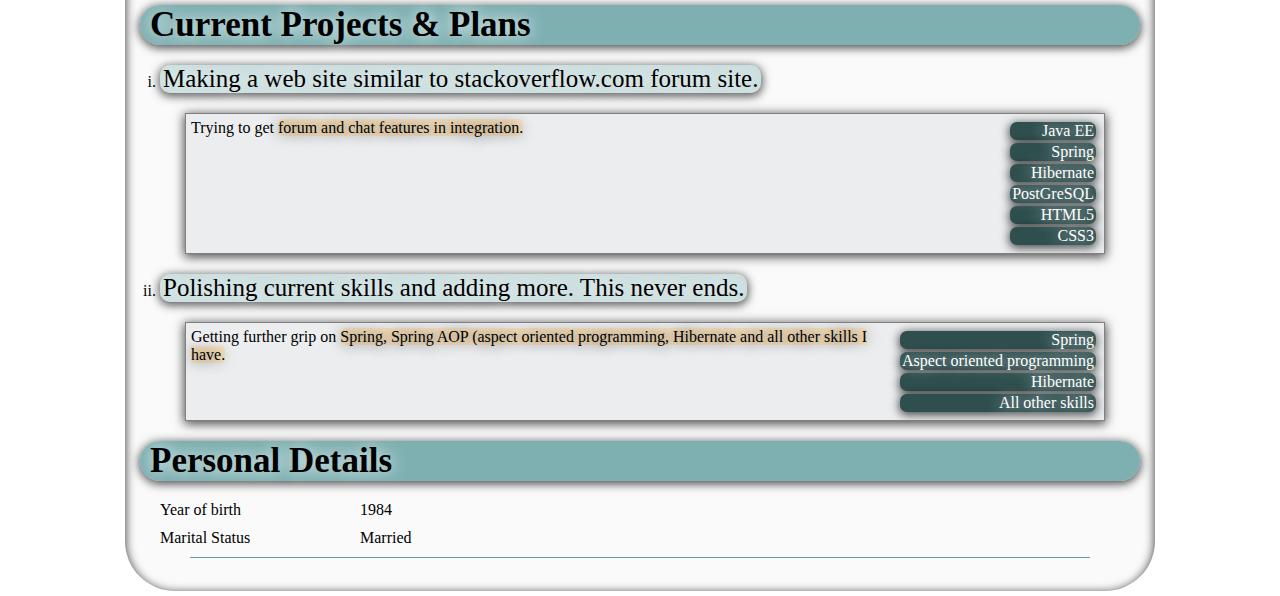
==== commit eb506bf4: "mix" ====
--- a/index.html
+++ b/index.html
@@ -57,23 +57,39 @@
 
   <article id="aims"></article>
   <header class="major_header">Aims
-    <span class="header_desc"> Only remote / home based work, consultancy (full-time, part-time job or contract)</span>
+    <span class="header_desc"> Recruiter, Software & Marketing Consultant</span>
   </header>
-  <p><b>Why applying? </b>Having <span class="emphasis">more than a decade of experience</span> in numerous technologies.
-    A journey from a coder to project manager/ architect,
-    <span class="emphasis">collaborating with techs and executives in U.S and other west</span>
-    based companies mostly; it seems I have met my cap
-    and want to grow further.
-  </p>
-  <!-- 				<p>I plan to work for countries which are more ahead in technology.</p> -->
-  <br/>
-  <!-- 			<p>Another reason of remote work is that I am travelling mostly. Thanks to tech and computers, remote is no longer remote anymore. You can do and collaborate just like you are there.</p> -->
-  <!-- 			<br /> -->
-  <p><b>Applying for: </b>Equally interested for a position of <span
-                                                                   class="emphasis">software engineer/ programmer</span> (any type/level) or <span class="emphasis">digital marketer</span>
-  </p>
-  <br/>
-  <p><b>Interested in: </b>Javascript, Java, Python, Linux stack. All kinds of digital marketing. <span class="emphasis">Remote / home based job only.</span></p>
+  <div  style="font-size:130%;">
+    <p>
+      I had been in local and off-shore Recuriting, Software development & archtecture, managing teams & projects, 
+    </p>
+    <br/>
+    <p>Mostly worked with UK, US based clients</p>
+    <p>
+      Brief work history: 
+      <ul>
+        <li> - 6 years as recruiter, project manager, architect at CQ Technololgies (UK - remote) 
+        </li>
+        <li> - 2 years as teamlead and architect at ITG (Turkey - Remote).
+        </li>
+        <li> - 1 year as Software Architect & Product Manager at IT Boost LLC (US - Remote).
+        </li>
+        <li> - 2 years as Software Developer & Team Lead at Syncsys LLC (US - Remote ) 
+        </li>
+        <li> - 6 months as Software Engineer in Tricast Services (UAE - Remote)
+        </li>
+
+
+      </ul>
+    </p>
+    <!--<p>
+      Mostly lived in Turkey, Oman, Pakistan, 
+      <br />
+      Visits to Singapore, Malaysia, Qatar.
+    </p>
+    <br/>
+    -->
+  </div>
 
   <section id="page_content">
 
@@ -470,42 +486,22 @@
 
       </article>
     </section>
-    <section id="qualities">
-      <header class="major_header">Aptitude</header>
-      <ul>
-
-
-        <li>
-          <article>
-
-            <div class="sub_header_body">
-
-
-              <div class="sub_header_description">
-                <ul>
-
-                  <li> - Good verbal <span class="emphasis">communications skills</span> with foreign
-                    clients while managing the project as a whole
-                  </li>
-                  <li> - Very good at all kinds of written communications like business, technical or
-                    <span class="emphasis">reporting.</span>
-                  <li>&nbsp;</li>
-                  <li> - <span class="emphasis">Project management and architect</span>
-                  <li>
-                  <li> - Team player and team lead abilities and skills</li>
-                  <li> - <span class="emphasis">Result oriented</span> with a "can do", "can make
-                    better" and "can resolve" attitude
-                  </li>
-                  <li>&nbsp;</li>
-                  <li> - Always polishing and adding skills</li>
-
-                </ul>
-              </div>
-            </div>
-          </article>
-        </li>
-      </ul>
-    </section>
+    <br />
+    <br />
+    <br />
+    <br />
+    <br />
+    <br />
+    <br />
+    <br />
+    <br />
+    <br />
+    <br />
+    <br />
+    <br />
+    <br />
+    <br />
+    <br />
     <section id="experience">
       <header class="major_header">Experience <span
         class="header_desc">More than a decade of experience</span></header>
@@ -515,7 +511,7 @@
         <li>
           <article>
             <header class="sub_header">
-              Solutions Architect & Senior project manager in CQ Soft <br/>(a UAE based company in PK) (4
+              Solutions Architect & Senior project manager in CQ Soft <br/>(a UAE based company in PK) (6
               years)
             </header>
 
@@ -1306,7 +1302,7 @@
         <li>
           <article>
             <header class="sub_header">
-              IT and Systems Executive in CCAPS. (2 years)
+              IT and Systems Executive in CCAPS. (1 year)
             </header>
             <div class="sub_header_body">
 
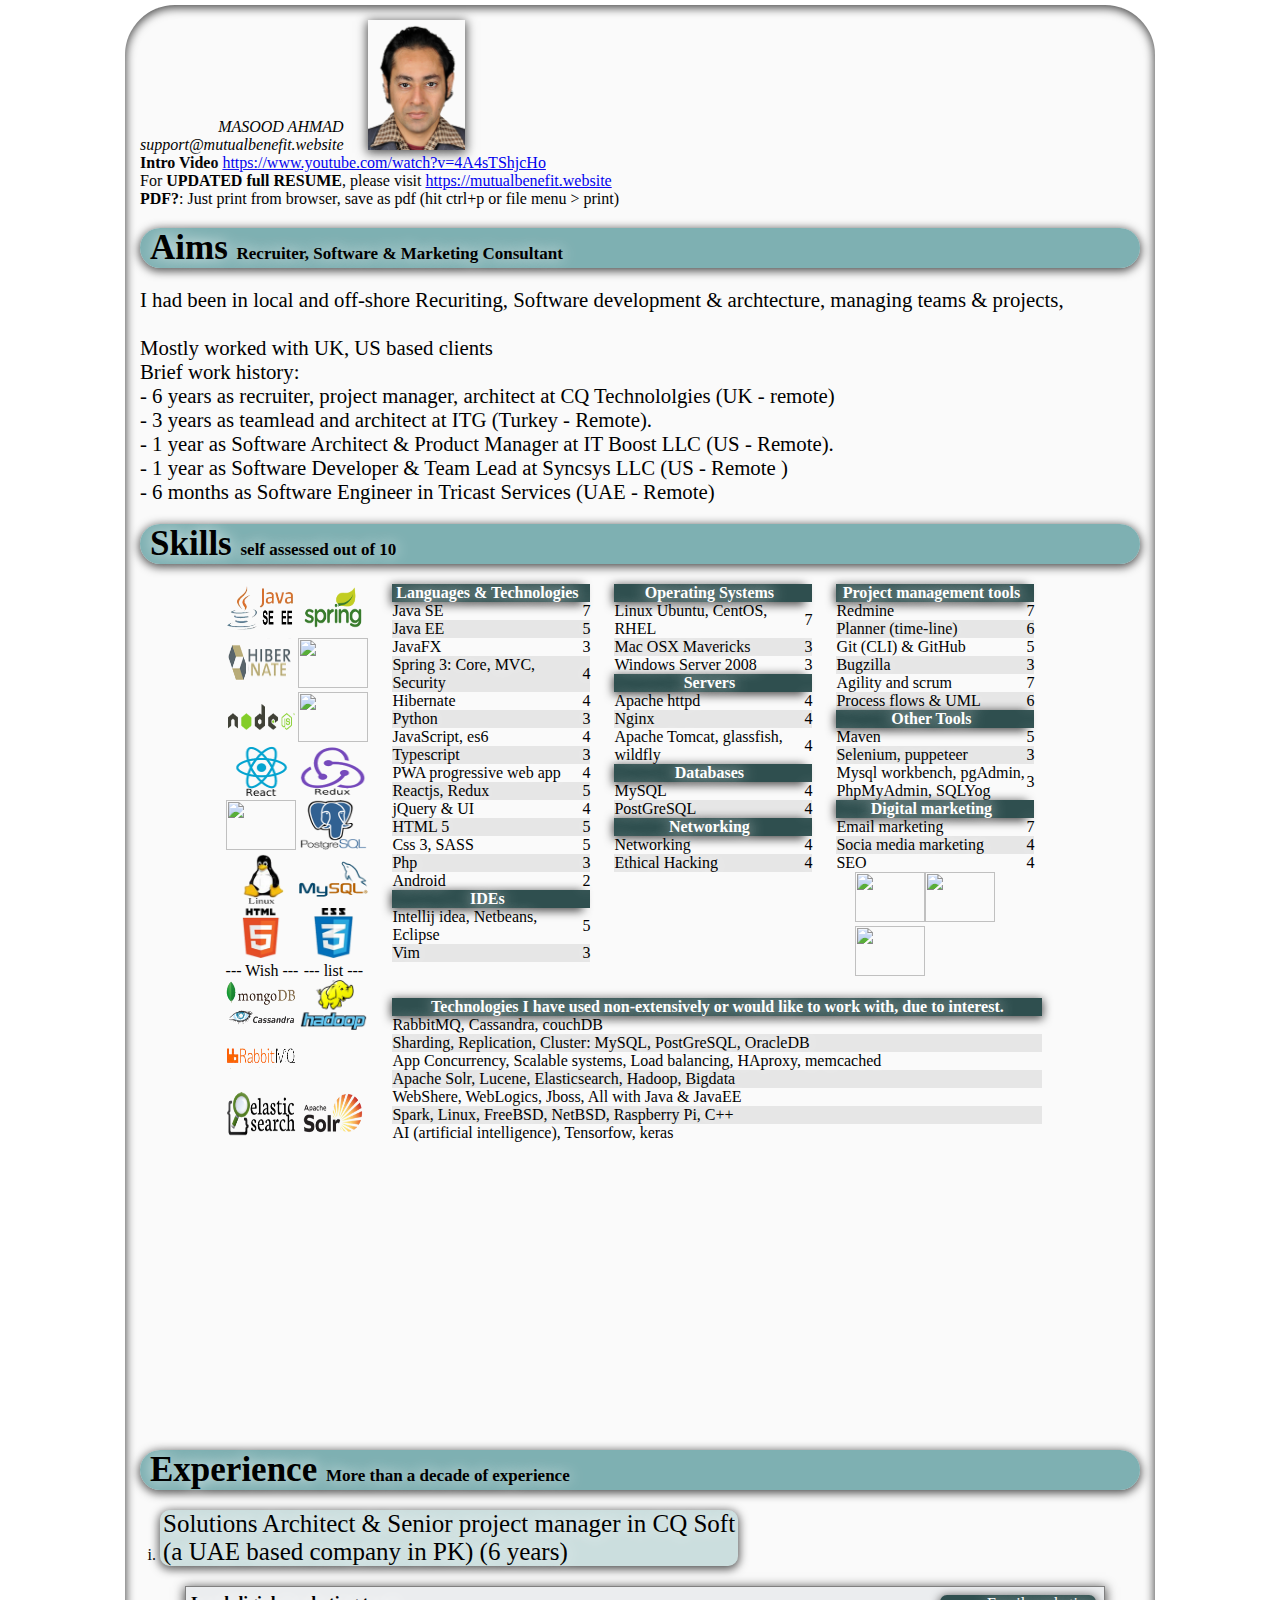
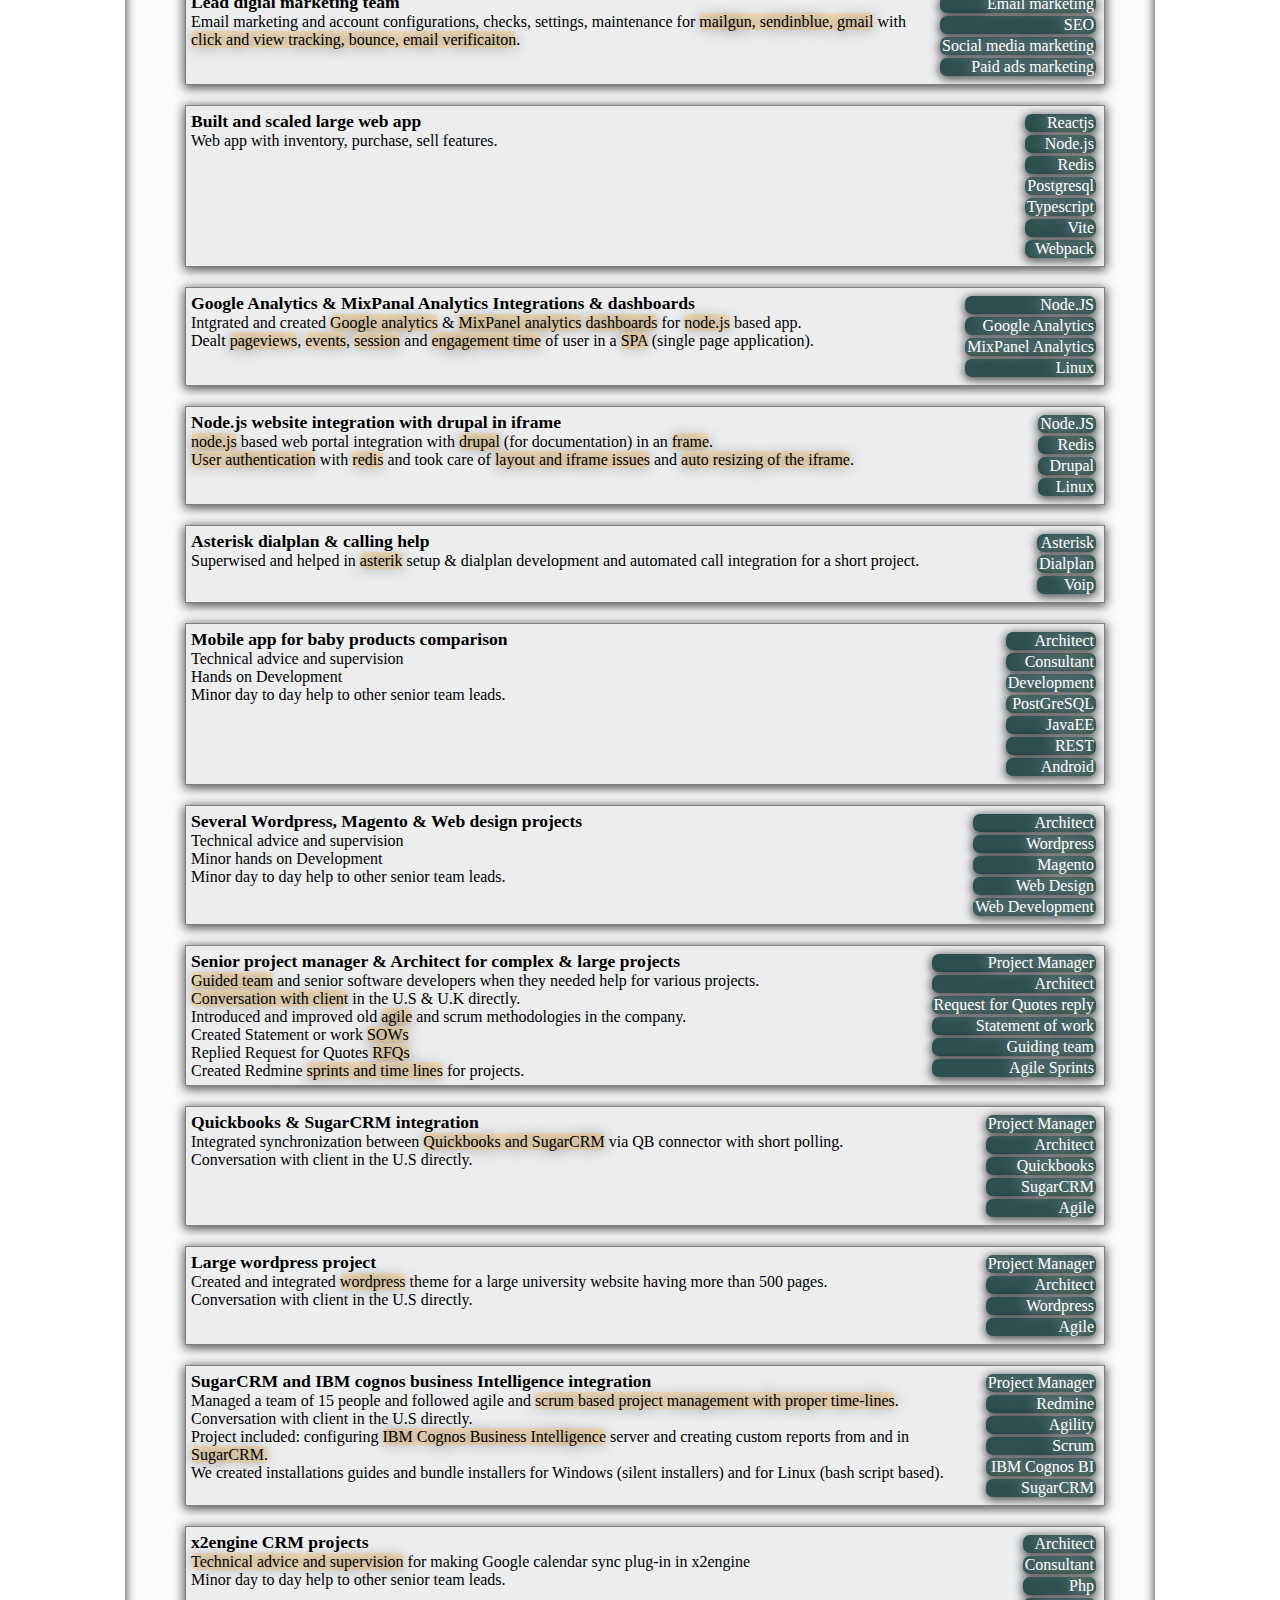
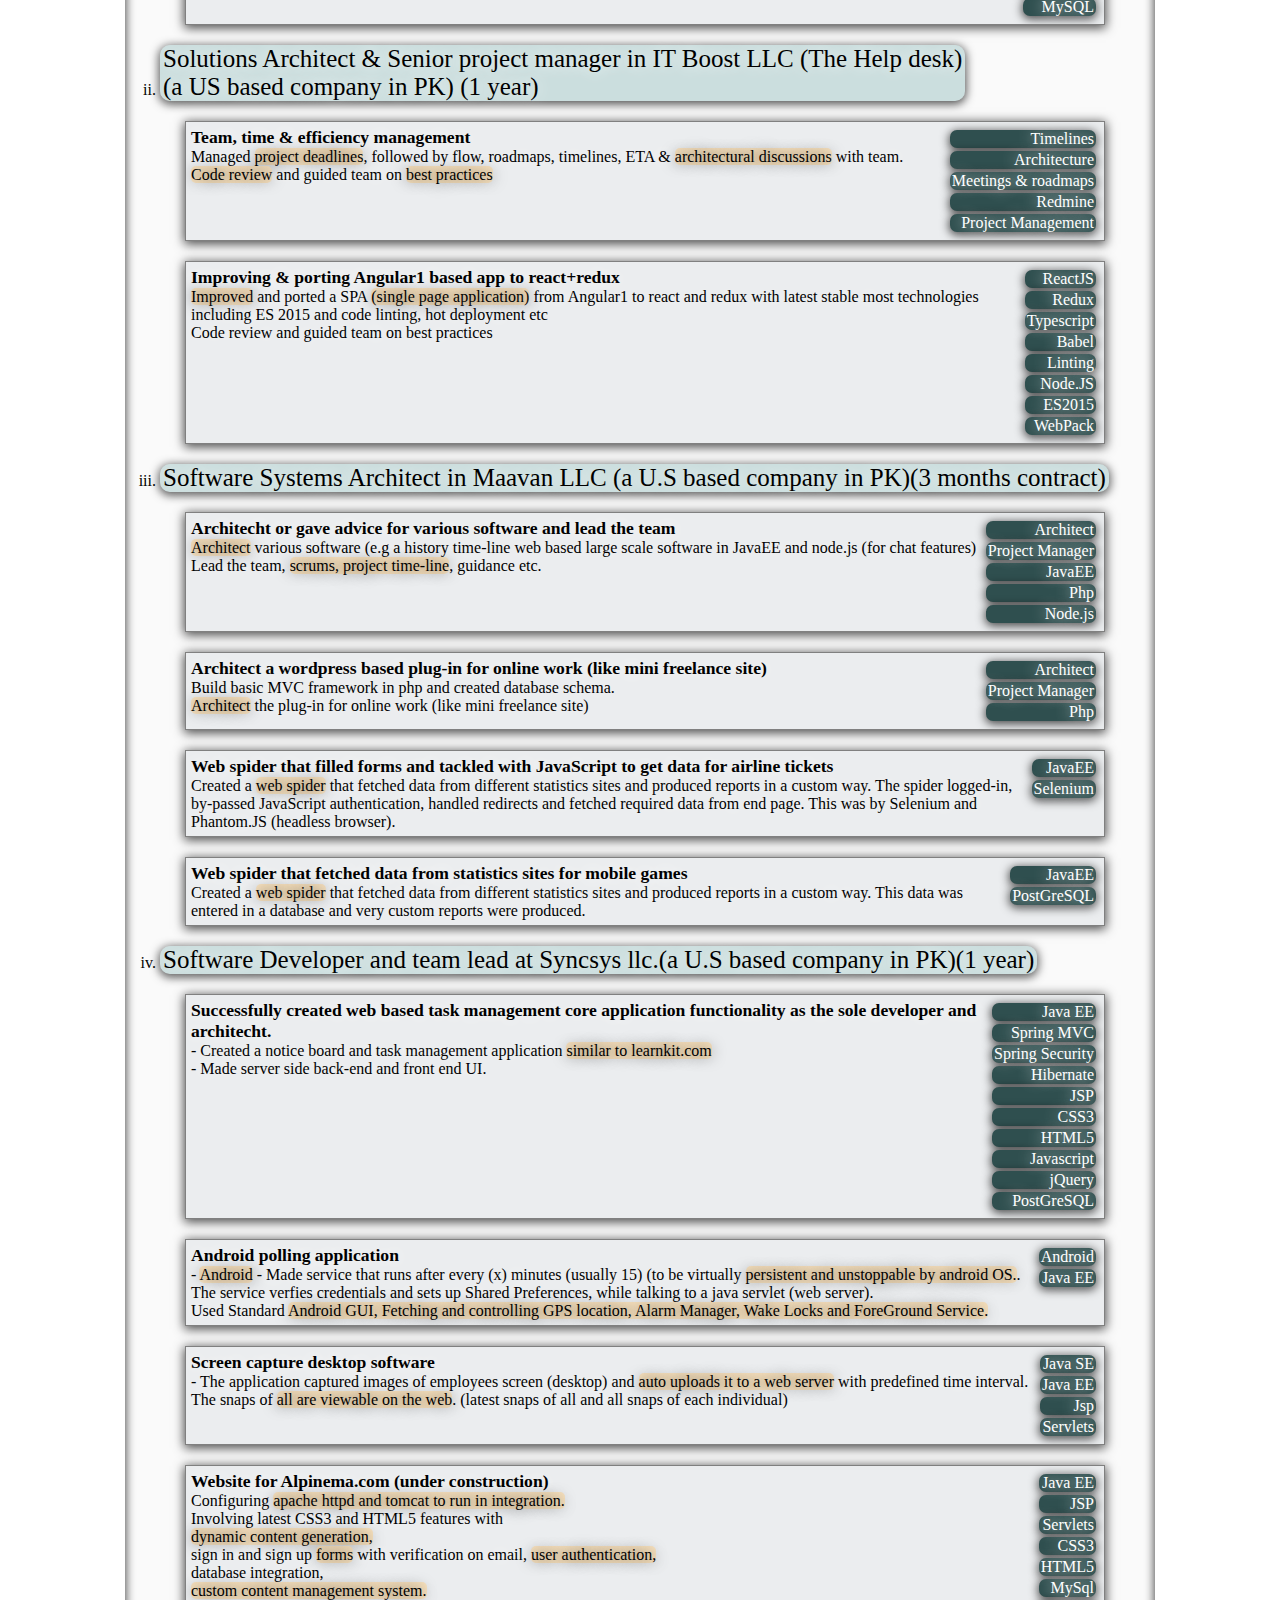
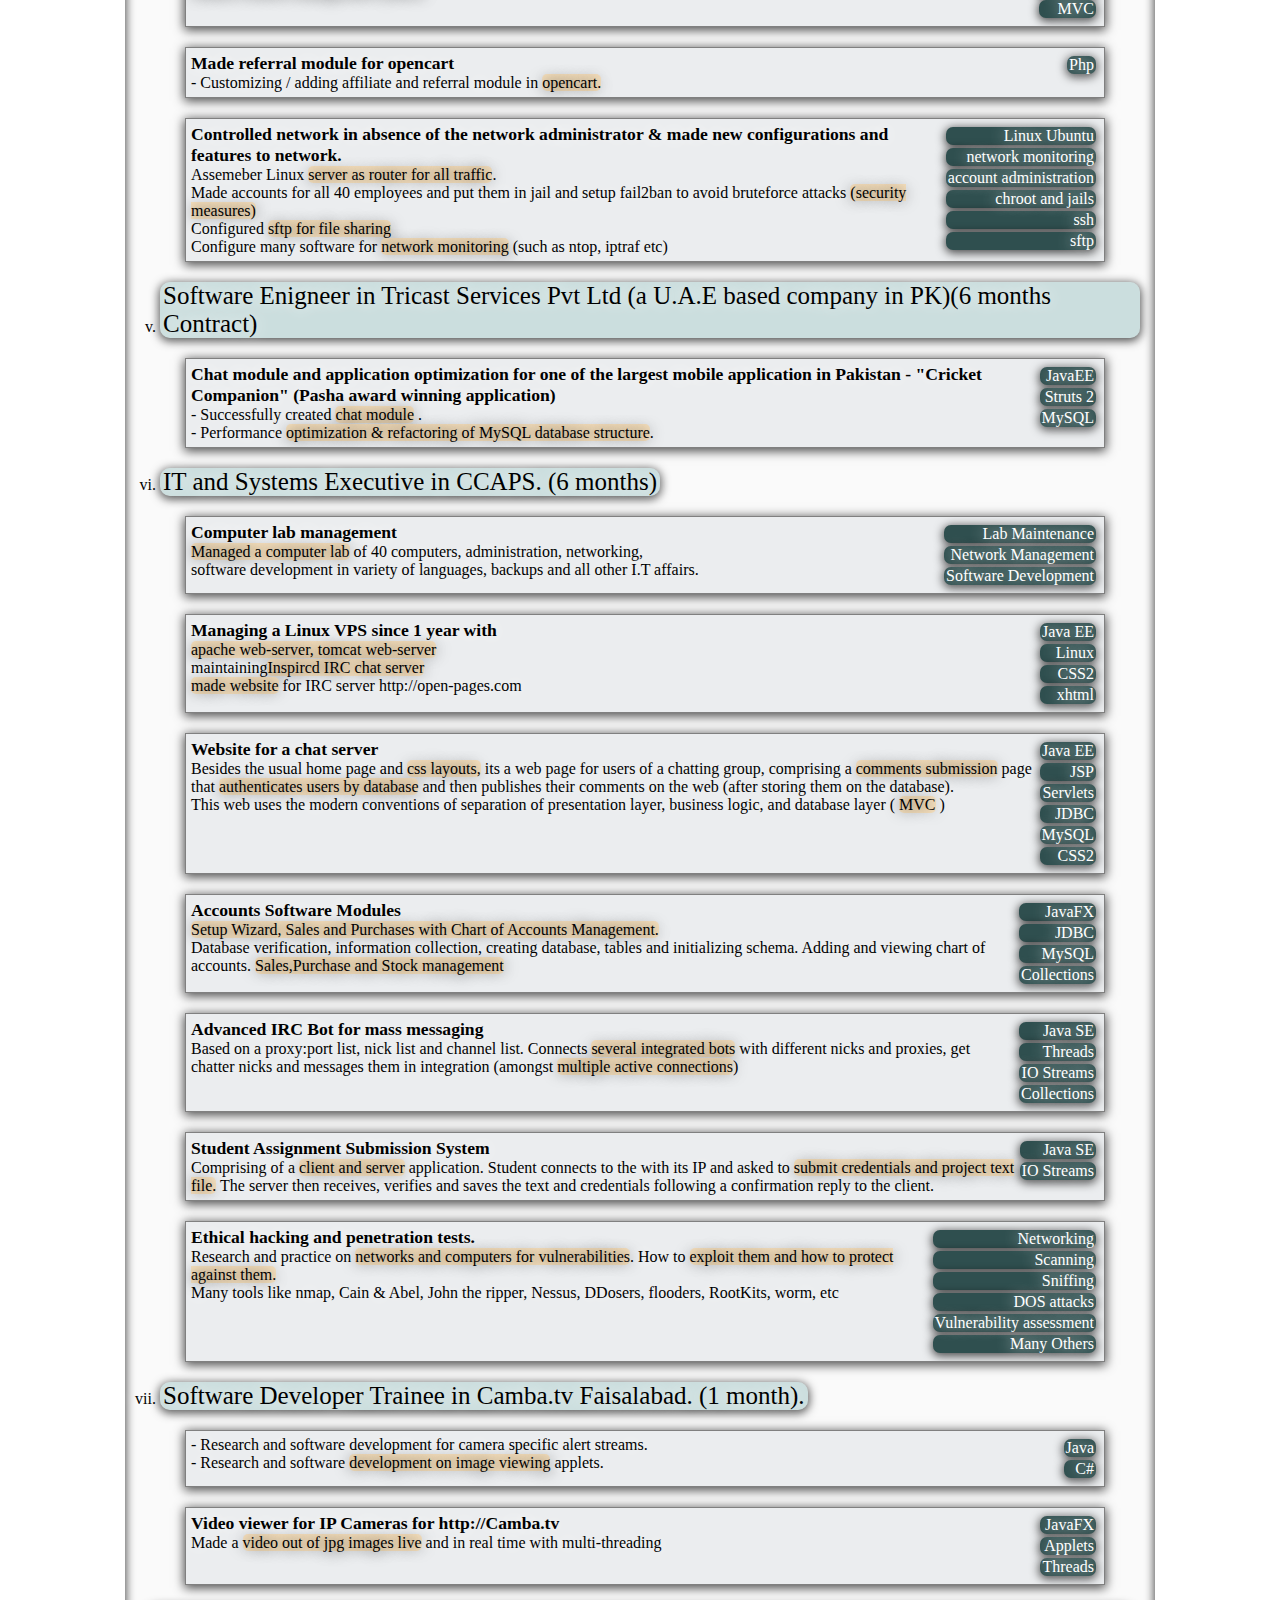
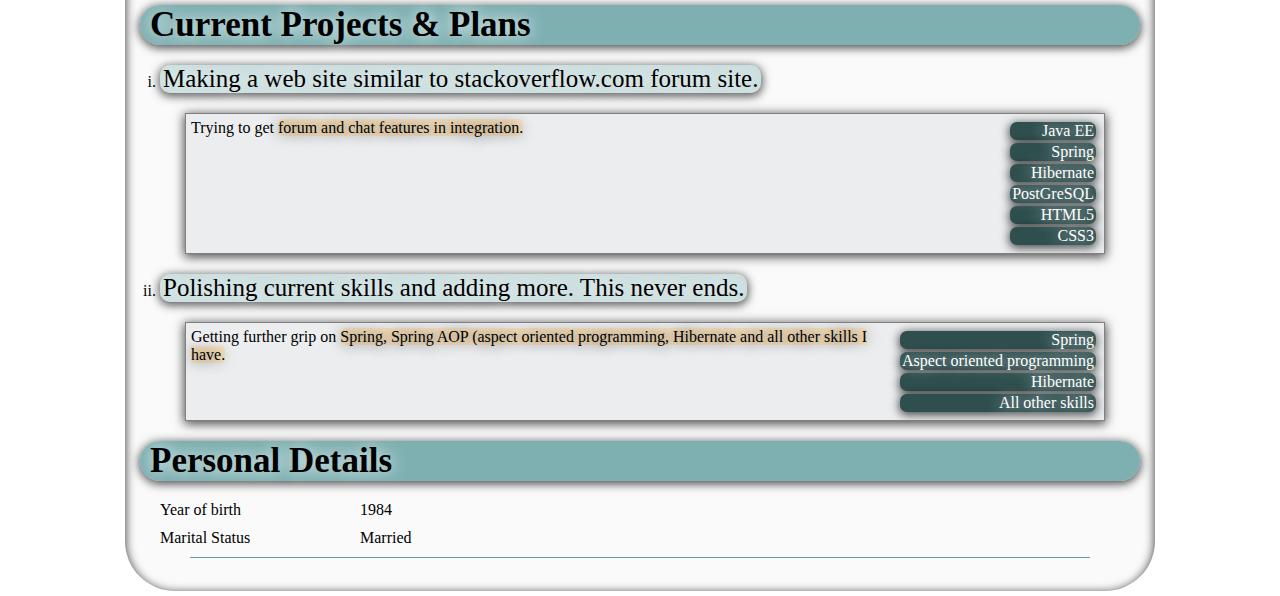
==== commit 322ac733: "fix timeline" ====
--- a/index.html
+++ b/index.html
@@ -70,11 +70,11 @@
       <ul>
         <li> - 6 years as recruiter, project manager, architect at CQ Technololgies (UK - remote) 
         </li>
-        <li> - 2 years as teamlead and architect at ITG (Turkey - Remote).
+        <li> - 3 years as teamlead and architect at ITG (Turkey - Remote).
         </li>
         <li> - 1 year as Software Architect & Product Manager at IT Boost LLC (US - Remote).
         </li>
-        <li> - 2 years as Software Developer & Team Lead at Syncsys LLC (US - Remote ) 
+        <li> - 1 year as Software Developer & Team Lead at Syncsys LLC (US - Remote ) 
         </li>
         <li> - 6 months as Software Engineer in Tricast Services (UAE - Remote)
         </li>
@@ -1100,7 +1100,7 @@
         <li>
           <article>
             <header class="sub_header">
-              Software Developer and team lead at Syncsys llc.(a U.S based company in PK)(2 years)
+              Software Developer and team lead at Syncsys llc.(a U.S based company in PK)(1 year)
             </header>
 
 
@@ -1302,7 +1302,7 @@
         <li>
           <article>
             <header class="sub_header">
-              IT and Systems Executive in CCAPS. (1 year)
+              IT and Systems Executive in CCAPS. (6 months)
             </header>
             <div class="sub_header_body">
 
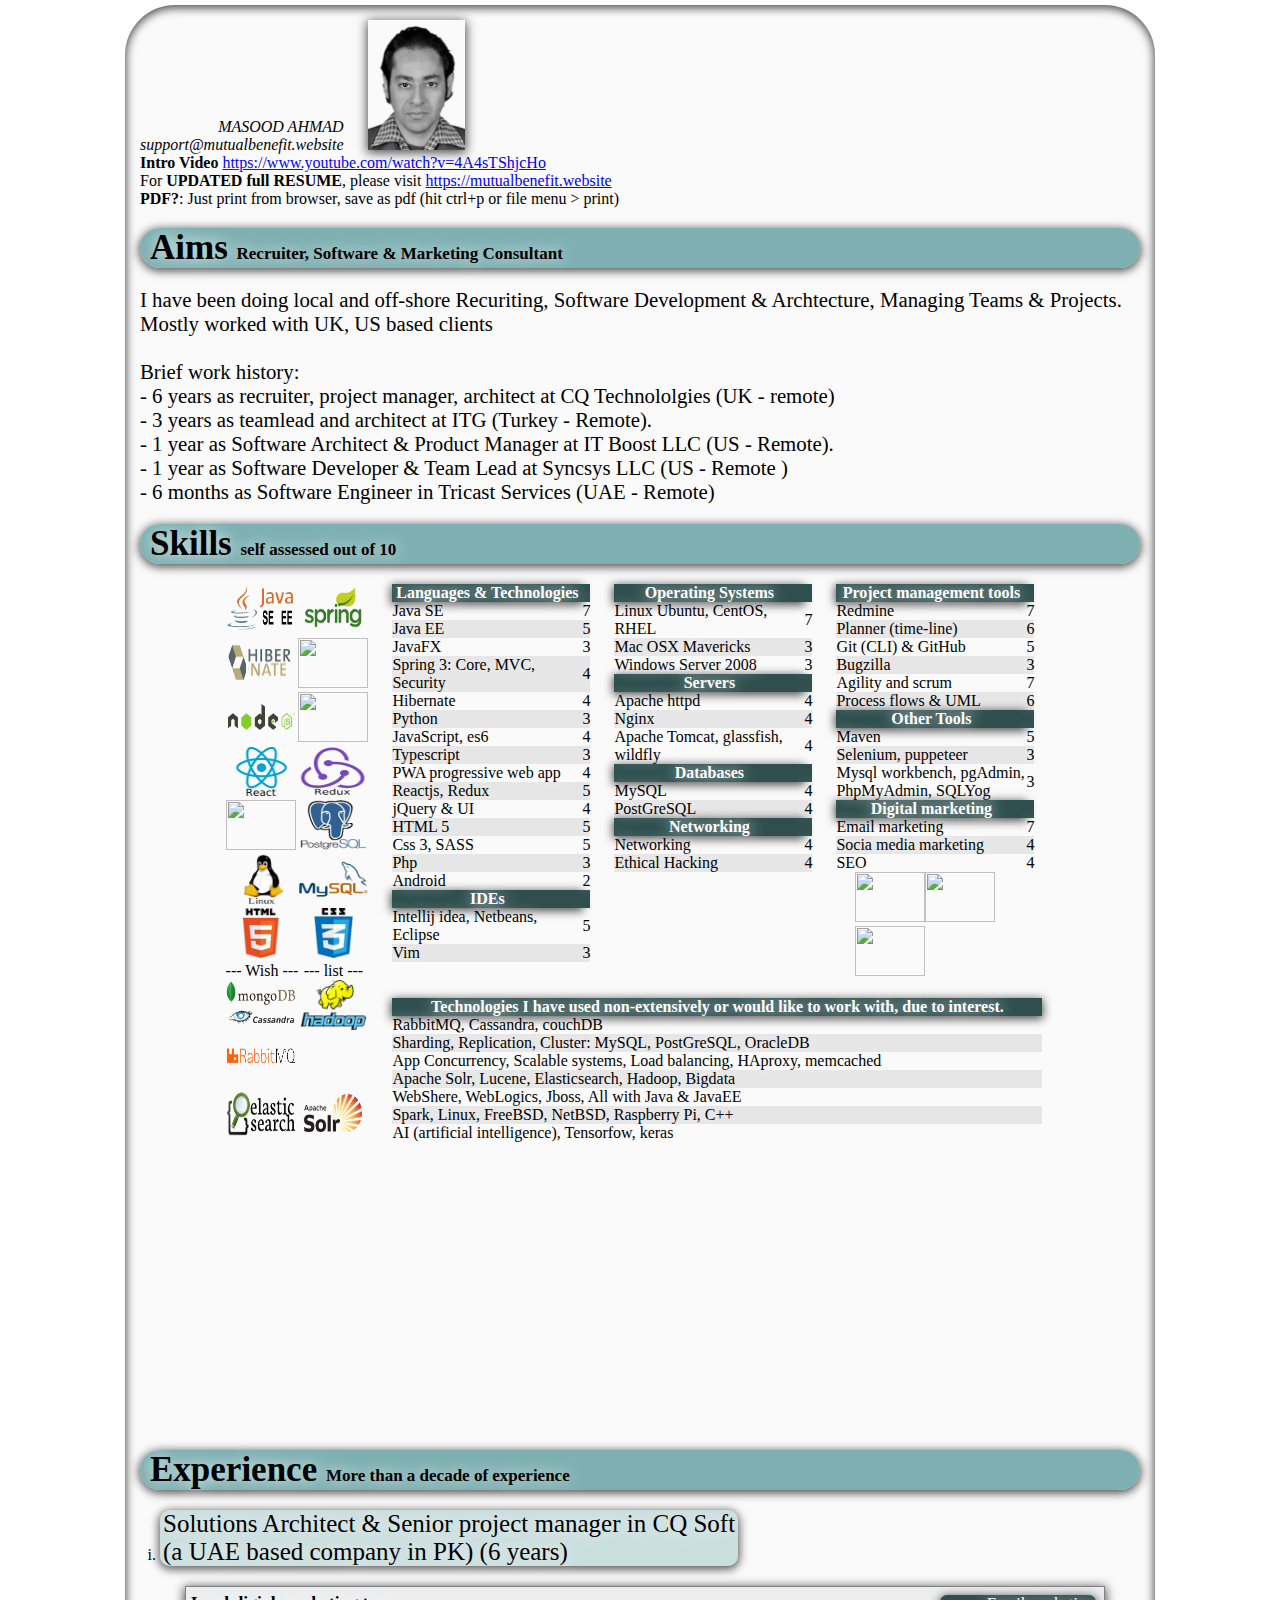
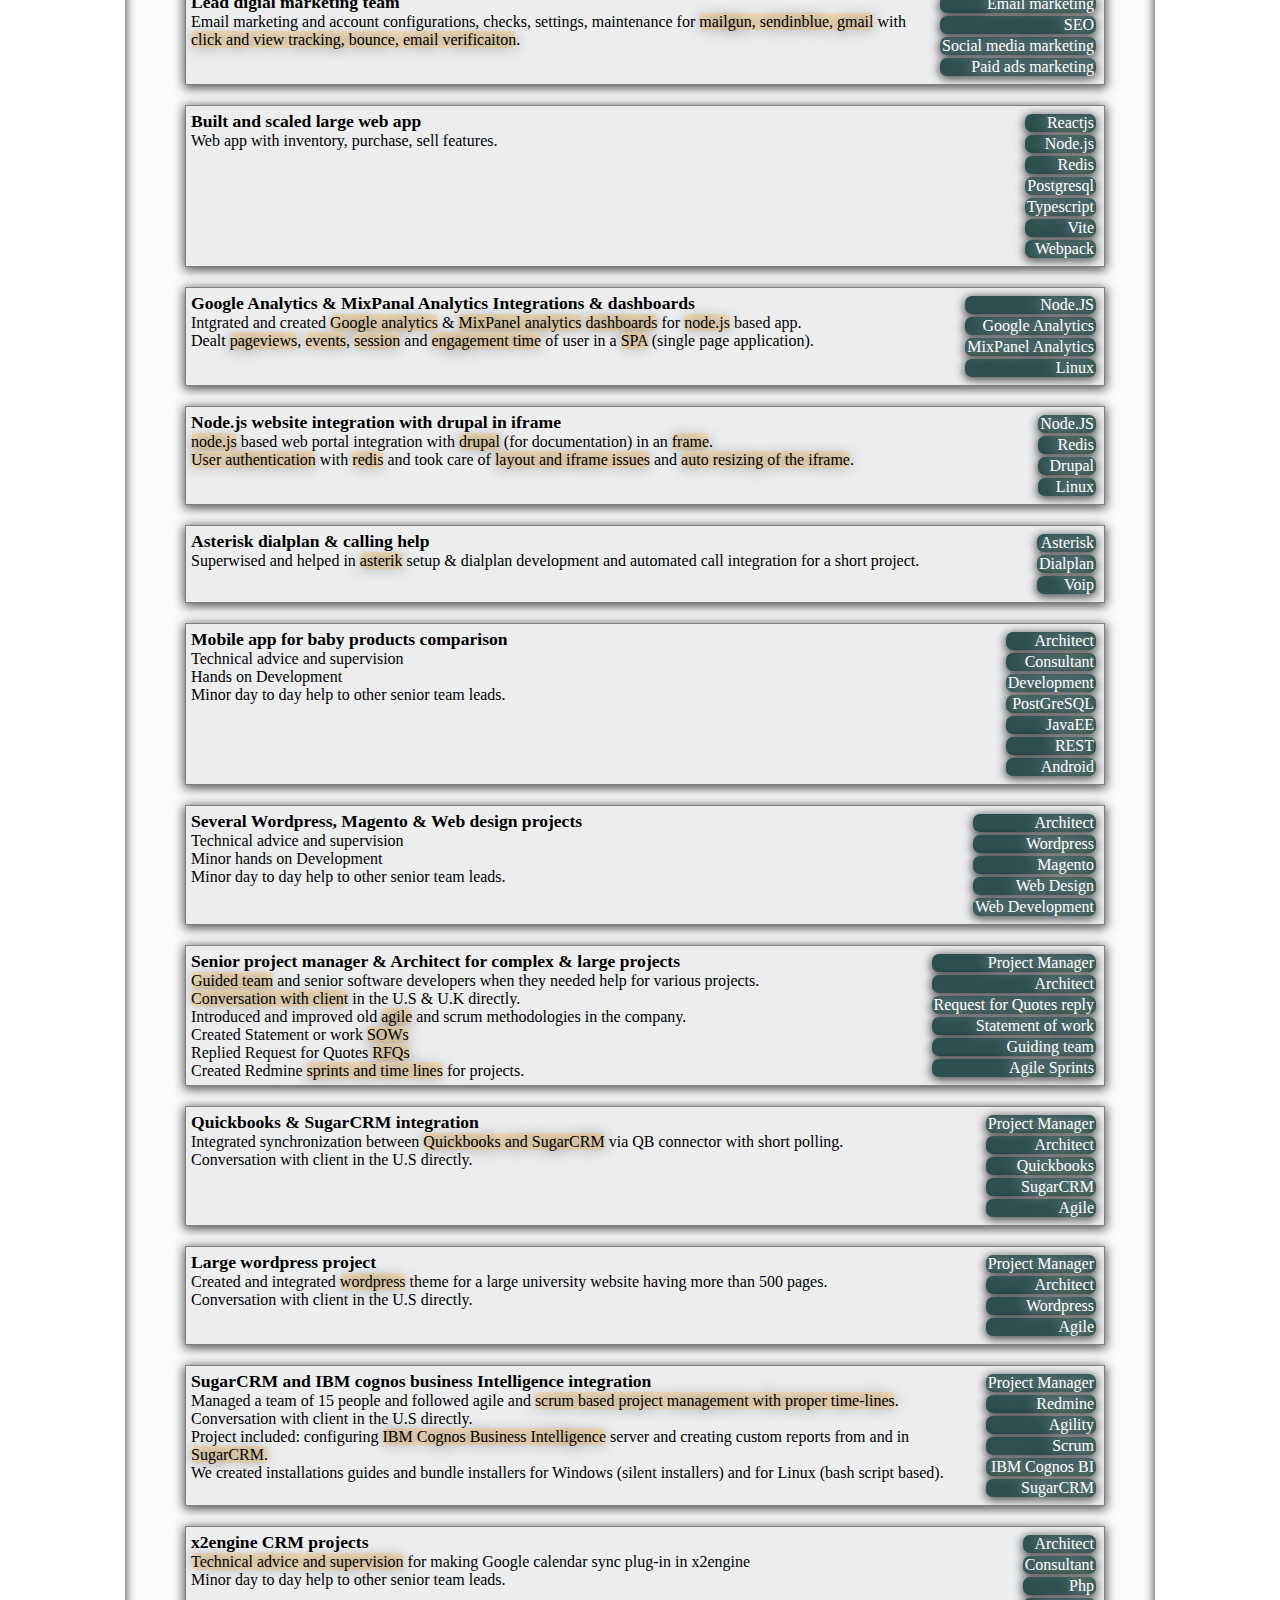
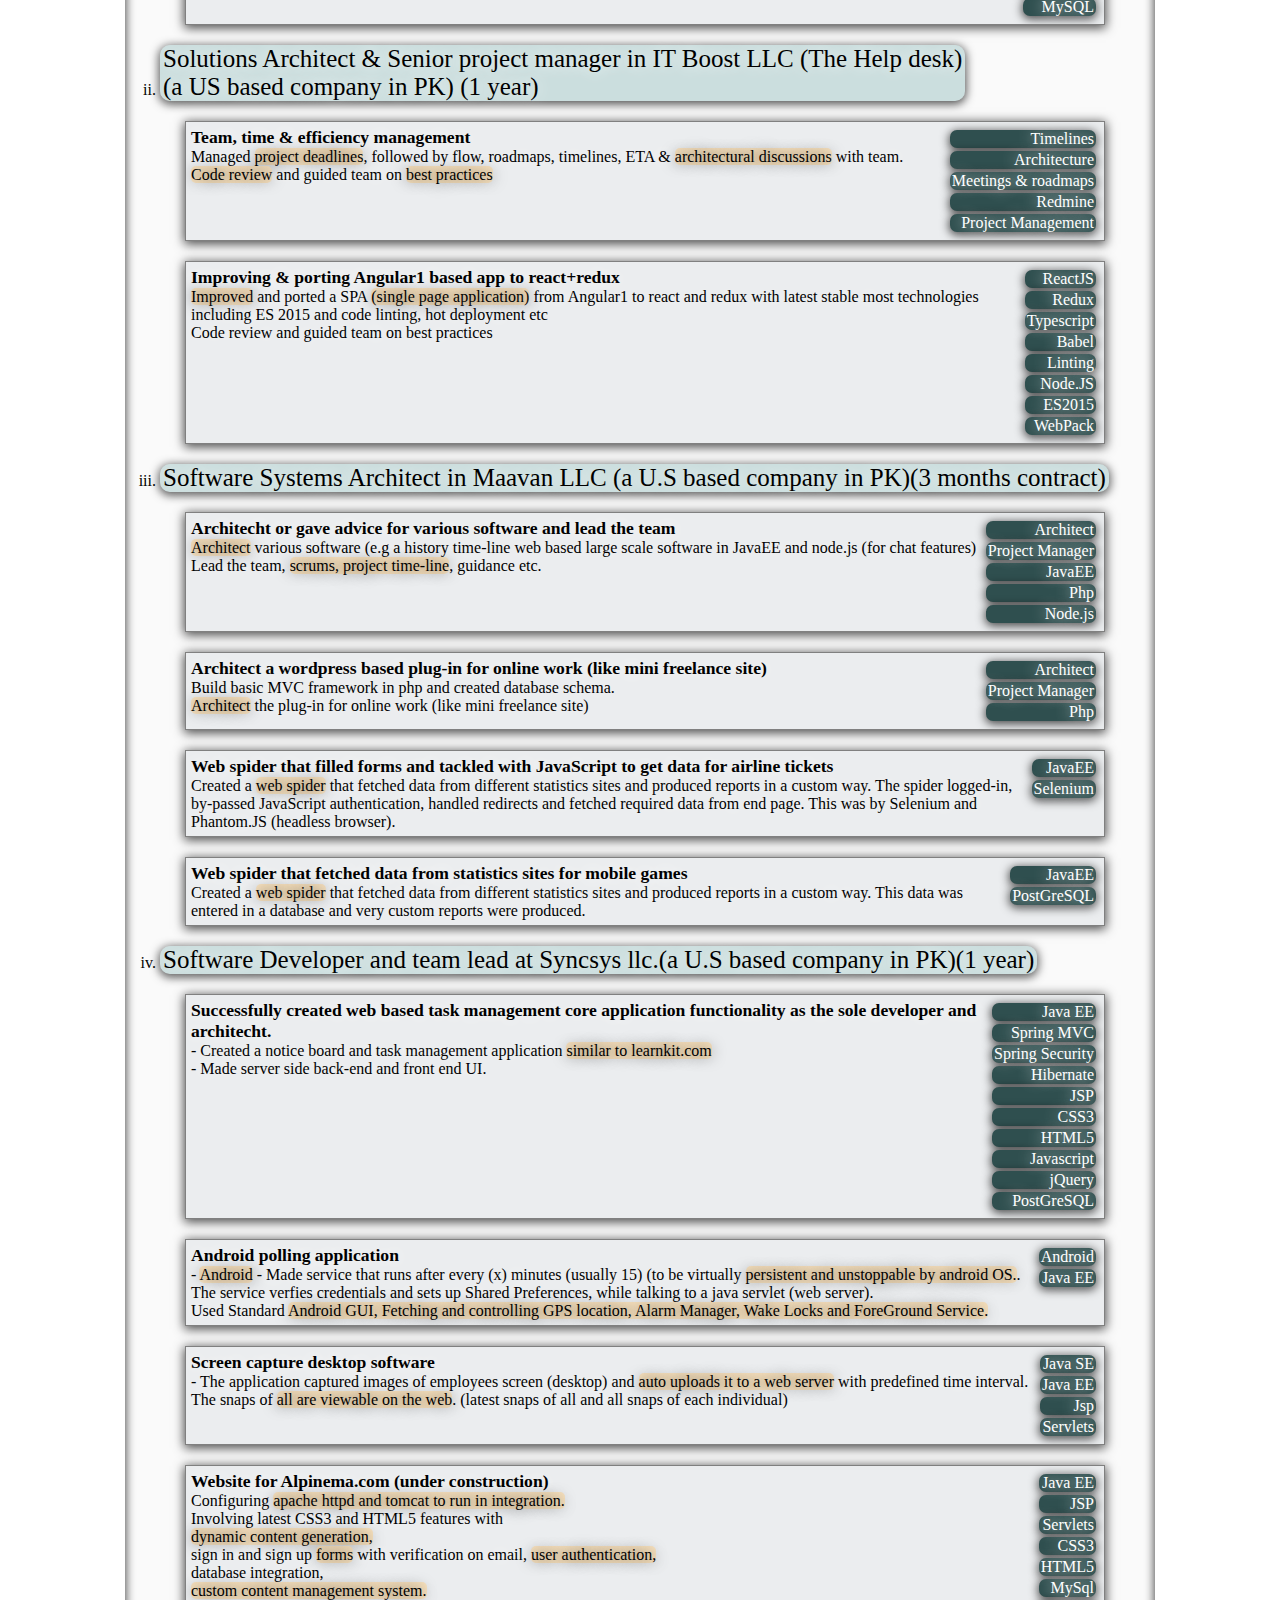
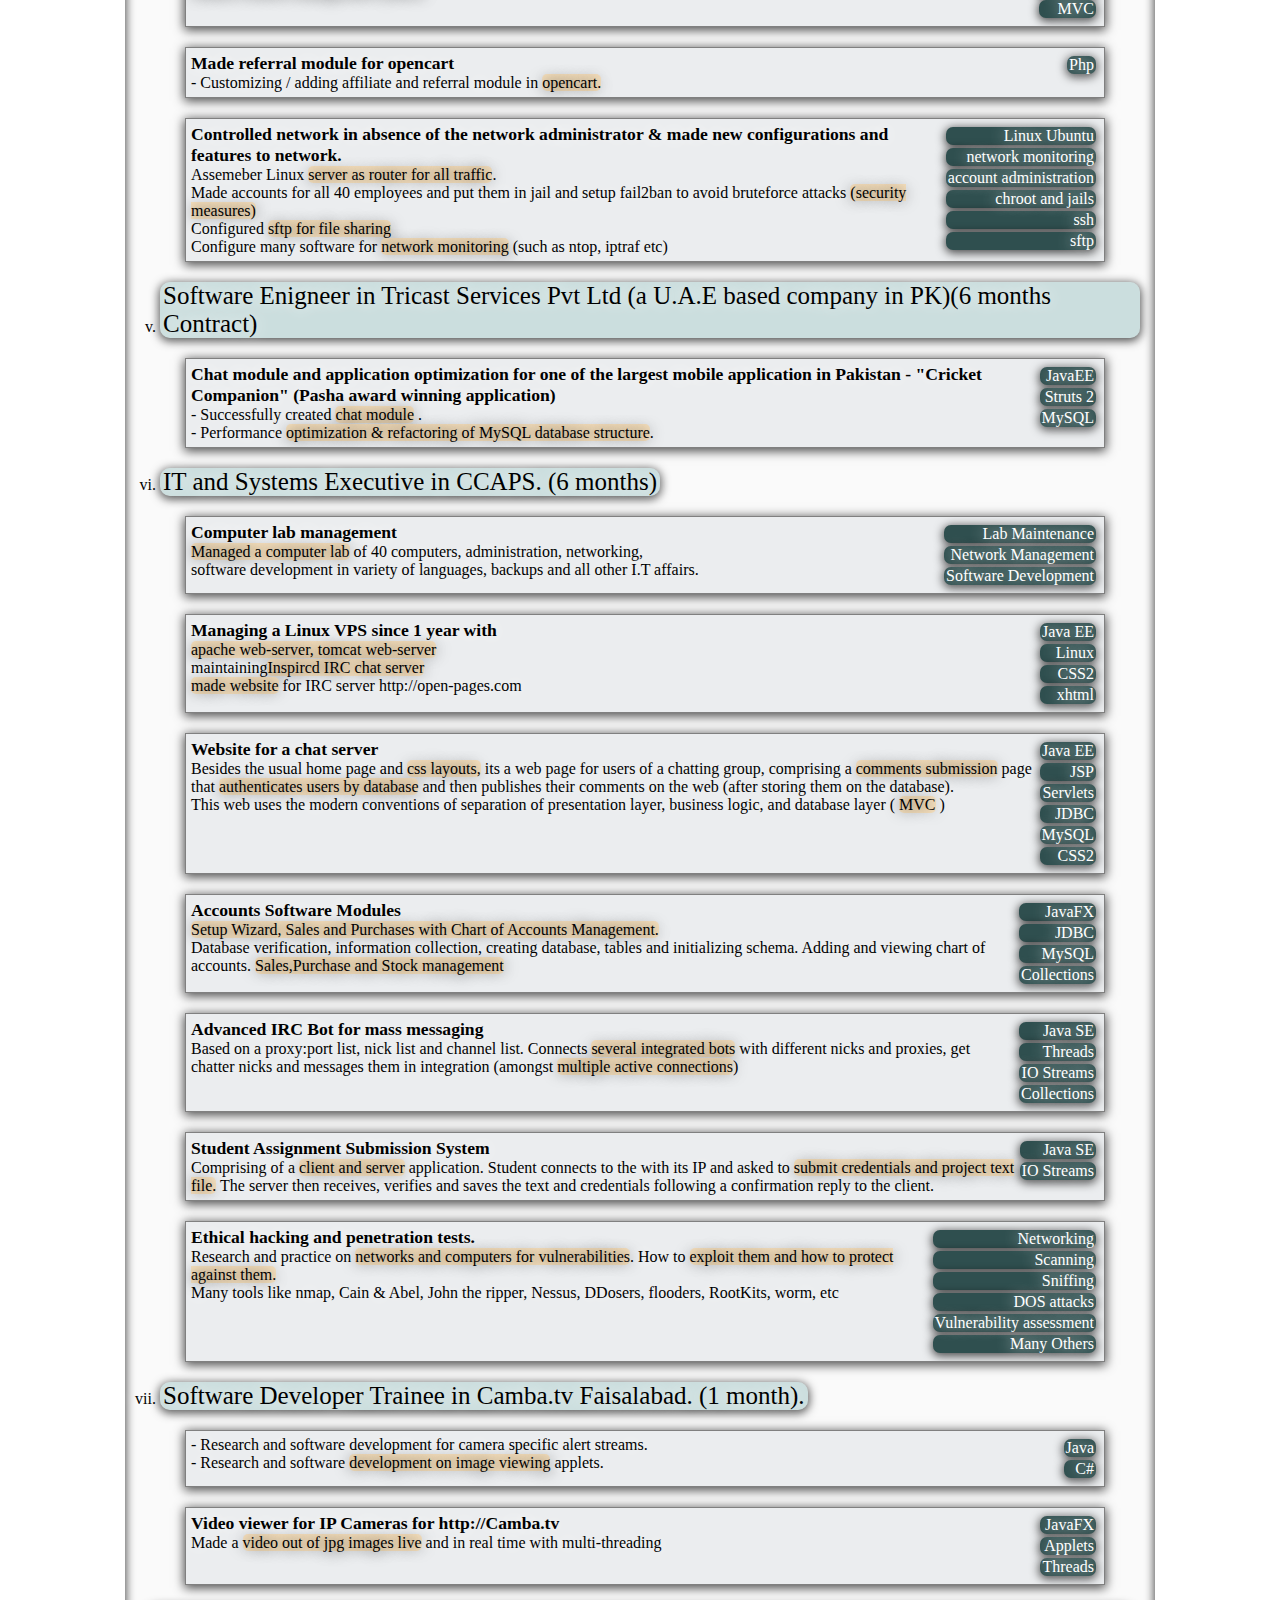
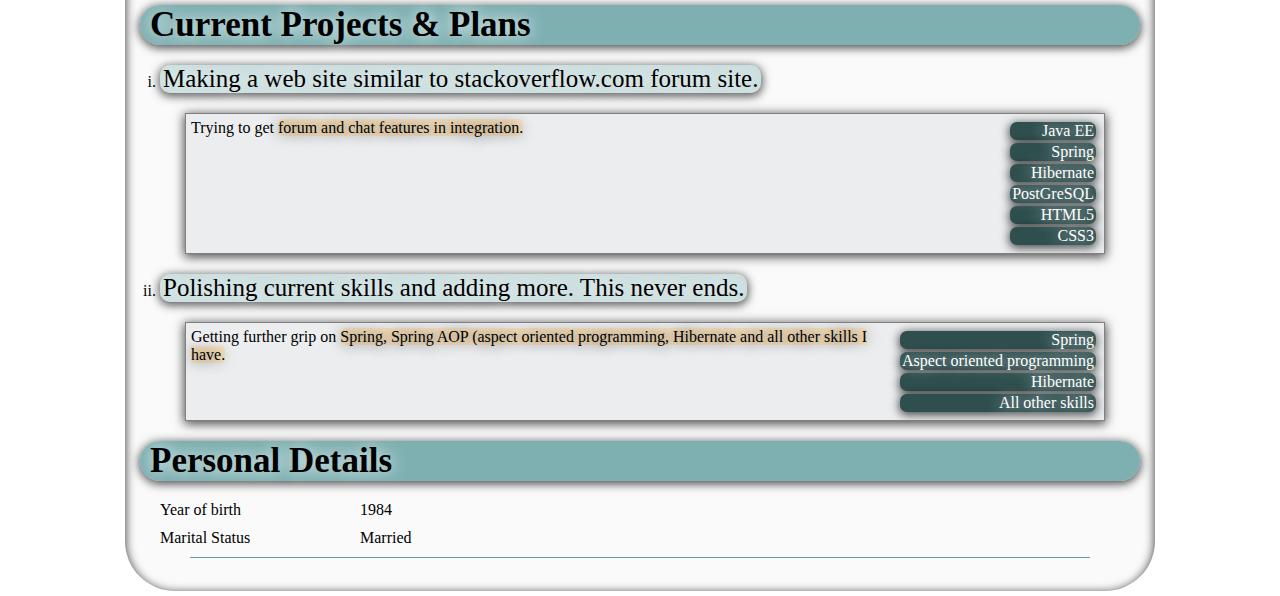
==== commit 71c99f37: "mix" ====
--- a/index.html
+++ b/index.html
@@ -61,10 +61,10 @@
   </header>
   <div  style="font-size:130%;">
     <p>
-      I had been in local and off-shore Recuriting, Software development & archtecture, managing teams & projects, 
+      I have been doing local and off-shore Recuriting, Software Development & Archtecture, Managing Teams & Projects. 
     </p>
+    <p>Mostly worked with UK, US based clients</p>
     <br/>
-    <p>Mostly worked with UK, US based clients</p>
     <p>
       Brief work history: 
       <ul>
